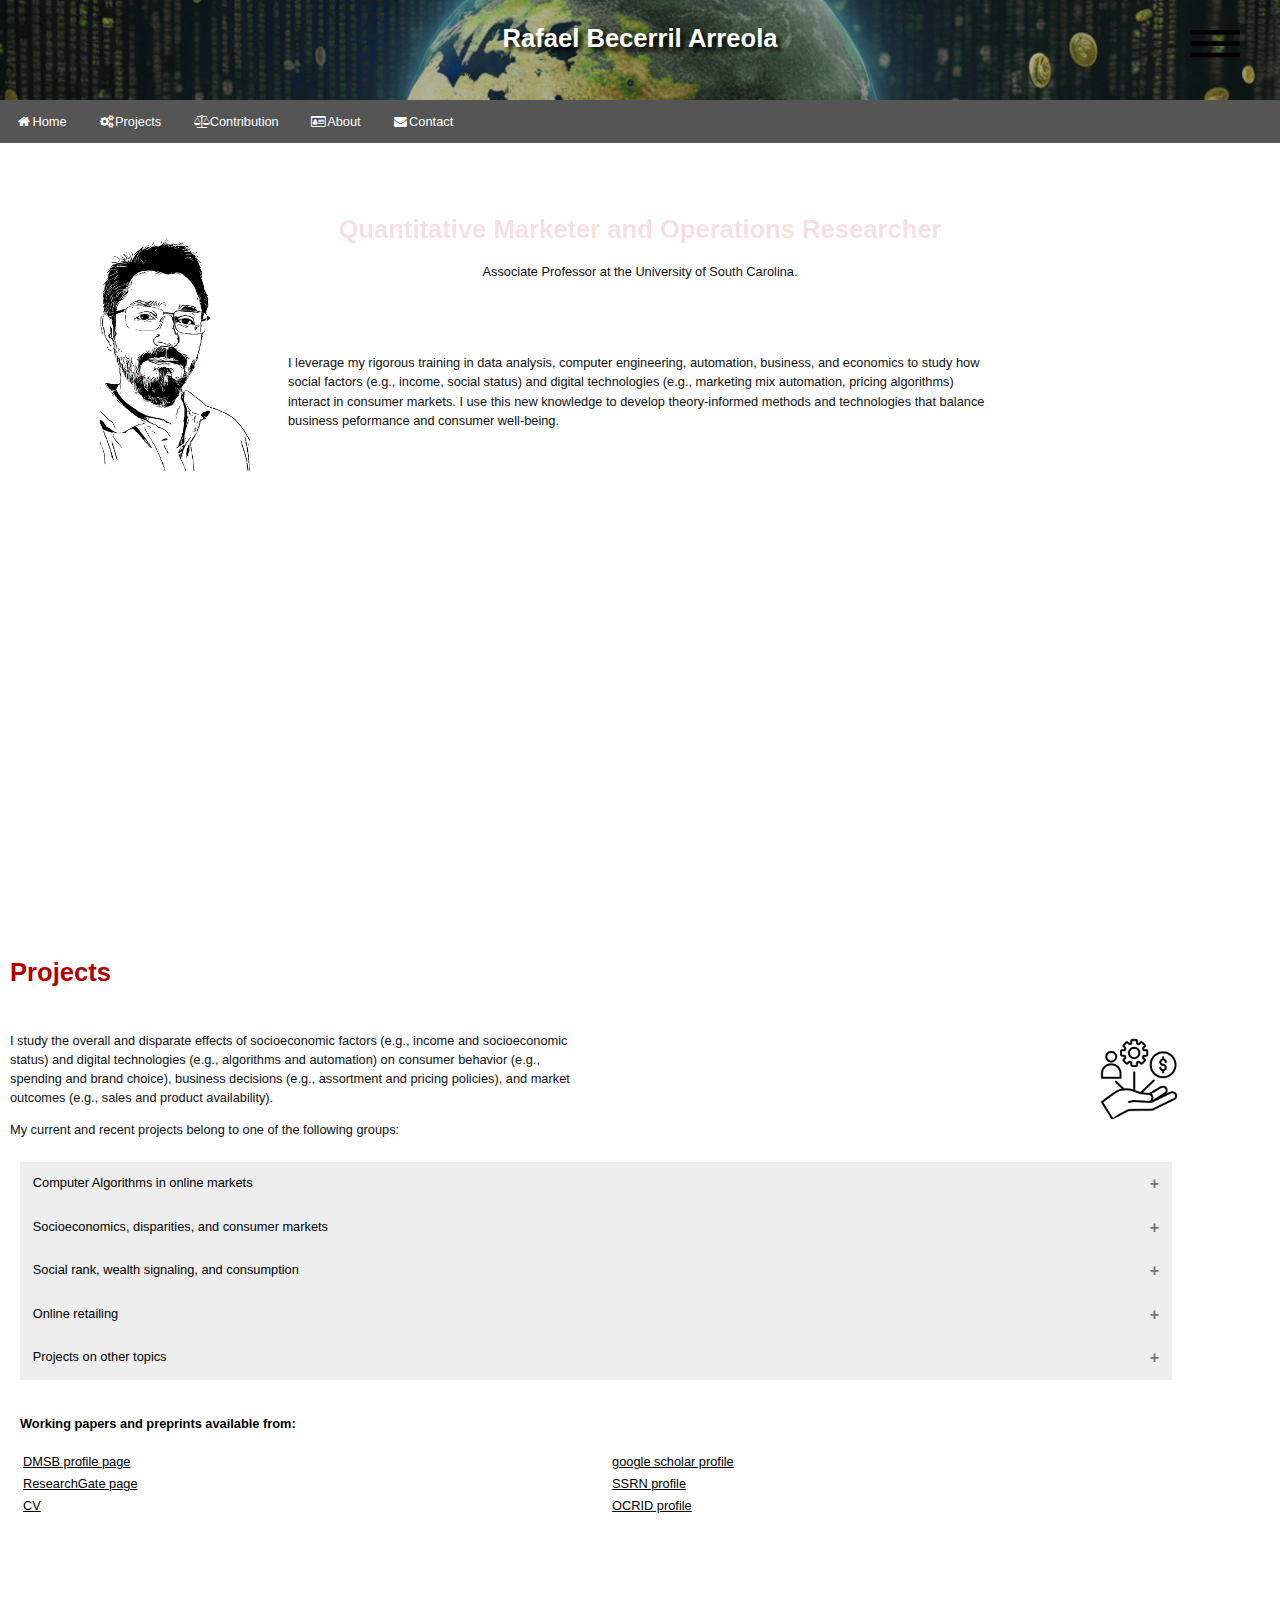
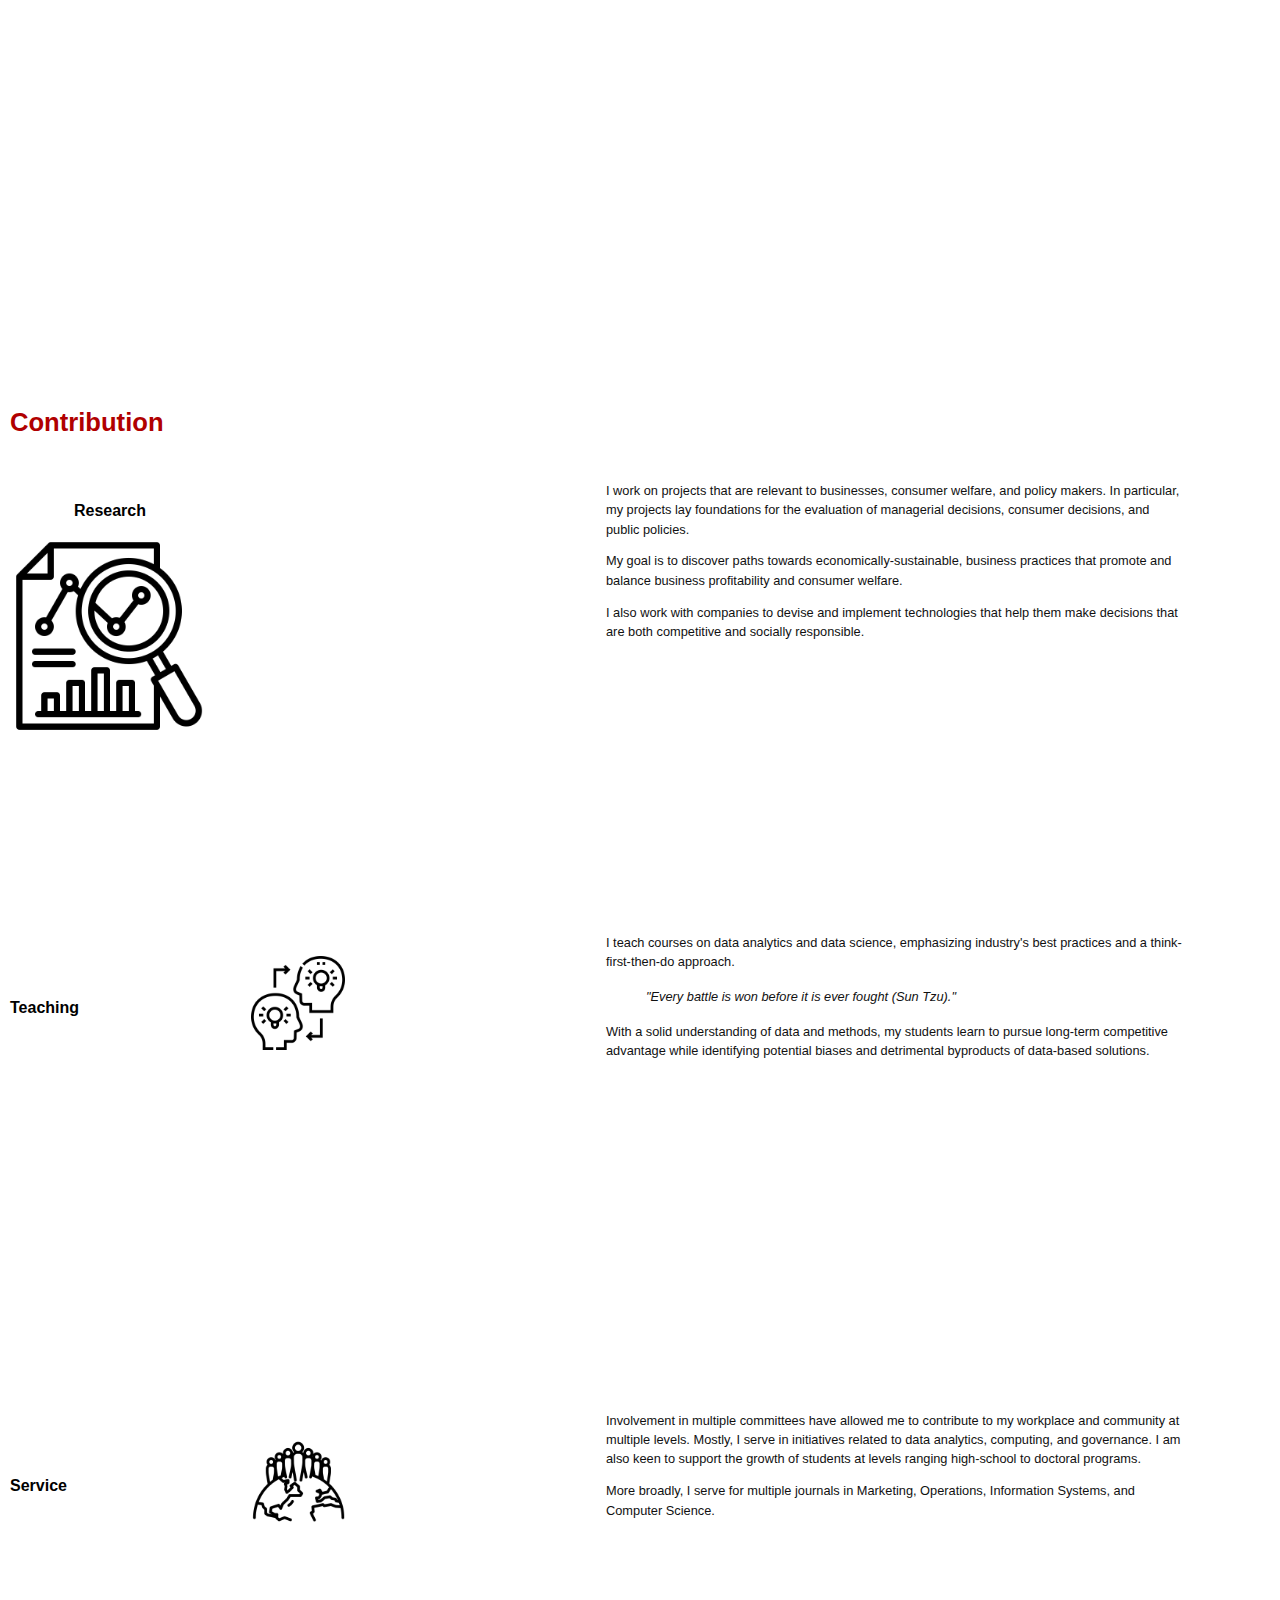
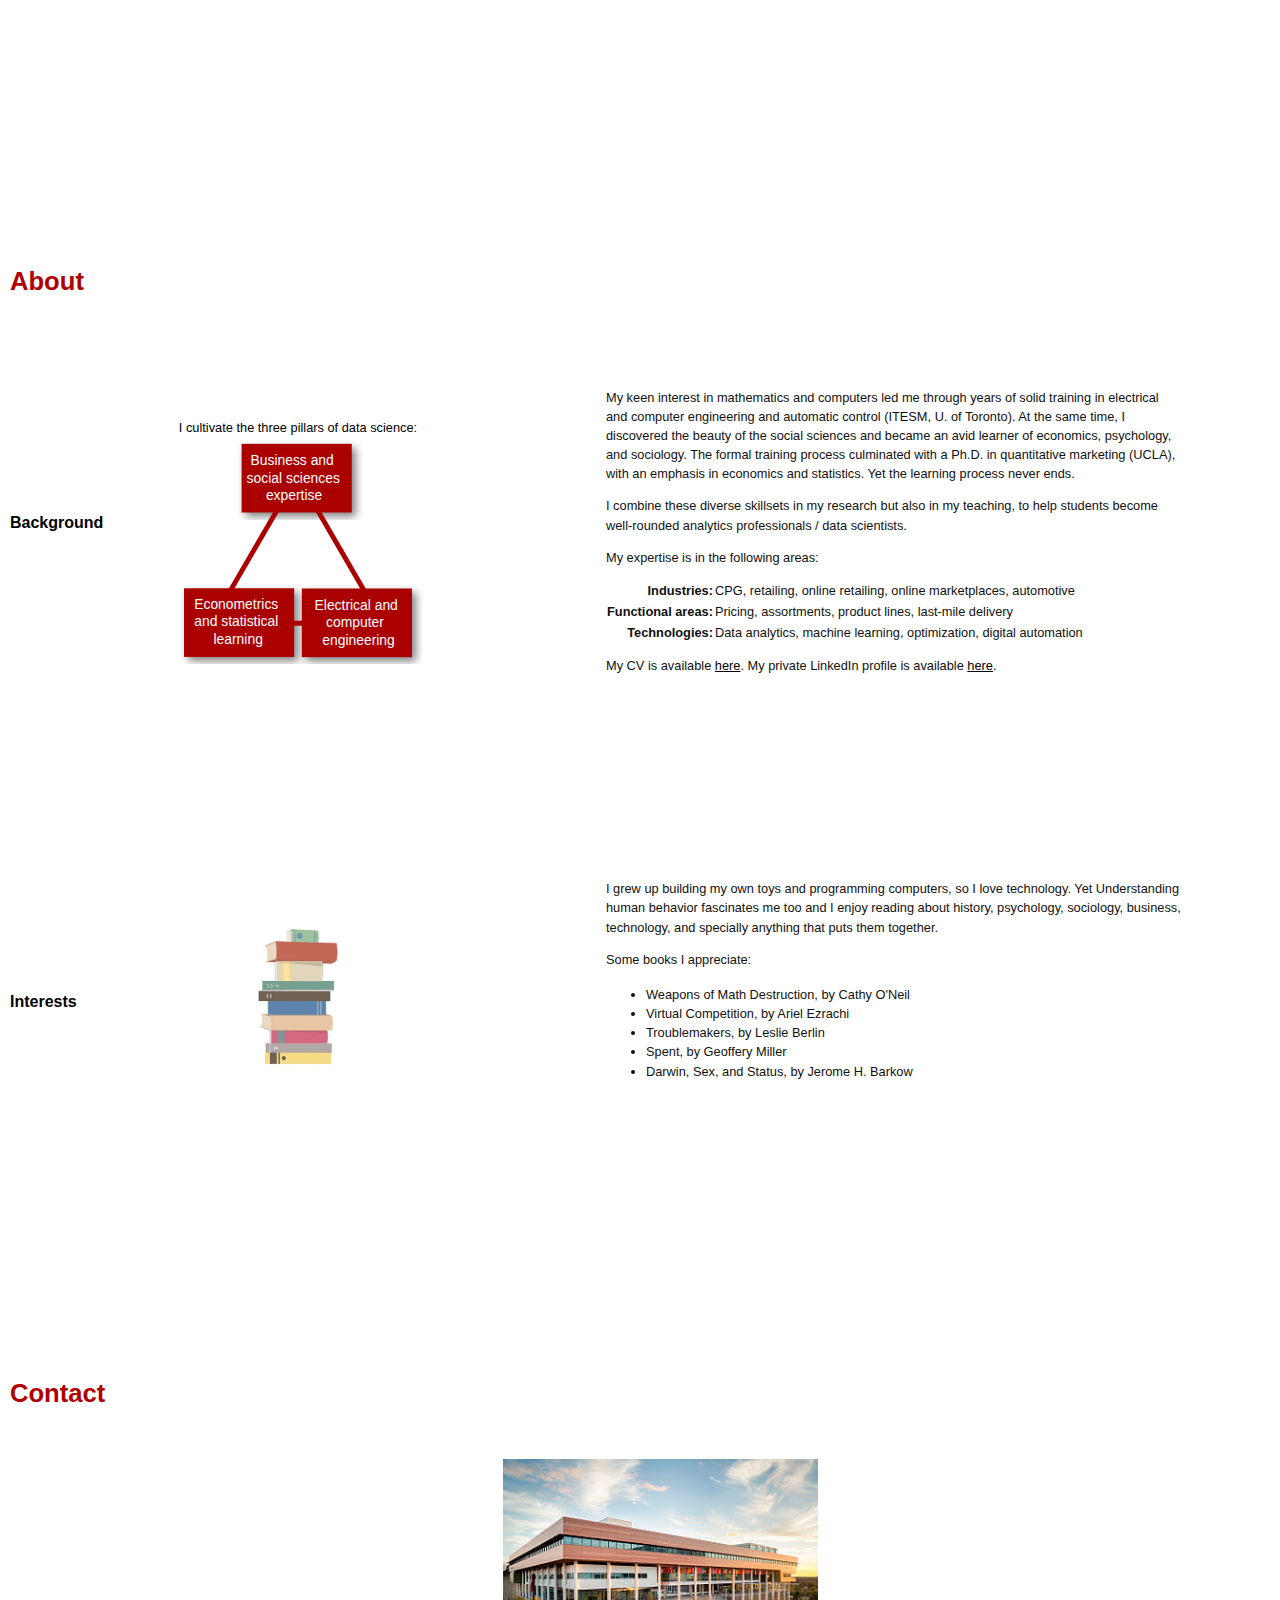
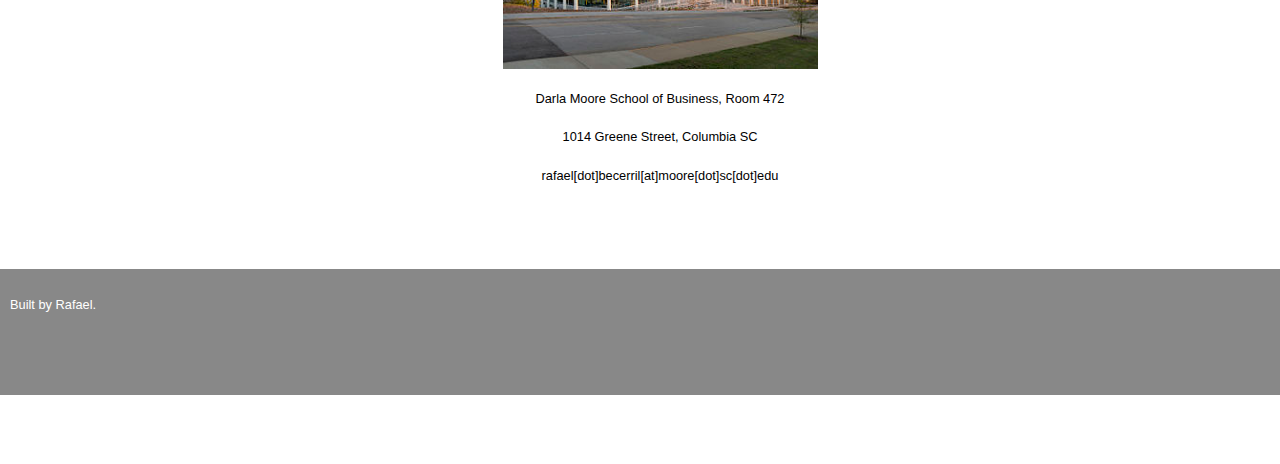
==== index.html @ dea9588e "Update index.html" ====
<!DOCTYPE html>
<html lang="en">
<head>

<!-- Google tag (gtag.js) -->
<script async src="https://www.googletagmanager.com/gtag/js?id=G-0X5PEBTDZM"></script>
<script>
  window.dataLayer = window.dataLayer || [];
  function gtag(){dataLayer.push(arguments);}
  gtag('js', new Date());

  gtag('config', 'G-0X5PEBTDZM');
</script>
	

<!-- Google Tag Manager -->
<script>(function(w,d,s,l,i){w[l]=w[l]||[];w[l].push({'gtm.start':
new Date().getTime(),event:'gtm.js'});var f=d.getElementsByTagName(s)[0],
j=d.createElement(s),dl=l!='dataLayer'?'&l='+l:'';j.async=true;j.src=
'https://www.googletagmanager.com/gtm.js?id='+i+dl;f.parentNode.insertBefore(j,f);
})(window,document,'script','dataLayer','GTM-KQHQZQJ');</script>
<!-- End Google Tag Manager -->
	

<title>Rafael Becerril Arreola, personal website</title>

<meta charset="utf-8">
<meta name="viewport" content="width=device-width, initial-scale=1">
	
<link rel='stylesheet' type='text/css' href='styles.css'>
<link rel="shortcut icon" type="image/x-icon" href="favicon.ico" />

	
<script src="jquery.min.js"></script>
	
<script>
(function($){
    $.fn.extend({ 
        rotaterator: function(options) {
 
            var defaults = {
                fadeSpeed: 1000,
                pauseSpeed: 100,
		child:null
            };
             
            var options = $.extend(defaults, options);
         
            return this.each(function() {
                  var o =options;
                  var obj = $(this);                
                  var items = $(obj.children(), obj);
				  items.each(function() {$(this).hide();})
				  if(!o.child){var next = $(obj).children(':first');
				  }else{var next = o.child;
				  }
				  $(next).fadeIn(o.fadeSpeed, function() {
						$(next).delay(o.pauseSpeed).fadeOut(o.fadeSpeed, function() {
							var next = $(this).next();
							if (next.length == 0){
									next = $(obj).children(':first');
							}
							$(obj).rotaterator({child : next, fadeSpeed : o.fadeSpeed, pauseSpeed : o.pauseSpeed});
						})
					});
            });
        }
    });
})(jQuery);

 $(document).ready(function() {
        $('#rotate').rotaterator({fadeSpeed:4000, pauseSpeed:100});
 });

</script>

</head>

	
<body>

	
<!-- Google Tag Manager (noscript) -->
<noscript><iframe src="https://www.googletagmanager.com/ns.html?id=GTM-KQHQZQJ"
height="0" width="0" style="display:none;visibility:hidden"></iframe></noscript>
<!-- End Google Tag Manager (noscript) -->


	
<a name="Home"></a>

<div class="header" style="margin: 0 0px;  margin-right: 0%; padding: 0px; background-image: url('pricing_robots.jpeg');  background-size: 100% 100%;">
  <br><br><br>
  <h1 style="margin: 0 0px; margin-top: -30px; margin-right: 0%; padding: 0px; text-shadow: 4px 4px 4px #000000;" >Rafael Becerril Arreola</h1> 
   <!-- Uncovering the economic effects of socioeconomic and technological change
  with advance data analytics -->
  <br>
</div>


<link rel="stylesheet" href="https://cdnjs.cloudflare.com/ajax/libs/font-awesome/4.7.0/css/font-awesome.min.css">

<div class="topnav">
  <a href="#Home"><i class="fa fa-fw fa-home"></i>Home</a>
  <a href="#Projects"><i class="fa fa-fw fa-cogs"></i>Projects</a>
  <a href="#Contribution"><i class="fa fa-fw fa-balance-scale"></i>Contribution</a>  
  <a href="#About"><i class="fa fa-fw fa-id-card-o"></i>About</a>
  <a href="#Contact"><i class="fa fa-fw fa-envelope"></i>Contact</a>
</div>


<div class=container> <!-- class="row"> -->
	
  <div class=columnThinL style="margin-top: 2%; margin-left: 0%;">

  	<img src="Rafael Becerril.gif" alt="Portrait" style="margin: 70px 10px 10px 100px" class="responsive_pic">
  </div>
  <div class=columnThinR>	
   <!--	<figure>
	  <img src="robot stacks coins_modified.jpeg" alt="Decoration" style="margin: 30px 10px 10px 20px; width: 120px;" class="responsive_pic"> 
	</figure>  -->
  </div>	

   <div class=columnFlex >
   	<br>
      	<br>
   	<br>
      	<br>
      	
	<div id="rotate" class="rotatortext" style="font-weight:bold; text-align: center;"> 
	  <div>Quantitative Marketer and Operations Researcher</div> 
	  <div>Computer and Automation Engineer</div>  
	  <div>Analytics Professional and Data Scientist</div>
	</div>
	<br>


   	<div class="graytext" style="text-align: center;">
   	Associate Professor at the University of South Carolina.
	</div>
	<br>
	<br>
	<br>
	<br>
	
	<div class="graytext" style="text-align: left; padding: 0%; margin-left: 10%; margin-right: 10%;" >
	
	I leverage my rigorous training in data analysis, computer engineering, automation, business, and economics 
	to study how social factors (e.g., income, social status) and digital technologies (e.g., marketing mix automation, 
	pricing algorithms) interact in consumer markets. 
	I use this new knowledge to develop theory-informed methods and technologies that balance business peformance 
	and consumer well-being. 
	</div>
	<br>
	<br>
	   
	

  </div>
</div>  
	
	
<!-- add responsive space -->
<pre style="font-size:3vw">
<br> <br> <br> <br> <br> <br> <br> <br>
</pre>


<a name="Projects"><h2>Projects</h2></a>

<div class="row">
  <div class="columnHalf">
	<div>
	<p class="graytext"> I study the overall and disparate effects of socioeconomic factors (e.g., income and socioeconomic status) 
	   and digital technologies (e.g., algorithms and automation) on consumer behavior (e.g., spending and brand choice), 
		business decisions (e.g., assortment and pricing policies), 
		and market outcomes (e.g., sales and product availability). </p>
	
	<p class="graytext"> My current and recent projects belong to one of the following groups: </p>
	</div>
   </div>

  <div class="columnHalf">
	<br>		
	<div class="image">
		<img src="resource-allocation.png" alt="Projects" width="15%" style="max-width: 200px; display: block; margin-left: auto; ">
	</div>
		
  </div>	
	
</div>







<!--<section style="max-width:600px"> -->








<button class="accordion">Computer Algorithms in online markets</button>
<div class="panel">
<img src="robot stacks coins_modified.jpeg" alt="Lights" width="200" ALIGN="left" style="margin: 20px 10px 0px 0px;">
<p dir="ltr" style="text-align: left;" role="presentation"> 
Computer algorithms provide great value to businesses and consumers but can also heavily harm their welfare.
Even when programmed to help, conceptual or technical deficiencies can cause algorithms to fail or
discretely create disparities among consumer groups.</p>

<p dir="ltr" style="text-align: left;" role="presentation"> 
	In a <a href="https://dl.acm.org/doi/10.1145/3543507.3583270">first project</a>, 
I propose an auditing platform to collect data from online retailers and platforms
in a way such that the data can be used to assess both whether the algorithms
create disparate impact and also whether any disparate impact is associated
with business necessities.
The application of the platform is illustrated with the case of a leading
online retailer, whose algorithms do appear to create disparities in prices
although much of those disparities appear to be consistent with business necessities.
</p>

	<p style="margin-left: 40px;"> The data for this project are available 
		<a href="data/webconf23/price_zip_data.zip">here</a> together with their
		<a href="data/webconf23/release_data_dict.txt">data dictionary</a>.  
	</p>	
	
<p dir="ltr" style="text-align: left;" role="presentation"> 
	In a second project (work in progress), I separate the decisions made by personalization
	algorithms from the localization decisions of retailers and explore whether
	the personalization algorithms induce disparities by themselves. 
	Preliminary results from the analysis of a pricing algorithm suggest that, after
	accounting for costs, the algorithm maximizes profits for the larger groups of 
	minority consumers but fails to accurately infer the price sensitivities of the 
	smaller minority groups.
</p>	
	
	
<!--
<p dir="ltr" style="text-align: left;" role="presentation" >Collaborators:</p>
<ul style="padding: 0px; list-style-type: square; margin-left: 0px; margin-right: 0px;">
<li dir="ltr" style="margin-left: 15pt;"><p dir="ltr" style="margin-left: 0pt;text-indent: 0pt;text-align: left;padding-left:0pt;" role="presentation"><span role="link"><span style="text-decoration:underline;" data-ri="0">Randy E. Bucklin</span></span><span style="" data-ri="1">, UCLA Anderson School of Management</span></p></li><li dir="ltr" style="margin-left: 15pt;" ><p dir="ltr" style="margin-left: 0pt;text-indent: 0pt;text-align: left;padding-left:0pt;" role="presentation" ><span role="link" ><span style="text-decoration:underline;"  data-ri="0">Raphael Thomadsen</span></span><span style="" data-ri="1">, Olin Business School, Washington University in St. Louis</span></p></li></ul>
</div>	
-->	
</div>	
	
	
<button class="accordion">Socioeconomics, disparities, and consumer markets</button>
<div class="panel">
<img src="new_improved_286.png" alt="Lights" width="200" ALIGN="left" style="margin: 20px 10px 0px 0px;">
<p dir="ltr" style="text-align: left;" role="presentation"> 
Changes in the distribution of income are reshaping markets, leading consumers to adjust their consumption according to
their new levels of purchasing power. 
This in turns leads manufacturers and retailers of consumer products to change their 
products and their assortments.</p>

<p dir="ltr" style="text-align: left;" role="presentation"> 
	In a <a href="https://doi.org/10.1287/mnsc.2020.3785">first project</a>, 
my coauthors and I analyzed seven years of sales of consumer 
packaged goods across 944 product categories and across the U.S. to find that 
increasing income inequality leads to smaller assortments in the mainstream 
grocery channel. 
We investigate three potential demand explanations and find that the effect is 
mostly the result of the income losses of the middle-income households 
(consistent with Engel's Law of quantity).
</p>

<p dir="ltr" style="text-align: left;" role="presentation" >
In a second project (work in progress), my coauthor and I investigate the role of Permanent Income in outcomes of relevance to
	marketers (e.g., market basket size and composition).
	We find that using permanent income, as opposed to reported income, allows us to uncover income
	effects that are significantly larger than those previously documented in the literature.
	</p>
	
<p dir="ltr" style="text-align: left;" role="presentation" >Collaborators:</p>
<ul style="padding: 0px; list-style-type: square; margin-left: 0px; margin-right: 0px;">
<li dir="ltr" style="margin-left: 15pt;"><p dir="ltr" style="margin-left: 0pt;text-indent: 0pt;text-align: left;padding-left:0pt;" role="presentation"><span role="link"><span style="text-decoration:underline;" data-ri="0">Randy E. Bucklin</span></span><span style="" data-ri="1">, UCLA Anderson School of Management</span></p></li><li dir="ltr" style="margin-left: 15pt;" ><p dir="ltr" style="margin-left: 0pt;text-indent: 0pt;text-align: left;padding-left:0pt;" role="presentation" ><span role="link" ><span style="text-decoration:underline;"  data-ri="0">Raphael Thomadsen</span></span><span style="" data-ri="1">, Olin Business School, Washington University in St. Louis</span></p></li></ul>
</div>


	
	
	
<button class="accordion">Social rank, wealth signaling, and consumption</button>
<div class="panel">
<img src="lambo_rolex_smaller286.png" alt="Lights" width="200" ALIGN="left" style="margin: 20px 10px 0px 0px;">
<p dir="ltr" style="text-align: left;" role="presentation"> 
An important effect of socioeconomic and technological change on consumer markets happens through social processes. 
	Socioeconomic and technological changes transform the way people communicate and how they interact and this impacts their consumption. </p> 

<p dir="ltr" style="text-align: left;" role="presentation"> In a <a href="https://doi.org/10.1287/msom.2018.0765"> first project</a>, 
	derived from my doctoral dissertation,
	I explore how the prices the different products of a brand (i.e., automobile make) affect the sales of all products of the brand.
	Among other findings, I show that the price of the entry-level product, if set low, helps the sales of the luxury brands but hurts 
	the sales of non-luxury 
	This is likely because low prices harm the prestige of non-luxury brands but make luxury-brands more affordable, and justifies 
	common concerns in the automobile industry.
	 </p>

<p dir="ltr" style="text-align: left;" role="presentation"> In a <a href="https://papers.ssrn.com/sol3/papers.cfm?abstract_id=3124429">second study</a>, 
	my coauthor and I quantify the wealth-signaling effects of prices, 
	finding that 
	consumers often 
	counter-signal wealth. 
	That is, it is not uncommon for consumers to prefer inexpensive products to avoid claiming high-social status.</p>	
	
<p dir="ltr" style="text-align: left;" role="presentation"> In a third project (work in progress), my coauthor and I propose a method to quantify 
	how much households 
	use different product categories to signal wealth using expenditure data. </p>

<p dir="ltr" style="text-align: left;" role="presentation" class="zfr3Q theme_block_Paragraph"><span style="" data-ri="0">Collaborators:</span></p><ul style="padding: 0px; list-style-type: square; margin-left: 0px; margin-right: 0px;" class="n8H08c UVNKR"><li dir="ltr" style="margin-left: 15pt;" class="zfr3Q TYR86d eD0Rn"><p dir="ltr" style="margin-left: 0pt;text-indent: 0pt;text-align: left;padding-left:0pt;" role="presentation" class="zfr3Q theme_block_Paragraph"><span role="link" class="I4aHG"><span style="text-decoration:underline;" class="aw5Odc" data-ri="0">
	Juanjuan Zhang</span></span><span style="" data-ri="1">, MIT Sloan</span></p></li></ul>
</div>

	
	
	
<button class="accordion">Online retailing</button>
<div class="panel">
<img src="Package-from-Phone_286.png" alt="Lights" width="200" ALIGN="left" style="margin: 20px 10px 0px 0px;">

<p dir="ltr" style="text-align: left;" role="presentation"> 
In online markets as well, socioeconomic and technological changes transform what consumers can afford as well as the way people 
	inform their choices. </p> 

<p dir="ltr" style="text-align: left;" role="presentation" class="zfr3Q theme_block_Paragraph">
	In the <a href="https://doi.org/10.1111/j.1937-5956.2009.01112.x">first study</a> of this stream, my coauthor and I 
	look into what determines the profitability of contingent free shipping offerings (free shipping for orders above a certain 
	dollar amount). We find that, among all shipping-related costs, the fixed shipping fees may have the largest impact. 
	In addition, retailer profits are higher the less heterogeneous consumer budgets are. </p>

<p dir="ltr" style="text-align: left;" role="presentation" class="zfr3Q theme_block_Paragraph">In a 
	<a href="https://doi.org/10.1016/j.ejor.2013.04.006">
	second study</a>, we show extend the 
	results to include inventory decisions and find that: (i) a reduction of the profit margin does not significantly affect the 
	standard deviation of consumers' order sizes but increases the average order size; and (ii) variations in the 
	free-shipping-qualifying order size affect both the average value and the standard deviation of the order sizes.&nbsp;&nbsp;</p>

<p dir="ltr" style="text-align: left;" role="presentation" class="zfr3Q theme_block_Paragraph">In a 
	<a href="https://papers.ssrn.com/sol3/papers.cfm?abstract_id=4126584">third study</a>, my 
	coauthors and I investigate the effect of consumer interactions on online retailing outcomes through consumer-generated ratings.
	In particular, we study the value of publishing customer delivery ratings in online market places and find that the most
	profitable policy can only be publishing true delivery performance or no delivery performance information at all.
	Publishing consumer-generated ratings tends to be suboptimal.
	We use a large sample of transactions provided by Cainiao to support our model.</p>

	
<p dir="ltr" style="text-align: left;" role="presentation" class="zfr3Q theme_block_Paragraph"><span style="" data-ri="0">Collaborators:</span></p><ul style="padding: 0px; list-style-type: square; margin-left: 0px; margin-right: 0px;" class="n8H08c UVNKR"><li dir="ltr" style="margin-left: 15pt;" class="zfr3Q TYR86d eD0Rn"><p dir="ltr" style="margin-left: 0pt;text-indent: 0pt;text-align: left;padding-left:0pt;" role="presentation" class="zfr3Q theme_block_Paragraph"><span role="link" class="I4aHG"><span style="text-decoration:underline;" class="aw5Odc" data-ri="0">Mingming Leng</span></span><span style="" data-ri="1">, Faculty of Business, Lingnan University</span></p></li><li dir="ltr" style="margin-left: 15pt;" class="zfr3Q TYR86d eD0Rn"><p dir="ltr" style="margin-left: 0pt;text-indent: 0pt;text-align: left;padding-left:0pt;" role="presentation" class="zfr3Q theme_block_Paragraph"><span role="link" class="I4aHG"><span style="text-decoration:underline;" class="aw5Odc" data-ri="0">Mahmut Parlar</span></span><span style="" data-ri="1">, DeGroote School of Business, McMaster University</span></p></li><li dir="ltr" style="margin-left: 15pt;" class="zfr3Q TYR86d eD0Rn"><p dir="ltr" style="margin-left: 0pt;text-indent: 0pt;text-align: left;padding-left:0pt;" role="presentation" class="zfr3Q theme_block_Paragraph"><span role="link" class="I4aHG"><span style="text-decoration:underline;" class="aw5Odc" data-ri="0">Mark Ferguson</span></span><span style="" data-ri="1">, Darla Moore School of Business, University of South Carolina</span></p></li></ul></div><div jsname="LwH6nd" class="n5vXWb" style="display:none"><p class="zfr3Q" jsname="D8QWve">Click to edit text</p></div><div jsname="t8SdHb" jscontroller="BYrVPe" jsaction="mousedown:npT2md(preventDefault=true);qUuEUd:npT2md;"></div>
</div>

<button class="accordion">Projects on other topics</button>
<div class="panel">
<img src="car-service.png" alt="Service quality" width="100" ALIGN="left" style="margin: 20px 10px 0px 0px;">
<p dir="ltr" style="text-align: left;" role="presentation" class="zfr3Q theme_block_Paragraph">Manufacturers and retailers often partner to offer 
	hybrid goods (combinations of products and services), but this may generate tension between partners when post-purchase services are managed
	by retailers because different aspects of service may benefit manufacturers and retailers differently. 
	My coauthors and I study how the market shares of new vehicles and dealer services depend on consumer satisfaction with service facilities 
	and services staff.</p>

<p dir="ltr" style="text-align: left;" role="presentation" class="zfr3Q theme_block_Paragraph">We find that above-average satisfaction with staff 
	boosts service shares but harms new vehicle shares. Above-average satisfaction with facilities hurts service shares. Moreover, these effects
	differ for mainstream and premium brands because (we conjecture) buyers of premium brands exhibit, on average, higher incomes and thus higher
	sensitivity to the time spent in having their vehicles serviced.
	The results were published <a href="https://doi.org/10.1509/jm.15.0537">here</a>.</p>

<p dir="ltr" style="text-align: left;" role="presentation" class="zfr3Q theme_block_Paragraph"><span style="" data-ri="0">Collaborators:</span></p><ul style="padding: 0px; list-style-type: square; margin-left: 0px; margin-right: 0px;" class="n8H08c UVNKR"><li dir="ltr" style="margin-left: 15pt;" class="zfr3Q TYR86d eD0Rn"><p dir="ltr" style="margin-left: 0pt;text-indent: 0pt;text-align: left;padding-left:0pt;" role="presentation" class="zfr3Q theme_block_Paragraph"><span role="link" class="I4aHG"><span style="text-decoration:underline;" class="aw5Odc" data-ri="0">Chen Zhou</span></span><span style="" data-ri="1">, Darla Moore School of Business, University of South Carolina</span></p></li><li dir="ltr" style="margin-left: 15pt;" class="zfr3Q TYR86d eD0Rn"><p dir="ltr" style="margin-left: 0pt;text-indent: 0pt;text-align: left;padding-left:0pt;" role="presentation" class="zfr3Q theme_block_Paragraph"><span role="link" class="I4aHG"><span style="text-decoration:underline;" class="aw5Odc" data-ri="0">Raji Srinivasan</span></span><span style="" data-ri="1">, McCombs School of Business, University of Texas Austin</span></p></li></ul>


<img src="Malibu-vs-Camry.jpg" alt="Competitive reactions" width="100" ALIGN="left" style="margin: 0px 10px 0px 0px;">
<p dir="ltr" style="text-align: left;" role="presentation" class="zfr3Q theme_block_Paragraph">Do business firms benefit from promoting their 
	products after a competitor suffers a major product recall? While some managers believe such recalls are opportunities to steal market 
	share, others fear promotions may tarnish their brands. 
	In <a href="https://doi.org/10.1007/s11747-018-0611-8">our study</a>, my coauthors and I assess whether car makers responded to 2010's 
	Toyota's recall with promotions, whether the responses were effective, 	and whether the effectiveness varied across brand tiers.</p>

<p dir="ltr" style="text-align: left;" role="presentation" class="zfr3Q theme_block_Paragraph">We find that the Toyota recalls induced competitive
	promotions of approximately $850 on average. While 50% of premium brands increased promotions, only 36% of nonpremium brands did so. 
	Among premium brands, 86% benefited from the promotional reactions but the returns for most nonpremium brands were nonsignificant or even 
	negative.</p>

<p dir="ltr" style="text-align: left;" role="presentation" class="zfr3Q theme_block_Paragraph"><span style="" data-ri="0">Collaborators:</span></p><ul style="padding: 0px; list-style-type: square; margin-left: 0px; margin-right: 0px;" class="n8H08c UVNKR"><li dir="ltr" style="margin-left: 15pt;" class="zfr3Q TYR86d eD0Rn"><p dir="ltr" style="margin-left: 0pt;text-indent: 0pt;text-align: left;padding-left:0pt;" role="presentation" class="zfr3Q theme_block_Paragraph"><span role="link" class="I4aHG"><span style="text-decoration:underline;" class="aw5Odc" data-ri="0">Chen Zhou</span></span><span style="" data-ri="1">, Darla Moore School of Business, University of South Carolina</span></p></li><li dir="ltr" style="margin-left: 15pt;" class="zfr3Q TYR86d eD0Rn"><p dir="ltr" style="margin-left: 0pt;text-indent: 0pt;text-align: left;padding-left:0pt;" role="presentation" class="zfr3Q theme_block_Paragraph"><span role="link" class="I4aHG"><span style="text-decoration:underline;" class="aw5Odc" data-ri="0">Hari Sridhar</span></span><span style="" data-ri="1">, Mays School of Business, Texas A&amp;M University</span></p></li><li dir="ltr" style="margin-left: 15pt;" class="zfr3Q TYR86d eD0Rn"><p dir="ltr" style="margin-left: 0pt;text-indent: 0pt;text-align: left;padding-left:0pt;" role="presentation" class="zfr3Q theme_block_Paragraph"><span role="link" class="I4aHG"><span style="text-decoration:underline;" class="aw5Odc" data-ri="0">Tony H. Cui</span></span><span style="" data-ri="1">, Carlson School of Management, University of Minnesota</span></p></li><li dir="ltr" style="margin-left: 15pt;" class="zfr3Q TYR86d eD0Rn"><p dir="ltr" style="margin-left: 0pt;text-indent: 0pt;text-align: left;padding-left:0pt;" role="presentation" class="zfr3Q theme_block_Paragraph"><span role="link" class="I4aHG"><span style="text-decoration:underline;" class="aw5Odc" data-ri="0">Yan Dong</span></span><span style="" data-ri="1">, Darla Moore School of Business, University of South Carolina</span></p></li></ul>

<img src="blockchain.png" alt="Blockchain" width="100" ALIGN="left" style="margin: 0px 10px 0px 0px;">
<p dir="ltr" style="text-align: left;" role="presentation" class="zfr3Q theme_block_Paragraph">Profiting from my background in engineering, I 
	work with my coauthors to study the implications of new technologies for markets and businesses. We review current studies and propose a 
	framework for the research and implementation of blockchain.</p>

<p dir="ltr" style="text-align: left;" role="presentation" class="zfr3Q theme_block_Paragraph">Collaborators:</p><ul style="padding: 0px; list-style-type: square; margin-left: 0px; margin-right: 0px;" class="n8H08c UVNKR"><li dir="ltr" style="margin-left: 15pt;" class="zfr3Q TYR86d eD0Rn"><p dir="ltr" style="margin-left: 0pt;text-indent: 0pt;text-align: left;padding-left:0pt;" role="presentation" class="zfr3Q theme_block_Paragraph"><span role="link" class="I4aHG"><span style="text-decoration:underline;" class="aw5Odc" data-ri="0">Yong Tang</span></span><span style="" data-ri="1">, School of Computer Science and Engineering, University of Electronic Science and Technology of China</span></p></li><li dir="ltr" style="margin-left: 15pt;" class="zfr3Q TYR86d eD0Rn"><p dir="ltr" style="margin-left: 0pt;text-indent: 0pt;text-align: left;padding-left:0pt;" role="presentation" class="zfr3Q theme_block_Paragraph"><span role="link" class="I4aHG"><span style="text-decoration:underline;" class="aw5Odc" data-ri="0">Jason Xion</span></span><span style="" data-ri="1">, Walker College of Business, Appalachian State University</span></p></li><li dir="ltr" style="margin-left: 15pt;" class="zfr3Q TYR86d eD0Rn"><p dir="ltr" style="margin-left: 0pt;text-indent: 0pt;text-align: left;padding-left:0pt;" role="presentation" class="zfr3Q theme_block_Paragraph"><span role="link" class="I4aHG"><span style="text-decoration:underline;" class="aw5Odc" data-ri="0">Lakshmi Iyer</span></span><span style="" data-ri="1">, Walker College of Business, Appalachian State University</span></p></li></ul><p dir="ltr" style="text-align: left;" role="presentation" class="zfr3Q theme_block_Paragraph"><br class="" style="" data-ri="0"></p></div><div jsname="LwH6nd" class="n5vXWb" style="display:none"><p class="zfr3Q" jsname="D8QWve">Click to edit text</p>
</div>

<script>
var acc = document.getElementsByClassName("accordion");
var i;

for (i = 0; i < acc.length; i++) {
  acc[i].addEventListener("click", function() {
    this.classList.toggle("active");
    var panel = this.nextElementSibling;
    if (panel.style.maxHeight) {
      panel.style.maxHeight = null;
    } else {
      panel.style.maxHeight = panel.scrollHeight + "px";
    } 
  });
}
</script>

<BR CLEAR=left /> 
<div style="width:95%; left:20px; position:relative">
<p style="font-weight: bold">Working papers and preprints available from:</p>
 <table style="width:100%;">
  <tr>
    <td>
<a href="https://sc.edu/study/colleges_schools/moore/directory/becerrilarreola_rafael.php">DMSB profile page</a>
</td>
    <td>
<a href="https://scholar.google.com/citations?hl=en&amp;user=-VgCB18AAAAJ&amp;view_op=list_works&amp;sortby=pubdate">google scholar profile</a>
</td>
  </tr>
  <tr>
    <td> <a href="https://www.researchgate.net/profile/Rafael_Becerril_Arreola">ResearchGate page</a>
</td>
    <td> <a href="https://papers.ssrn.com/sol3/cf_dev/AbsByAuth.cfm?per_id=1767133">SSRN profile</a>
</td>
  </tr>
  <tr>
    <td> <a href="https://rbecerril.github.io/CV">CV</a>
</td>
    <td> <a href="https://orcid.org/0000-0002-7271-3638">OCRID profile</a>
</td>
  </tr>
</table> 
</div>


<!-- <img src="jc penny 2.gif" alt="Lights" width="95%" style="margin: 0px 20px 10px 20px; display: inline-block"> -->
<BR CLEAR="left" /> 

<!-- add responsive space -->
<pre style="font-size:3vw">
<br> <br> <br> <br> <br> <br> <br> <br>
</pre>


<a name="Contribution"><h2>Contribution</h2></a>
<div class="row">
  <div class="columnHalf">
  <br>
  	<div class="imagetextcontainer">
  	
  	      	<div style="text-align: center;">
		        <h3>Research</h3>
      		<span class="image">
			<img src="research_2345221.png" alt="Research" style="max-width: 200px; margin: 0px 20px 10px 20px; display: block; margin-left: auto;  margin-right: auto;">
      		</span>
	        </div>
	</div>
   </div>

  <div class="columnHalf">

    <p class="graytext" >I work on projects that are relevant to businesses, consumer welfare, and policy makers.
    In particular, my projects lay foundations for the evaluation of 
    managerial decisions, consumer decisions, and public policies.</p>
    
    <p class="graytext" >My goal is to discover paths towards economically-sustainable, business practices 
		that promote and balance business profitability and consumer welfare. </p>
		
    <p class="graytext" >I also work with companies to devise and implement technologies that 
    help them make decisions that are both competitive and socially responsible. </p>
		
  </div>	
	
</div>

<!-- add responsive space -->
<pre style="font-size:3vw">
<br> <br> <br> <br> <br> <br> <br> <br>
</pre>
	
	
<div class="row">
  <div class="columnHalf">
  <br><br>
  	<div class="imagetextcontainer">
  		
  	      	<div>
		        <h3>Teaching</h3>
	        </div>
      		<div class="image">
			<img src="knowledge-transfer_9304691.png" alt="Lights" width="50%" style="max-width: 200px; margin: 0px 20px 10px 20px; display: grid; margin-left: auto;  margin-right: auto;">
      		</div>

	</div>
  
  </div>
  
  <div class="columnHalf">
    <p class="graytext" >I teach courses on data analytics and data science, 
    emphasizing industry's best practices and a think-first-then-do approach.</p> 
        <blockquote><i><p class="graytext" >"Every battle is won before it is ever fought (Sun Tzu)."</p></i></blockquote>
    <p class="graytext" >With a solid understanding of data and methods, my students learn to 
    pursue long-term competitive advantage while identifying potential biases and 
    detrimental byproducts of data-based solutions.
    </p>
  </div>
  
</div>	

<!-- add responsive space -->
<pre style="font-size:3vw">
<br> <br> <br> <br> <br> <br> <br> <br> <br>
</pre>
	
<div class="row">

  <div class="columnHalf">
  	<br><br>
    	<div class="imagetextcontainer">
  		
  	      	<div>
		        <h3>Service</h3>
	        </div>
      		<div class="image">
			<img src="people_14231380.png" alt="Service" width="50%" style="max-width: 200px; margin: 0px 20px 10px 20px; display: grid; margin-left: auto;  margin-right: auto;">
      		</div>
	</div>
  </div>
	
  <div class="columnHalf">
    <p class="graytext" >Involvement in multiple committees have allowed me to contribute to my 
    workplace and community at multiple levels. 
    Mostly, I serve in initiatives related to data analytics, computing, and governance.
    I am also keen to support the growth of students at levels ranging high-school to doctoral programs.
    </p>
    
    <p class="graytext" >
    More broadly, I serve for multiple journals in Marketing, 
    Operations, Information Systems, and Computer Science. </p>
  
  
  <br>
  </div>
	
</div>	
	
<!-- add responsive space -->
<pre style="font-size:3vw">
<br> <br> <br> <br> <br> <br> <br> <br> <br>
</pre>	

	
	
	
<a name="About"><h2>About</h2></a>


	

<div class="row">

  <div class="columnHalf">
  	<br><br>
    	<div class="imagetextcontainer">
  	      	<div>
		        <h3>Background</h3>
	        </div>
      		<div class="image">
		    <div style="border: 0px solid; margin-top: 25px; padding: 1px;  max-width: 300px; margin: 0 auto;">
		    	<br><br><br>
		    	<p style="text-align:center; margin: 0 auto; max-width: 300px; line-height: 1.5; ">I cultivate the three  pillars of data science:</p>
		    	<img src="diagrama.svg" alt="The three pilars of data science" width="250px" style="display: grid; margin-left: auto;  margin-right: auto;">
		    	<br>
   		    </div>
      		</div>
	</div>  
	  
  </div>
  
  <div class="columnHalf" style="margin-top: -60px">
	    <br><br><br><Br><br><br>
	<p class="graytext" >
	My keen interest in mathematics and computers led me through years of solid 
	training in electrical and computer engineering and automatic control 
	(ITESM, U. of Toronto). 
	At the same time, I discovered the beauty of the social sciences and became 
	an avid learner of economics, psychology, and sociology. 
	The formal training process culminated with a Ph.D. in quantitative 
	marketing (UCLA), with an emphasis in economics and statistics.
	Yet the learning process never ends.
	</p>

	<p class="graytext">
		I combine these diverse skillsets in my research but also in my teaching, 
		to help students become well-rounded analytics professionals / data scientists.
	</p>

	<p class="graytext">
		My expertise is in the following areas:
	</p>

	<span class="graytext">
	<table style="border-collapse: collapse; padding: 8px">
  		<tr >
    			<td style="text-align: right; font-weight:bold" >Industries:</td>
    			<td style="text-align: left">CPG, retailing, online retailing, online marketplaces, automotive</td>
  		</tr>
  		<tr>
    			<td style="text-align: right; font-weight:bold">Functional areas:</td>
    			<td style="text-align: left">Pricing, assortments, product lines, last-mile delivery</td>
  		</tr>
  		<tr>
    			<td style="text-align: right; font-weight:bold">Technologies:</td>
    			<td style="text-align: left">Data analytics, machine learning, optimization, digital automation</td>
  		</tr>
	</table>
	</span>
	  
	<p class="graytext" >
	My CV is available <a href="https://rbecerril.github.io/CV">here</a>.
	My private LinkedIn profile is available <a href="https://www.linkedin.com/in/becerrilrafael/">here</a>.
	</p>
  </div>
	
</div>  

	
<!-- add responsive space -->
<pre style="font-size:3vw">
<br> <br> <br> <br> <br> <br> <br> <br> <br> <br>  
</pre>

	
<div class="row">

  <div class="columnHalf">
  	<br>  	<br>
    	<div class="imagetextcontainer">
  	      	<div>
		        <h3>Interests</h3>
	        </div>
      		<div class="image">
		    <img src="th-4251373358.png" alt="Books" width="100%" style="max-width: 200px; margin: 0px 20px 10px 20px; display: block; margin-left: auto;  margin-right: auto; margin-top: 0px">
      		</div>
	</div>   
  </div>

  <div class="columnHalf">
  <p class="graytext" >I grew up building my own toys and programming computers, so I love technology.
	  Yet Understanding human behavior fascinates me too and I enjoy reading about history, psychology, 
   sociology, business, technology, and specially anything that puts them together. </p>
   
  <p class="graytext" > Some books I appreciate: <p>
  <ul>
  <li class="graytext" >Weapons of Math Destruction, by Cathy O'Neil</li>
 <!-- <li>HBR Guide to Data Analytics Basics for Managers</li> -->
  <li class="graytext" >Virtual Competition, by Ariel Ezrachi</li>
  <li class="graytext" >Troublemakers, by Leslie Berlin</li>  
  <li class="graytext" >Spent, by Geoffery Miller</li>  
  <li class="graytext" >Darwin, Sex, and Status, by Jerome H. Barkow</li>  
  </ul>
  </div>
  
</div>  

	
<!-- add responsive space -->
<pre style="font-size:3vw">
<br> <br> <br> <br> <br> <br> <br> <br> <br>  <br>
</pre>	
  

	
	
	
	
	
	
<a name="Contact"><h2>Contact</h2></a>

<div class="row" >
   <div class="contactcontainer" style="text-align:center">
    <div class="contactcolumn" style="text-align: center;">
      <img src="Darla_Moore_School_of_Business.jpg" style="width:25%; float:center;">
      		<center>
      		<p>Darla Moore School of Business, Room 472 </p>          		
		<p>1014 Greene Street, Columbia SC </p>      
		<p>rafael[dot]becerril[at]moore[dot]sc[dot]edu</p>		 
		</center>
      
    </div>
   </div>

</div> 
		 
		 
<!-- add responsive space -->
<pre style="font-size:3vw">
</pre>	
	
      
<div class="footer">
  <div style="text-align:left">
      <p  style="color: #ffffff">Built by Rafael. </p>
    <br><br><br>
  </div>
</div>      




<div class="dropdown">
    <button id="primary-nav" class="dropbtn">
               <svg class="light-svg" viewBox="0 0 612 344" version="1.1" xmlns="http://www.w3.org/2000/svg" xmlns:xlink="http://www.w3.org/1999/xlink">
                <g stroke="none" stroke-width="1">
                    <g fill-rule="nonzero" fill="#000000">
                        <path d="M604.267,55.727 C608.524,55.727 612,52.083 612,47.994 L612,7.825 C612,3.569 608.717,0.092 604.267,0.092 L7.733,0.092 C3.477,0.092 0,3.736 0,7.825 L0,47.994 C0,52.25 3.283,55.727 7.733,55.727 L604.267,55.727 L604.267,55.727 Z" id="Shape"></path>
                            <path d="M0,187.084 C0,191.34 3.283,194.817 7.733,194.817 L604.266,194.817 C608.522,194.817 611.999,191.172 611.999,187.084 L611.999,146.915 C611.999,142.631 608.716,139.182 604.266,139.182 L7.733,139.182 C3.477,139.182 0,142.827 0,146.915 L0,187.084 Z" id="Shape"></path>
                            <path d="M0,326.175 C0,330.431 3.283,333.908 7.733,333.908 L604.266,333.908 C608.522,333.908 611.999,330.263 611.999,326.175 L611.999,286.006 C611.999,281.75 608.716,278.274 604.266,278.274 L7.733,278.274 C3.477,278.274 0,281.918 0,286.006 L0,326.175 Z" id="Shape"></path>
                    </g>
                </g>
            </svg>

            <svg class="dark-svg" viewBox="0 0 612 344" version="1.1" xmlns="http://www.w3.org/2000/svg" xmlns:xlink="http://www.w3.org/1999/xlink">
                <g stroke="none" stroke-width="1">
                    <g fill-rule="nonzero" fill="#000000">
                        <path d="M604.267,55.727 C608.524,55.727 612,52.083 612,47.994 L612,7.825 C612,3.569 608.717,0.092 604.267,0.092 L7.733,0.092 C3.477,0.092 0,3.736 0,7.825 L0,47.994 C0,52.25 3.283,55.727 7.733,55.727 L604.267,55.727 L604.267,55.727 Z" id="Shape"></path>
                            <path d="M0,187.084 C0,191.34 3.283,194.817 7.733,194.817 L604.266,194.817 C608.522,194.817 611.999,191.172 611.999,187.084 L611.999,146.915 C611.999,142.631 608.716,139.182 604.266,139.182 L7.733,139.182 C3.477,139.182 0,142.827 0,146.915 L0,187.084 Z" id="Shape"></path>
                            <path d="M0,326.175 C0,330.431 3.283,333.908 7.733,333.908 L604.266,333.908 C608.522,333.908 611.999,330.263 611.999,326.175 L611.999,286.006 C611.999,281.75 608.716,278.274 604.266,278.274 L7.733,278.274 C3.477,278.274 0,281.918 0,286.006 L0,326.175 Z" id="Shape"></path>
                    </g>
                </g>
            </svg>
  </button>
  <div class="dropdown-content">
  <a href="#Home">Home</a>
  <a href="#Projects">Projects</a>
  <a href="#Contribution">Contribution</a>
  <a href="#About">About</a>
  <a href="#Contact">Contact</a>
  </div>
</div>


</body>
</html>
---- styles.css ----
svg {
    position: absolute;
    top: 0;
    left: 0;
}


/* Style The Dropdown Button */
.dropbtn {
    padding: 16px;
    font-size: 12px;
    border: none;
    outline: none;
    max-width: 50px;
    width: 100px;
    position: fixed;
    background: none;
    top: 30px;
    right: 40px;
    mix-blend-mode: difference;
}

/* The container <div> - needed to position the dropdown content */
.dropdown {
    position: fixed;
    display: inline-block;
    right: 40px;
    top: 60px;
}

/* Dropdown Content (Hidden by Default) */
.dropdown-content {
    display: none;
    position: fixed;
    right: 40px;
    top: 60px;
    /* background-color: #34495e; capri */
    background-color: #000000;
    min-width: 160px;
    box-shadow: 0px 16px 32px 0px rgba(0,0,0,0.2);
    padding: 12px 16px;
    z-index: 1;
    opacity: 0.9;
}

/* Links inside the dropdown */
.dropdown-content a {
    color: white;
    padding: 12px 16px;
    text-decoration: none;
    display: block;
} 

/* Change color of dropdown links on hover */
/*.dropdown-content a:hover {background-color: #aa0000}*/
/* .dropdown-content a:hover {background-color: #004880} */
.dropdown-content a:hover {background-color: #b00000}


/* Show the dropdown menu on hover */
.dropdown:hover .dropdown-content {
    display: block;
}

/* Change the background color of the dropdown button when the dropdown content is shown */
.dropbtn:hover, .dropdown:hover .dropbtn {
   /* background-color: #000000; */
   background: none;
}


/* ----- Browser Support ----- */


/* Display mix-blend-mode button for all browsers */
.light-svg {
    display: block;
}
.dark-svg {
    display: none;
}

/* Change button class (and SVG color) for IE and Edge only */
_:-ms-lang(x), .light-svg {
    display: none;
}
_:-ms-lang(x), .dark-svg {
    display: block;
}



/* ----- Unrelated ----- */

body {
    margin: 0;
    font-family: 'Roboto Condensed', sans-serif;
    font-weight: 200;
}

.overview {
    border-radius: 10px;
    max-width: 900px;
    padding: 20px;
}

.responsive_pic {
    width: 100%; 
    max-width: 150px;
    height: auto;
}


h1 {
    font-weight: 800;
    /*font-size: 2.5em;*/
    /*color: #b00000; */
    color: #FFFFFF;
    font-size:2vw;
}

h2 {
    font-weight: 900;
    font-size: 2vw;
    /* color: #34495e; capri */
    color: #b00000;
    padding: 0px 10px;
}

h3 {
    font-weight: 900;
    font-size: 1.5vw;
    color: #000000;
}

h3 {
    font-weight: 900;
    font-size: 1.25vw;
    color: #000000;
}

p { 
    max-width: 1000px;
    font-weight: 500;
    line-height: 2vw;
    font-size: 1vw;
}

a {
    color: #000;
    font-weight: 500;
/*    font-weight: bold;*/
    font-size: 1vw;	
}

a[role="button"] {
    background: #dd3b42;
    color: #FFF;
    padding: 10px 20px;
    text-decoration: none;
    border-radius: 8px;
    text-transform: uppercase;
    margin: 10px 0 0 -5px;
    display: inline-block;
}

.graytext {
   font-weight: 500;
   color: #111111;
   font-size: 1vw;
   line-height: 1.5;
}

.rotatortext {
   font-size: 2vw; 
   color: #b00000; 
}

.highlight {
    background: rgba(217, 55, 10, 0.3);
    padding: 0px 5px;
 /*   margin: 0 -10px; */
    border-radius: 5px;
    font-weight: bold;
}

smalltext {
    background: rgba(217, 55, 10, 0.3);
    padding: 0px 5px;
    font-size: 0.75vw;
}

.header {
    padding: 10px 40px;
    background-size: cover;
    margin: 0;
    min-height: 100px; 
    max-height: 100px;     
    max-width: 100%;
    text-align: center;
    /* background: #34495e; */
    background: #ffffff;
    /* background: -webkit-linear-gradient(to bottom, #34495e, #34495e, #566b7f 90%);
    background: linear-gradient(to bottom, #34495e,  #34495e, #566b7f  90%); */
}

/* The navbar container */
.topnav {
  overflow: hidden;
/*  background-color: #850000; */
  /*background-color: #004880;*/
  /* background-color: #34495e; capri */
  background-color: #555555;
}

/* Navbar links */
.topnav a {
  float: left;
  display: block;
  color: #ffffff; /* 004880; */
  text-align: center;
  padding: 14px 16px;
  text-decoration: none;
}

/* Links - change color on hover */
.topnav a:hover {
  background-color: #b00000;
  color: #eee;
}

.container {
    overflow: hidden;
}

.columnThinL {
  float: left;
  width: 200px;
  left: 0; 
}

.columnThinR {
  float: right;	
  width: 200px;	
  right: 0;  
}

.columnFlex {
/* The margin makes sure that the .middle won't be "line-wrapped" below .left and .right, in case the container isn't large enough */
  margin: 0 200px;
  padding-top: 0px; 
  padding-bottom: 0px; 
/*  max-width: 80%; */
}

.columnThird {
  float: left;
  width: 30%;
  padding: 10px;
}

.columnHalf {
  float: left;
  width: 45%;
  padding: 10px;
}	
	
/* Clear floats after the columns */
/*.row:after {
  content: "";
  display: table;
  clear: both;
}*/

/* Style the footer */
.footer {
    background: #20123e;
    background: -webkit-linear-gradient(to bottom, #888888, #888888 100%);
    background: linear-gradient(to bottom, #888888, #888888 100%); 
	padding: 10px;
/*  	text-align: center;*/
}


/* ----------- accordion ------------- */

.accordion {
  background-color: #eee;
  color: #000;
  cursor: pointer;
  padding: 1vw;
  width: 90%;
  border: none;
  text-align: left;
  outline: none;
  font-size: 1vw;
  transition: 0.4s;
  position: relative;
  left: 20px;
}

.active, .accordion:hover {
  background-color: #ccc;
}

.accordion:after {
  content: '\002B';
  color: #777;
  font-weight: bold;
  font-size: 1.25vw;	
  float: right;
  margin-left: 20px;
}

.active:after {
  content: "\2212";
}

.panel {
  padding: 0 25px;
  background-color: white;
  max-height: 0;
  overflow: hidden;
  transition: max-height 0.2s ease-out;
/*  position: fixed;
  left: 30px; */
  width: 100%;  
}


{
  box-sizing: border-box;
}

/* Style inputs */
input[type=text], select, textarea {
  width: 100%;
  padding: 12px;
  border: 1px solid #ccc;
  margin-top: 6px;
  margin-bottom: 16px;
  resize: vertical;
}

input[type=submit] {
  background-color: #aa0000;
  color: white;
  padding: 12px 20px;
  border: none;
  cursor: pointer;
}

input[type=submit]:hover {
  background-color: #bb0000;
}

/* Style the container/contact section */
.contactcontainer {
  border-radius: 5px;
  background-color: #ffffff;
  padding: 10px;
  text-align:center;
}

/* Create two columns that float next to eachother */
.contactcolumn {
  float: center;
  width: 100%;
  margin-top: 0px;
  padding: 20px;
  text-align:center;
}


.imagetextcontainer {
 display: grid;
 align-items: center; 
 grid-template-columns: 1fr 1fr 1fr;
 column-gap: 5px;
}


/* Clear floats after the columns */
/*.row:after {
  content: "";
  display: table;
  clear: both;
}*/

@media screen and (max-width: 1200px) {
  .graytext {
    font-size: 14px;
    line-height: 21px;
  }	
  .rotatortext {
    font-size: 21px; 	
  }
  p {
    font-size: 14px;
    line-height: 21px;
  }	
  a {
    font-size: 14px;
  }
  h2 {
    font-size: 18px;
  }
  h3 {
    font-size: 16px;
  }	
  .columnThinL {
    width: 0%;	  
    float: center;	
  }
  .columnThinR {
    width: 100%;	  
    float: center;	
  }	
  .columnFlex {
    margin: 0 20px;
  }
  .columnThird {
    width: 100%;
    float: center;
  }
  .columnHalf {
    width: 100%;
    float: center;
  }	
	
  .accordion {
  	font-size: 14px;
  }
  .accordion:after {
  	font-size: 14px;	
  }
	
}
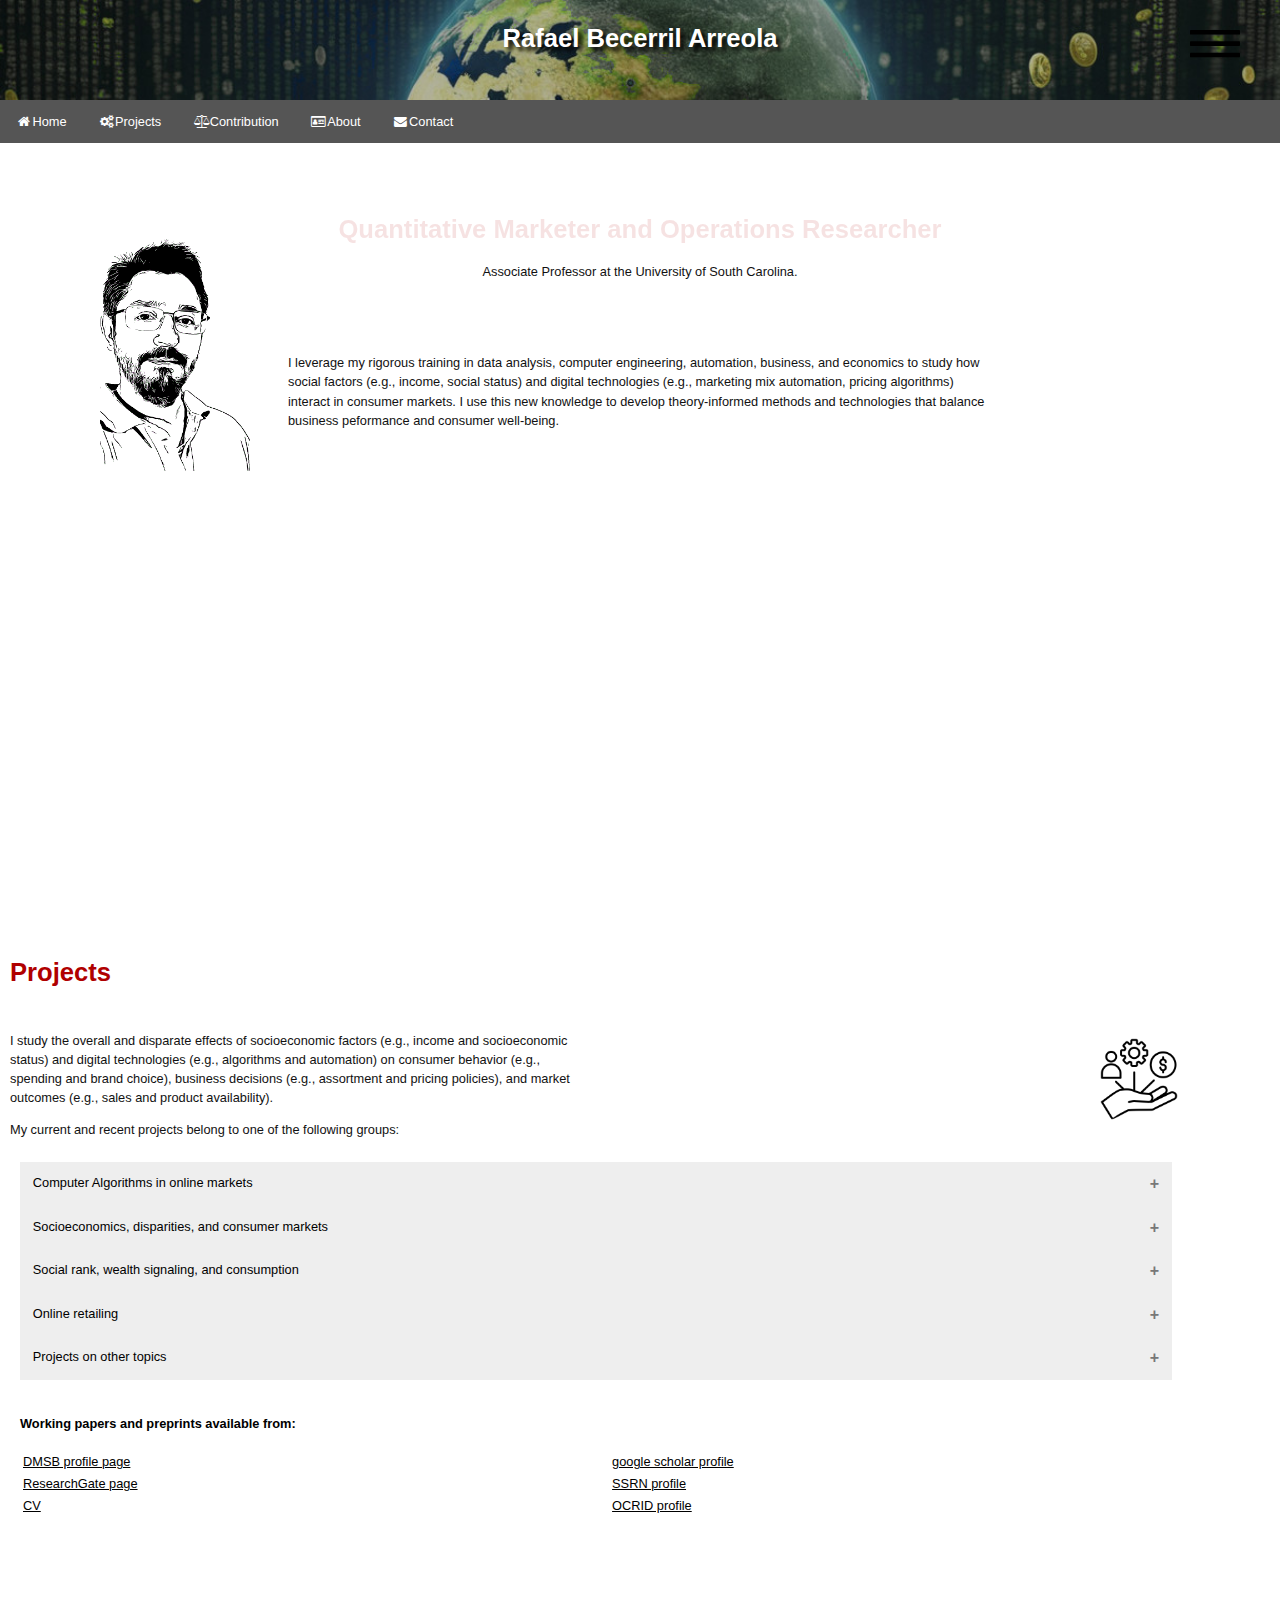
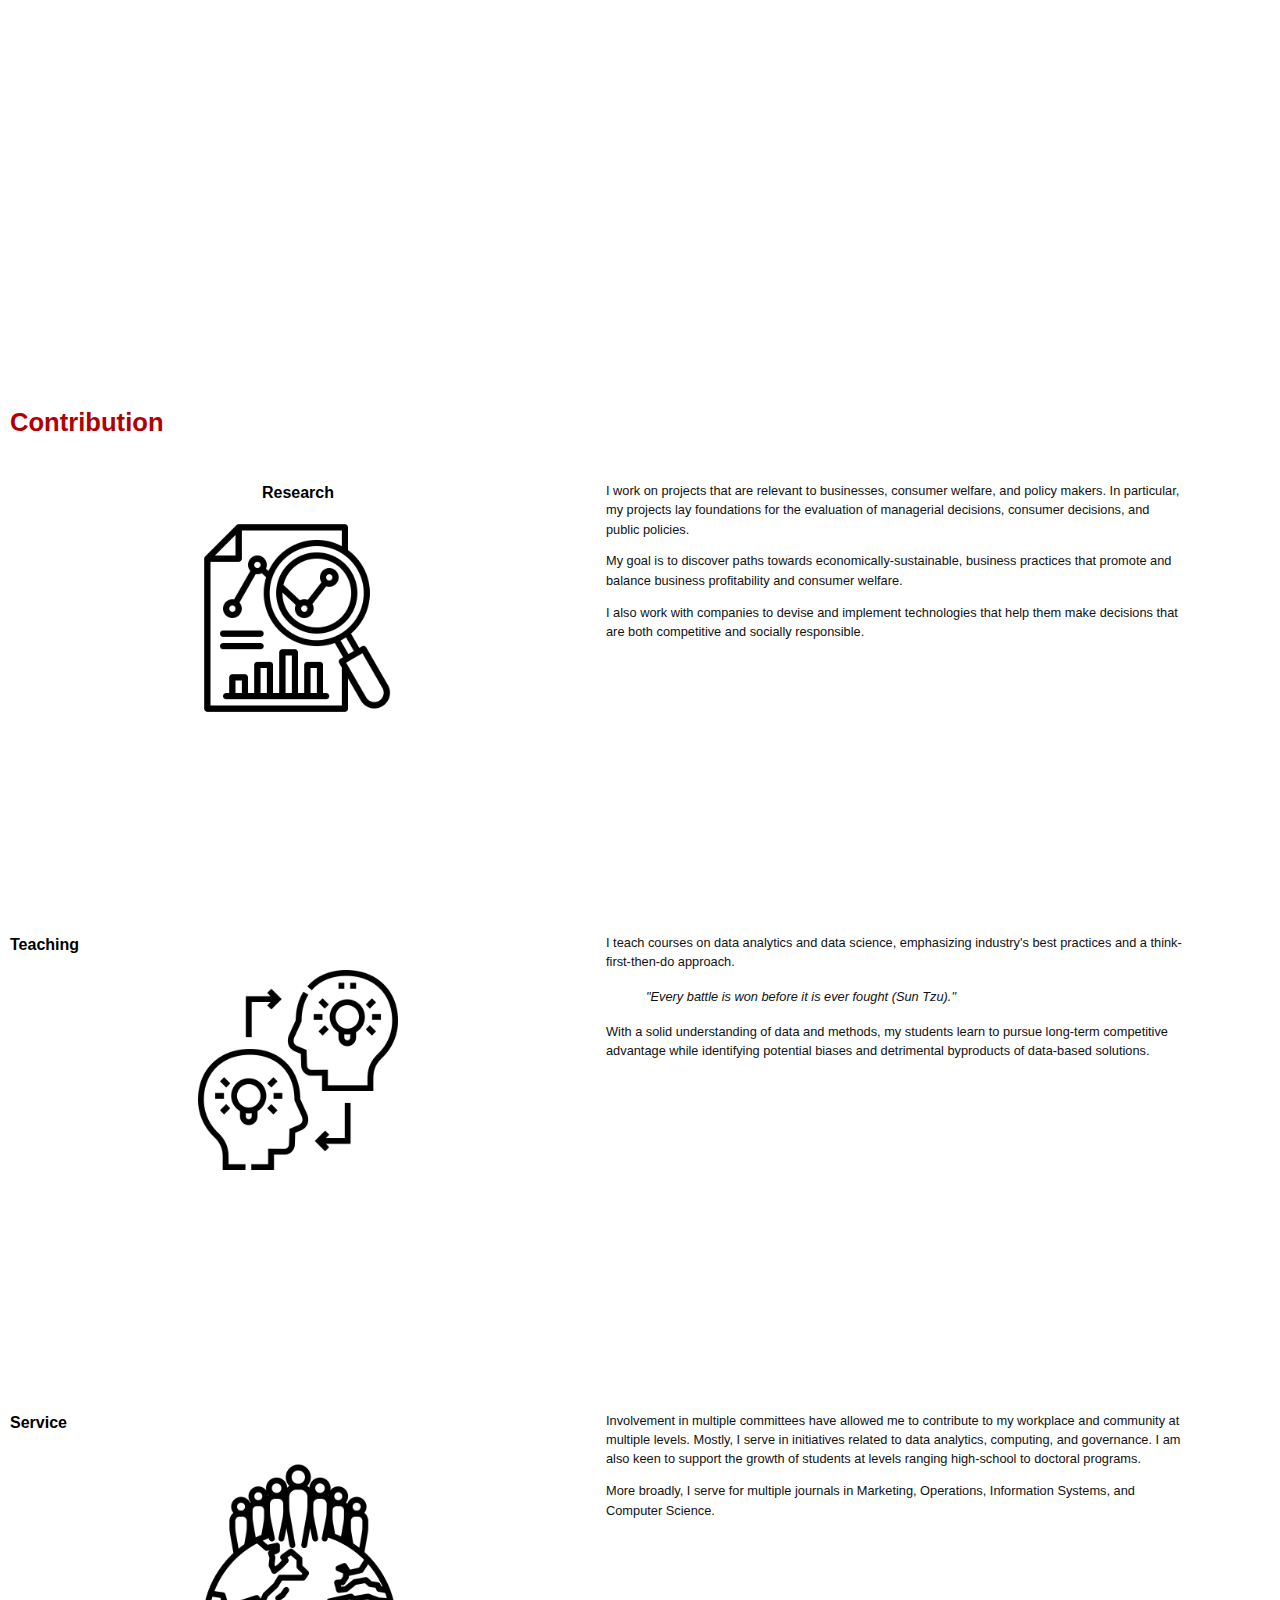
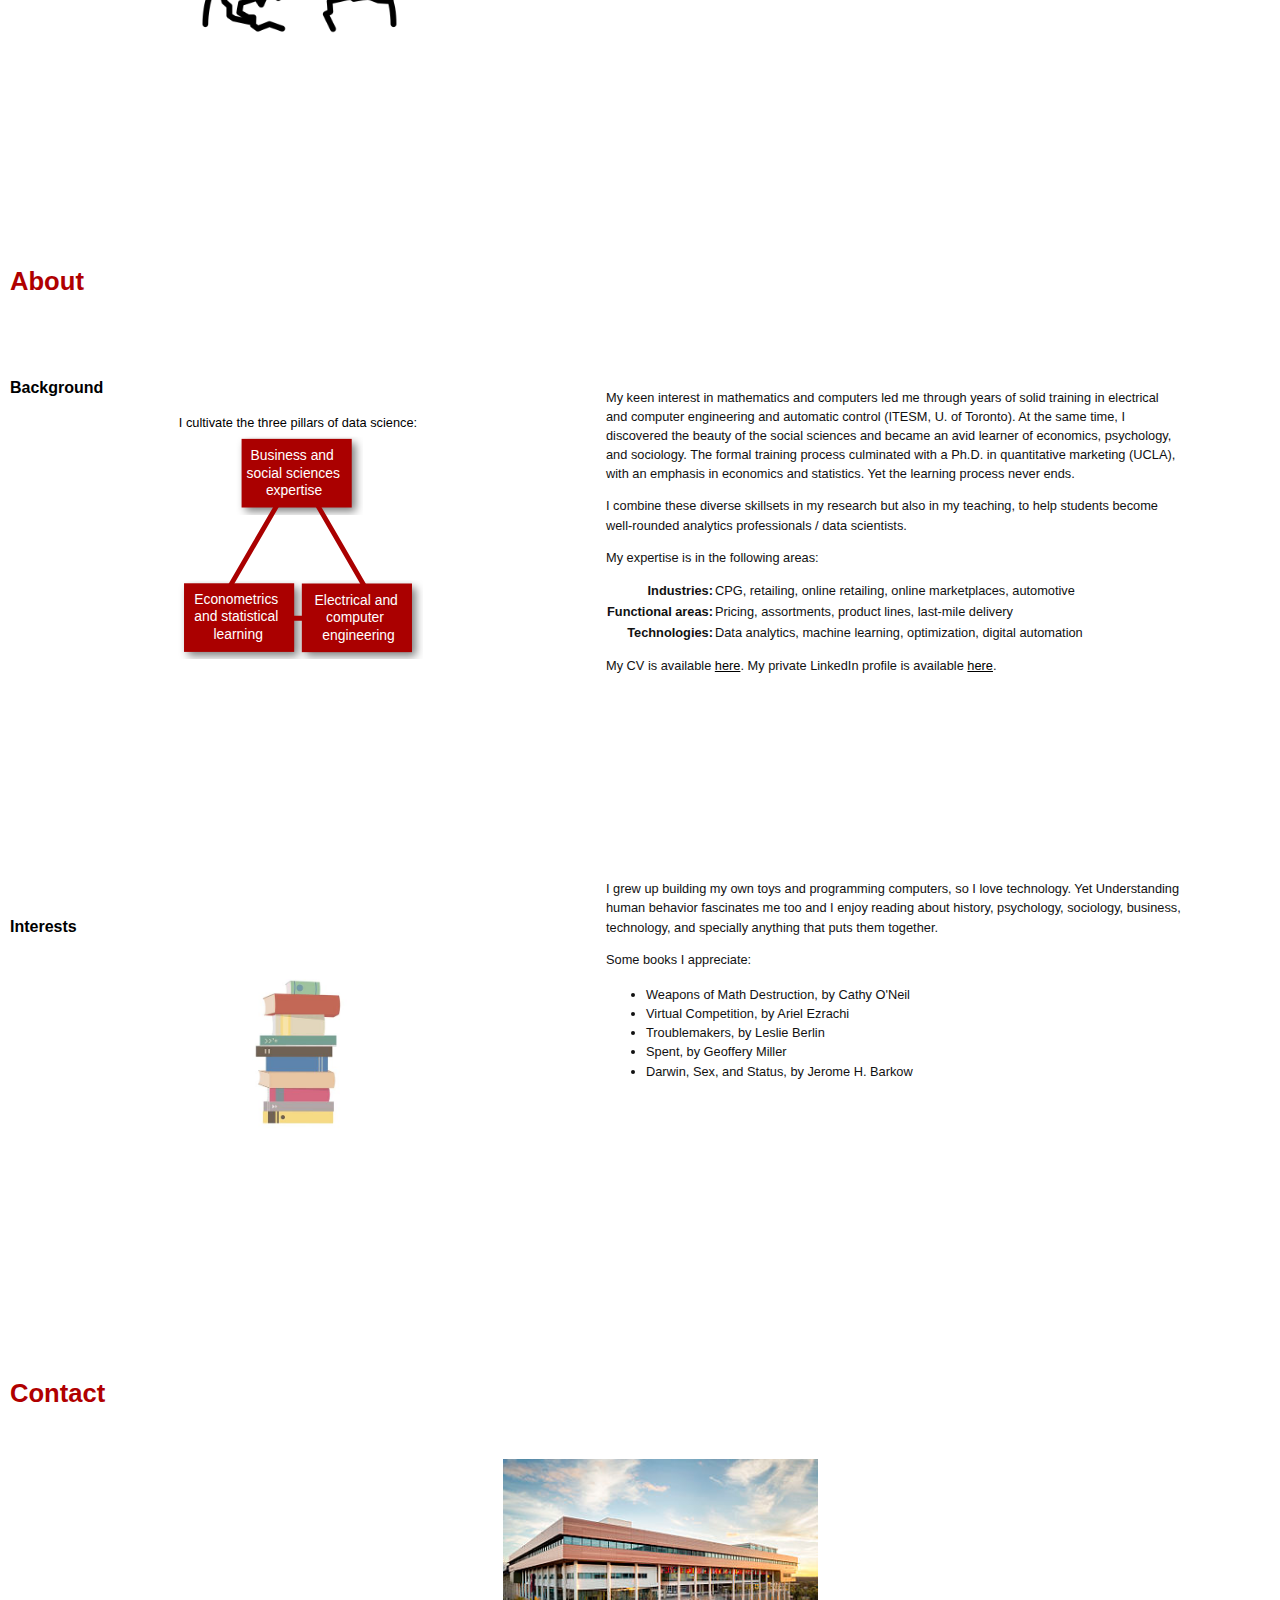
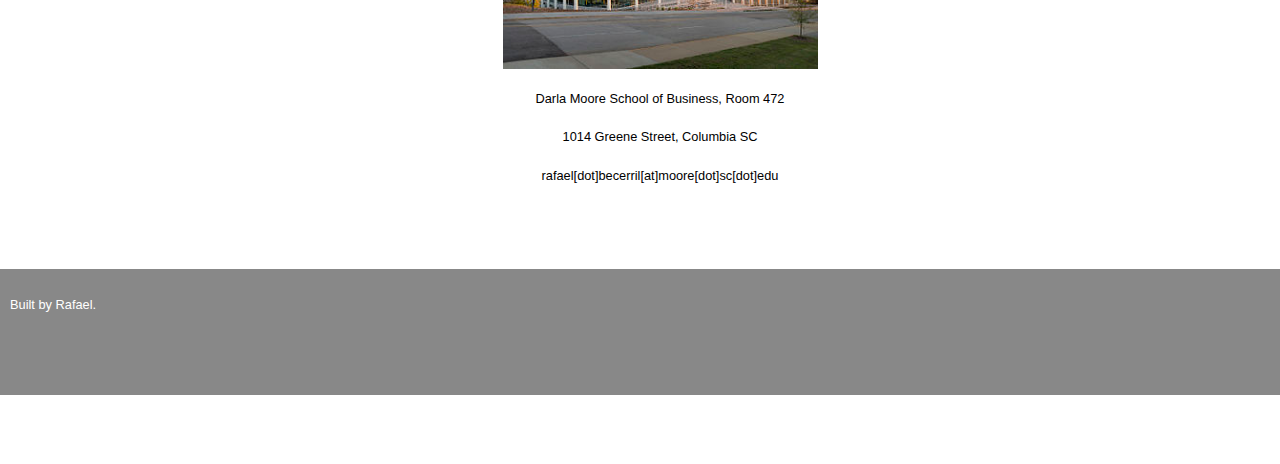
==== commit 3e110b71: "Update index.html" ====
--- a/index.html
+++ b/index.html
@@ -449,9 +449,7 @@
 <a name="Contribution"><h2>Contribution</h2></a>
 <div class="row">
   <div class="columnHalf">
-  <br>
   	<div class="imagetextcontainer">
-  	
   	      	<div style="text-align: center;">
 		        <h3>Research</h3>
       		<span class="image">
@@ -485,16 +483,13 @@
 	
 <div class="row">
   <div class="columnHalf">
-  <br><br>
   	<div class="imagetextcontainer">
-  		
   	      	<div>
 		        <h3>Teaching</h3>
-	        </div>
-      		<div class="image">
-			<img src="knowledge-transfer_9304691.png" alt="Lights" width="50%" style="max-width: 200px; margin: 0px 20px 10px 20px; display: grid; margin-left: auto;  margin-right: auto;">
+	      		<span class="image">
+				<img src="knowledge-transfer_9304691.png" alt="Lights" style="max-width: 200px; margin: 0px 20px 10px 20px; display: block; margin-left: auto;  margin-right: auto;">
+      			</span>
       		</div>
-
 	</div>
   
   </div>
@@ -519,14 +514,12 @@
 <div class="row">
 
   <div class="columnHalf">
-  	<br><br>
     	<div class="imagetextcontainer">
-  		
   	      	<div>
 		        <h3>Service</h3>
-	        </div>
-      		<div class="image">
-			<img src="people_14231380.png" alt="Service" width="50%" style="max-width: 200px; margin: 0px 20px 10px 20px; display: grid; margin-left: auto;  margin-right: auto;">
+	      		<span class="image">
+				<img src="people_14231380.png" alt="Service" style="max-width: 200px; margin: 0px 20px 10px 20px; display: block; margin-left: auto;  margin-right: auto;">
+      			</span>
       		</div>
 	</div>
   </div>
@@ -568,14 +561,10 @@
     	<div class="imagetextcontainer">
   	      	<div>
 		        <h3>Background</h3>
-	        </div>
-      		<div class="image">
-		    <div style="border: 0px solid; margin-top: 25px; padding: 1px;  max-width: 300px; margin: 0 auto;">
-		    	<br><br><br>
-		    	<p style="text-align:center; margin: 0 auto; max-width: 300px; line-height: 1.5; ">I cultivate the three  pillars of data science:</p>
-		    	<img src="diagrama.svg" alt="The three pilars of data science" width="250px" style="display: grid; margin-left: auto;  margin-right: auto;">
-		    	<br>
-   		    </div>
+	      		<span class="image">
+				<p style="text-align:center; margin: 0 auto; max-width: 300px; line-height: 1.5; ">I cultivate the three  pillars of data science:</p>
+		    		<img src="diagrama.svg" alt="The three pilars of data science" width="250px" style="display: block; margin-left: auto;  margin-right: auto;">				
+      			</span>
       		</div>
 	</div>  
 	  
@@ -642,9 +631,9 @@
     	<div class="imagetextcontainer">
   	      	<div>
 		        <h3>Interests</h3>
-	        </div>
-      		<div class="image">
-		    <img src="th-4251373358.png" alt="Books" width="100%" style="max-width: 200px; margin: 0px 20px 10px 20px; display: block; margin-left: auto;  margin-right: auto; margin-top: 0px">
+	      		<span class="image">
+				<img src="th-4251373358.png" alt="Books" style="max-width: 200px; margin: 0px 20px 10px 20px; display: block; margin-left: auto;  margin-right: auto;">
+      			</span>
       		</div>
 	</div>   
   </div>
--- a/styles.css
+++ b/styles.css
@@ -374,7 +374,9 @@
 
 
 .imagetextcontainer {
- display: grid;
+ display: block;
+ margin-left: auto;
+ margin-right: auto;
  align-items: center; 
  grid-template-columns: 1fr 1fr 1fr;
  column-gap: 5px;
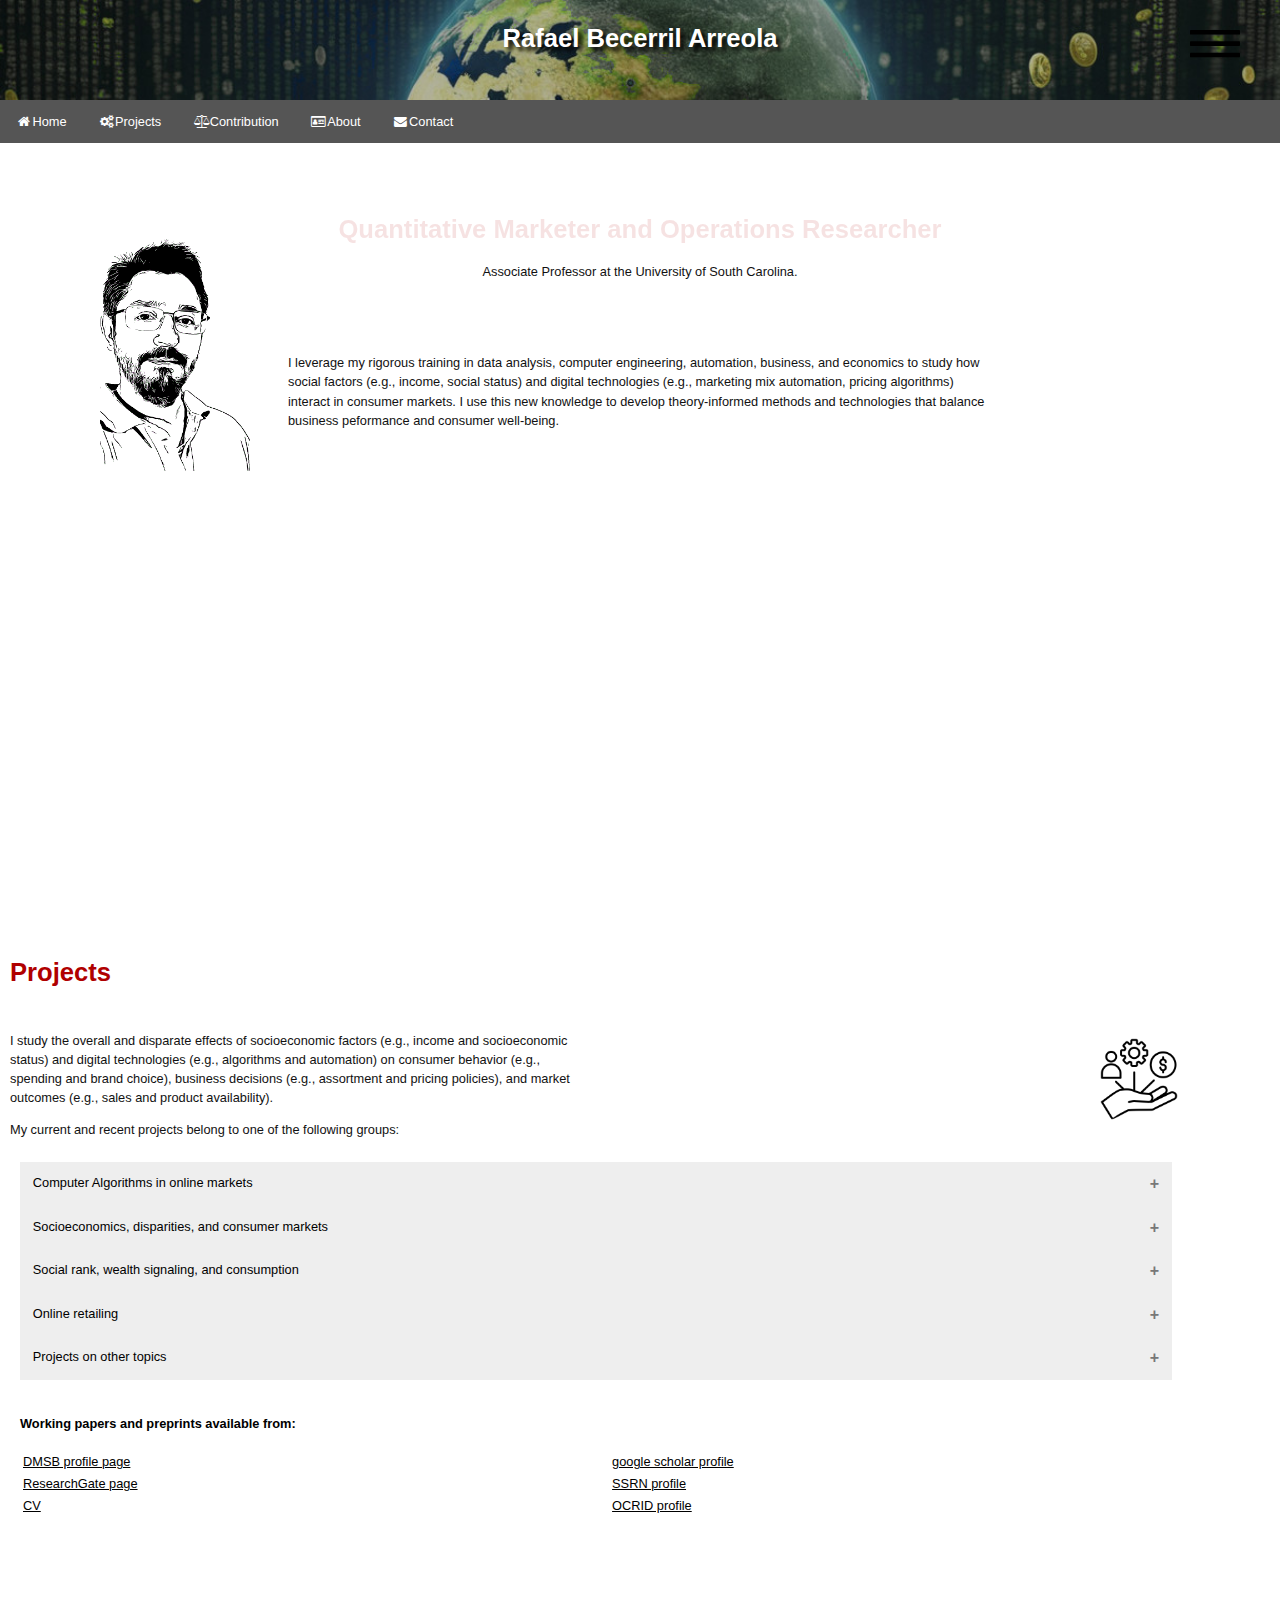
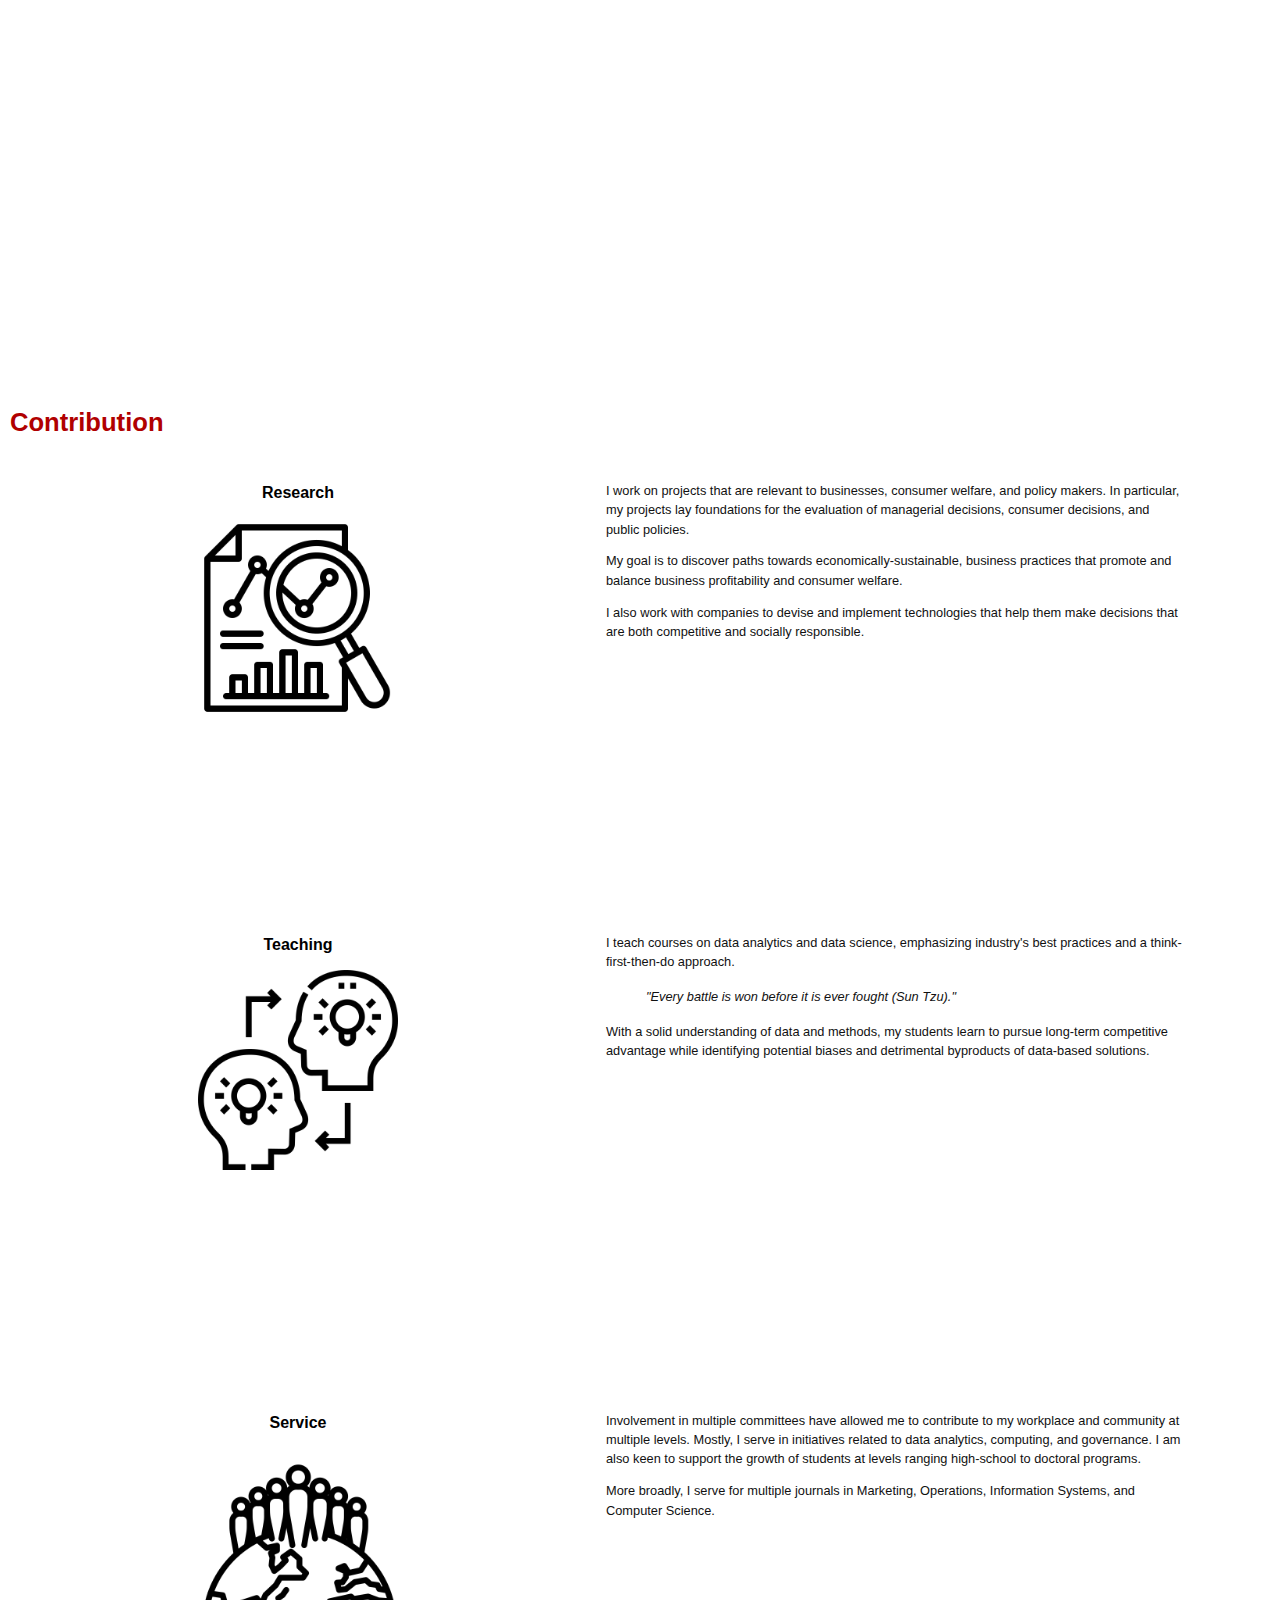
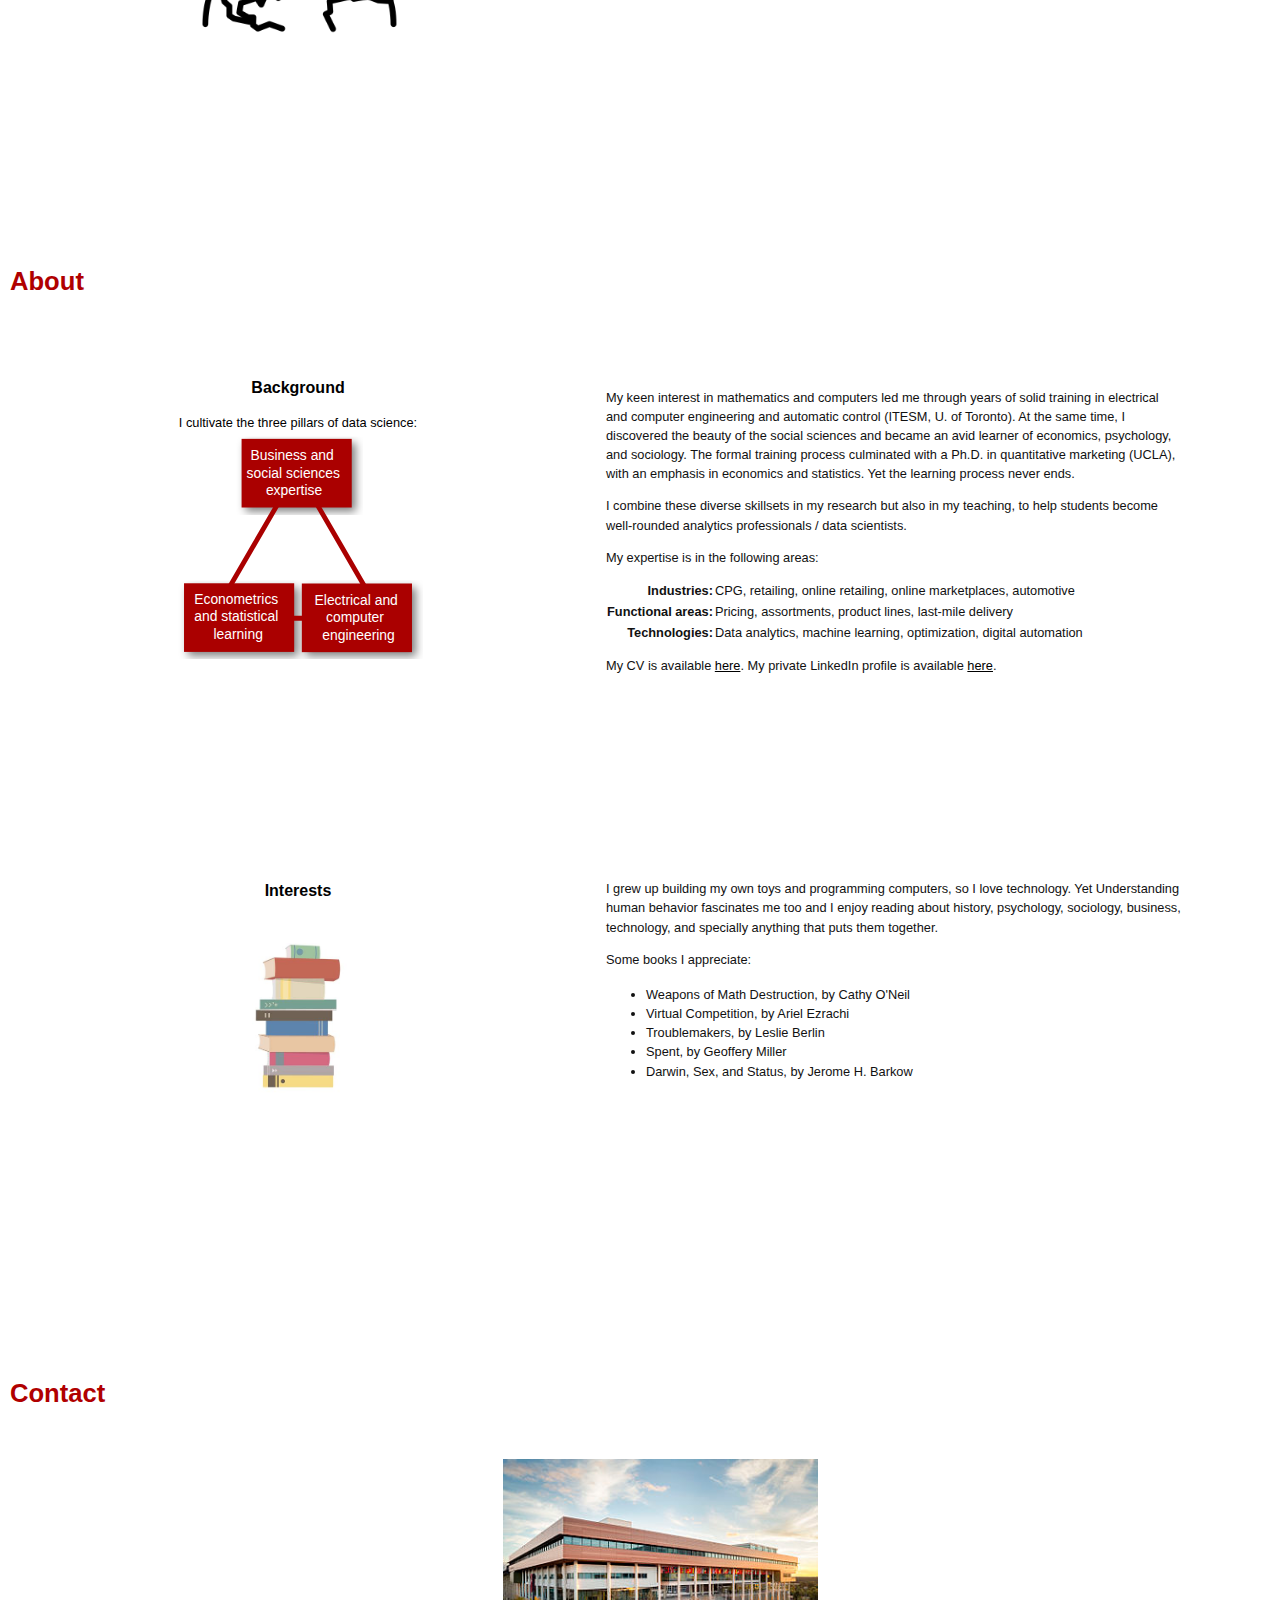
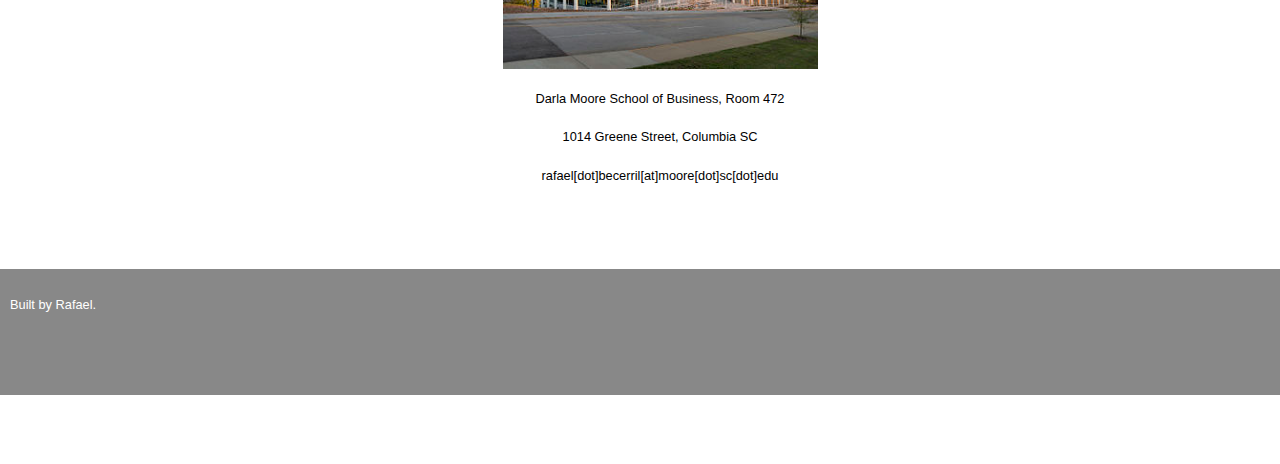
==== commit 2518b18b: "Update index.html" ====
--- a/index.html
+++ b/index.html
@@ -484,7 +484,7 @@
 <div class="row">
   <div class="columnHalf">
   	<div class="imagetextcontainer">
-  	      	<div>
+  	      	<div style="text-align: center;">
 		        <h3>Teaching</h3>
 	      		<span class="image">
 				<img src="knowledge-transfer_9304691.png" alt="Lights" style="max-width: 200px; margin: 0px 20px 10px 20px; display: block; margin-left: auto;  margin-right: auto;">
@@ -515,7 +515,7 @@
 
   <div class="columnHalf">
     	<div class="imagetextcontainer">
-  	      	<div>
+  	      	<div style="text-align: center;">
 		        <h3>Service</h3>
 	      		<span class="image">
 				<img src="people_14231380.png" alt="Service" style="max-width: 200px; margin: 0px 20px 10px 20px; display: block; margin-left: auto;  margin-right: auto;">
@@ -559,7 +559,7 @@
   <div class="columnHalf">
   	<br><br>
     	<div class="imagetextcontainer">
-  	      	<div>
+  	      	<div style="text-align: center;">
 		        <h3>Background</h3>
 	      		<span class="image">
 				<p style="text-align:center; margin: 0 auto; max-width: 300px; line-height: 1.5; ">I cultivate the three  pillars of data science:</p>
@@ -627,9 +627,8 @@
 <div class="row">
 
   <div class="columnHalf">
-  	<br>  	<br>
     	<div class="imagetextcontainer">
-  	      	<div>
+  	      	<div style="text-align: center;">
 		        <h3>Interests</h3>
 	      		<span class="image">
 				<img src="th-4251373358.png" alt="Books" style="max-width: 200px; margin: 0px 20px 10px 20px; display: block; margin-left: auto;  margin-right: auto;">
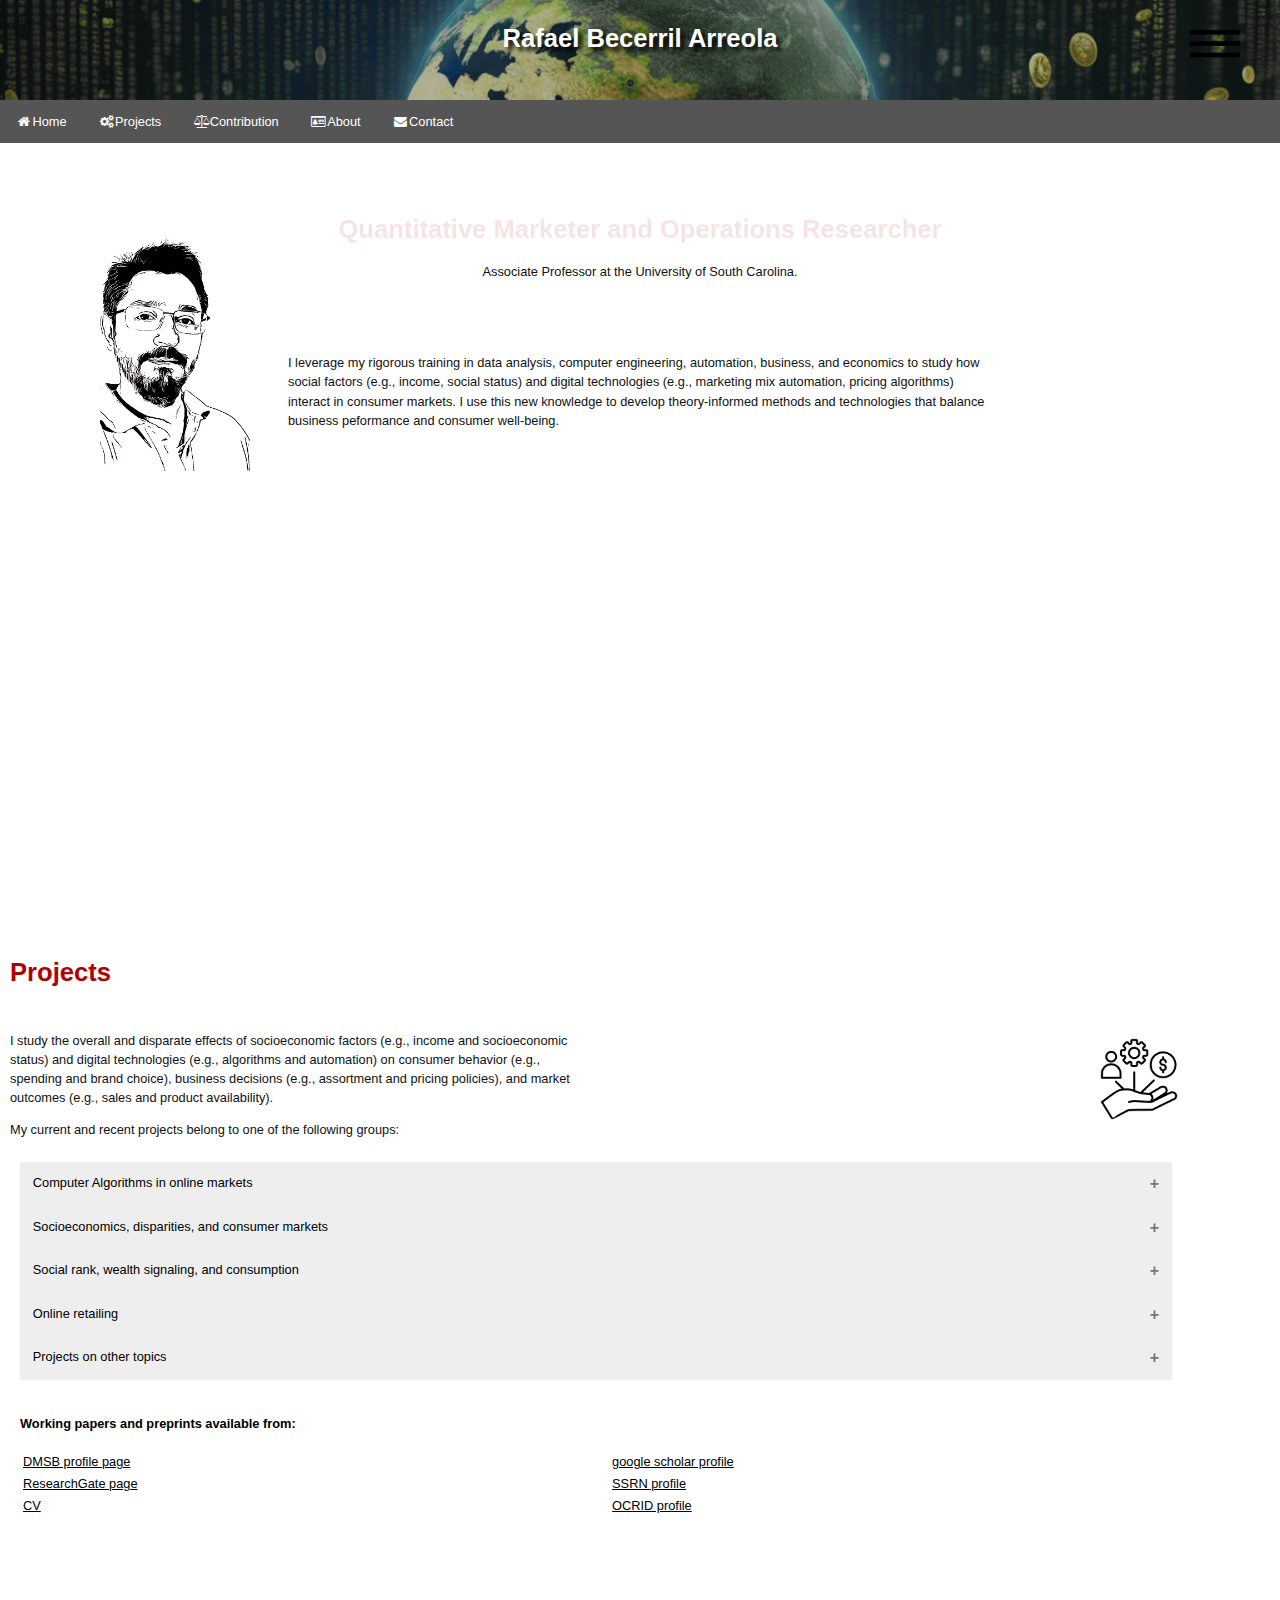
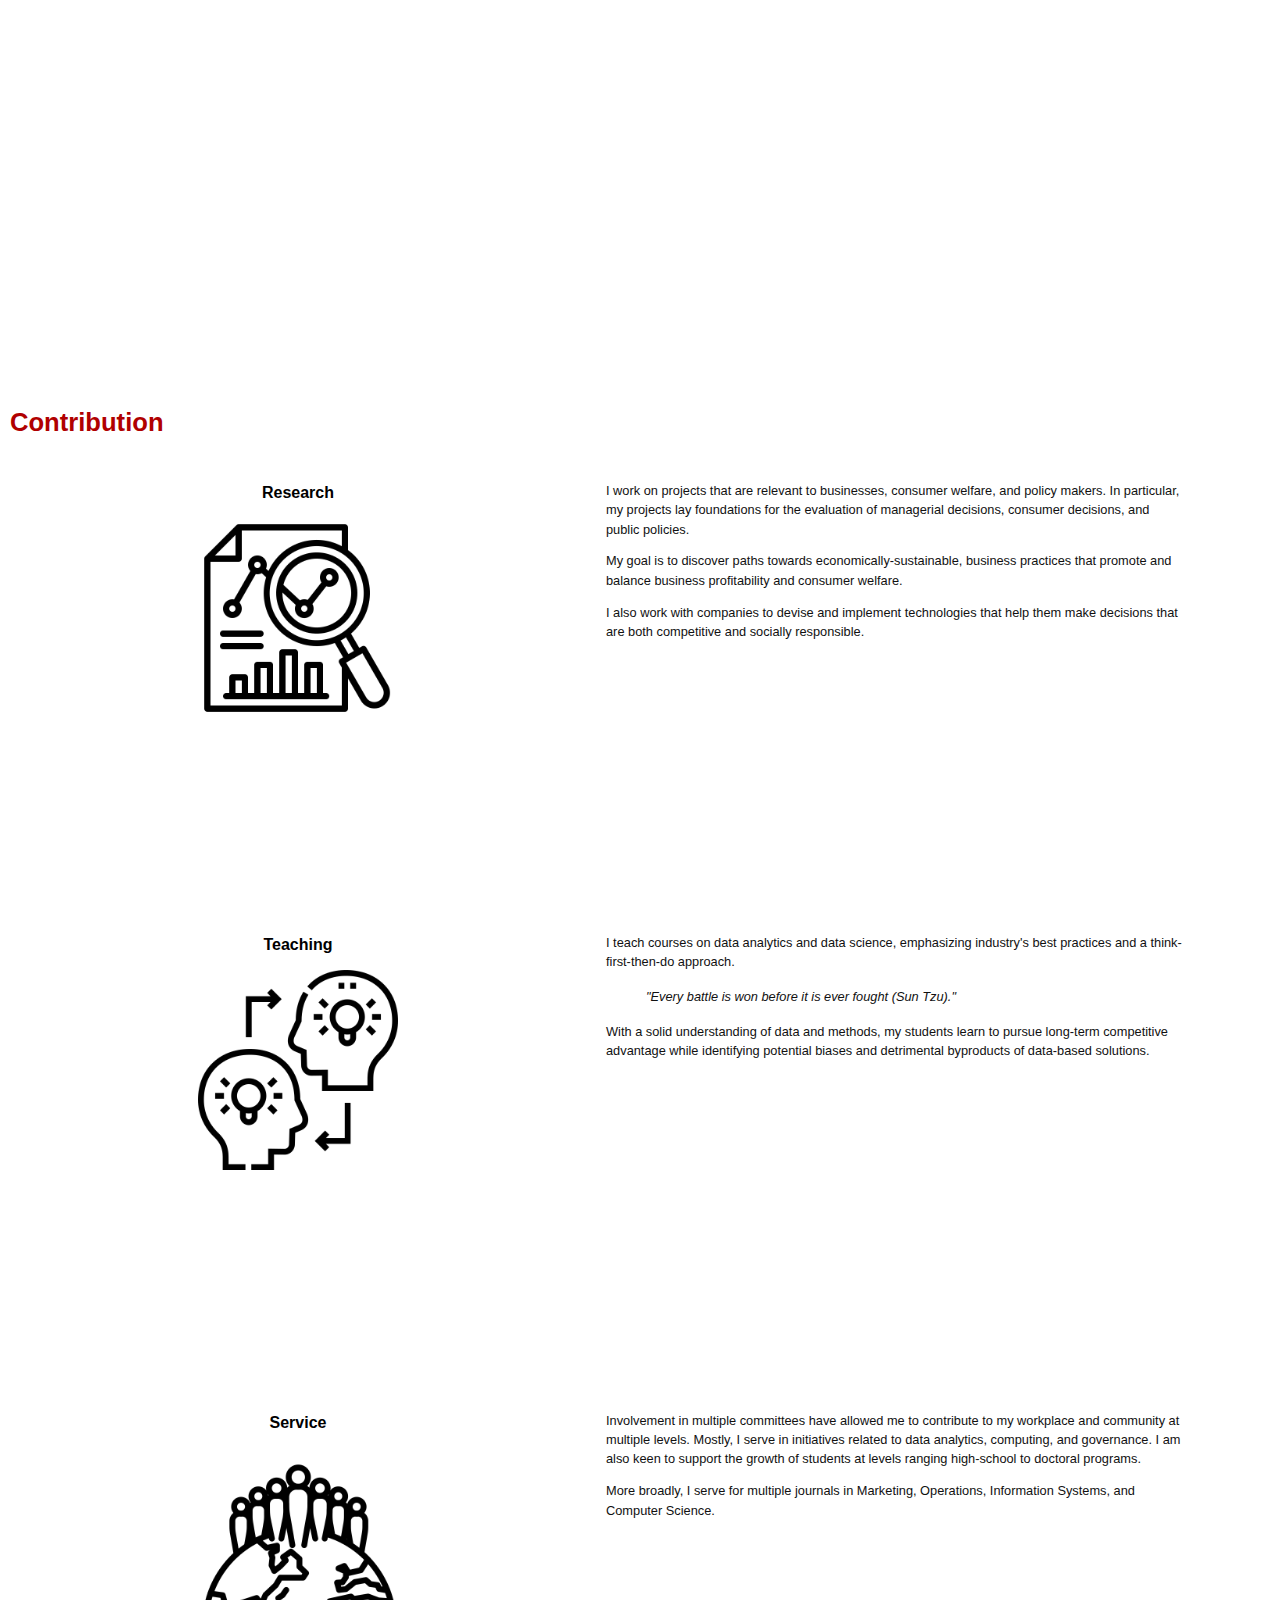
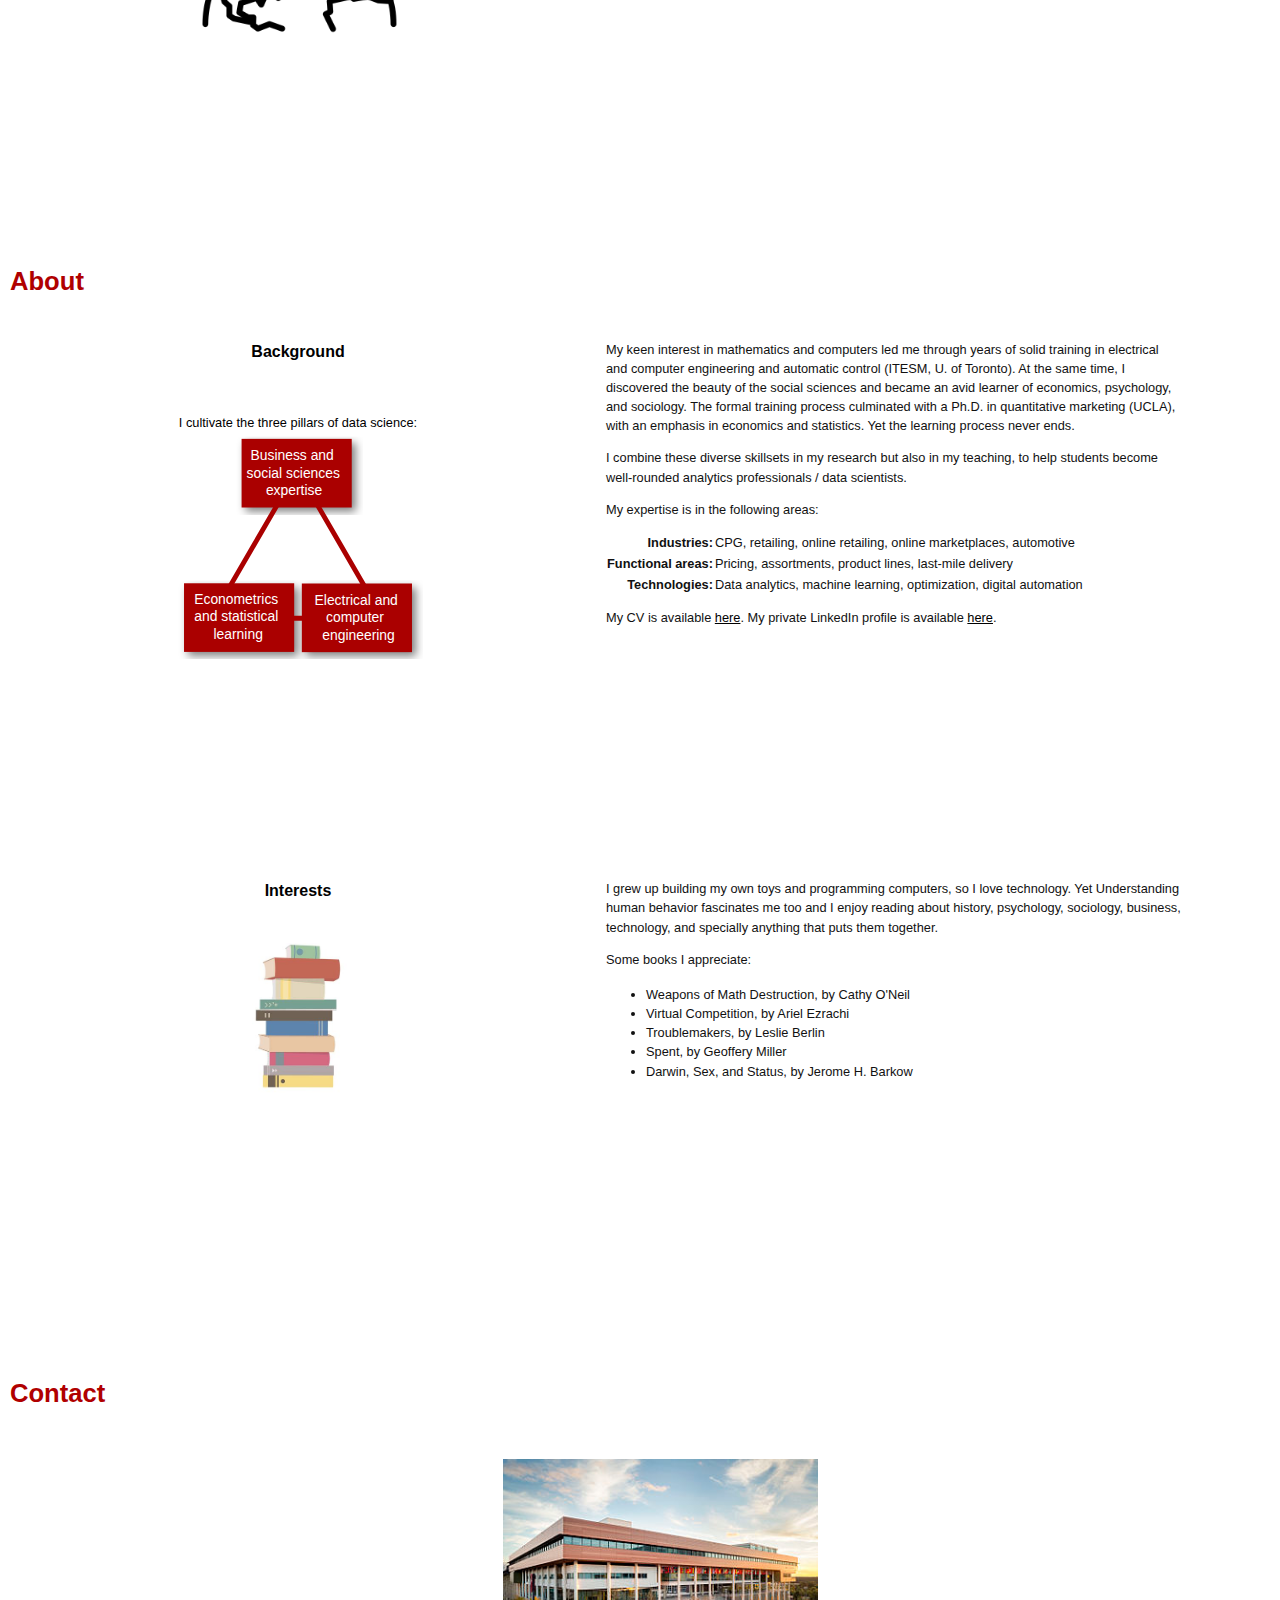
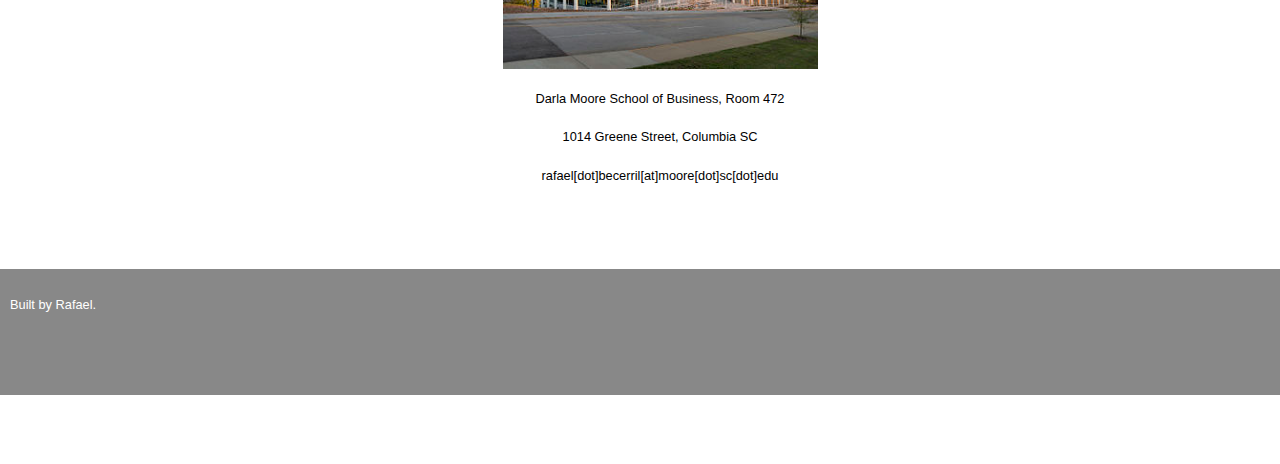
==== commit d5935cc3: "Update index.html" ====
--- a/index.html
+++ b/index.html
@@ -557,10 +557,10 @@
 <div class="row">
 
   <div class="columnHalf">
-  	<br><br>
     	<div class="imagetextcontainer">
   	      	<div style="text-align: center;">
 		        <h3>Background</h3>
+			<br><br>
 	      		<span class="image">
 				<p style="text-align:center; margin: 0 auto; max-width: 300px; line-height: 1.5; ">I cultivate the three  pillars of data science:</p>
 		    		<img src="diagrama.svg" alt="The three pilars of data science" width="250px" style="display: block; margin-left: auto;  margin-right: auto;">				
@@ -570,8 +570,7 @@
 	  
   </div>
   
-  <div class="columnHalf" style="margin-top: -60px">
-	    <br><br><br><Br><br><br>
+  <div class="columnHalf">
 	<p class="graytext" >
 	My keen interest in mathematics and computers led me through years of solid 
 	training in electrical and computer engineering and automatic control 
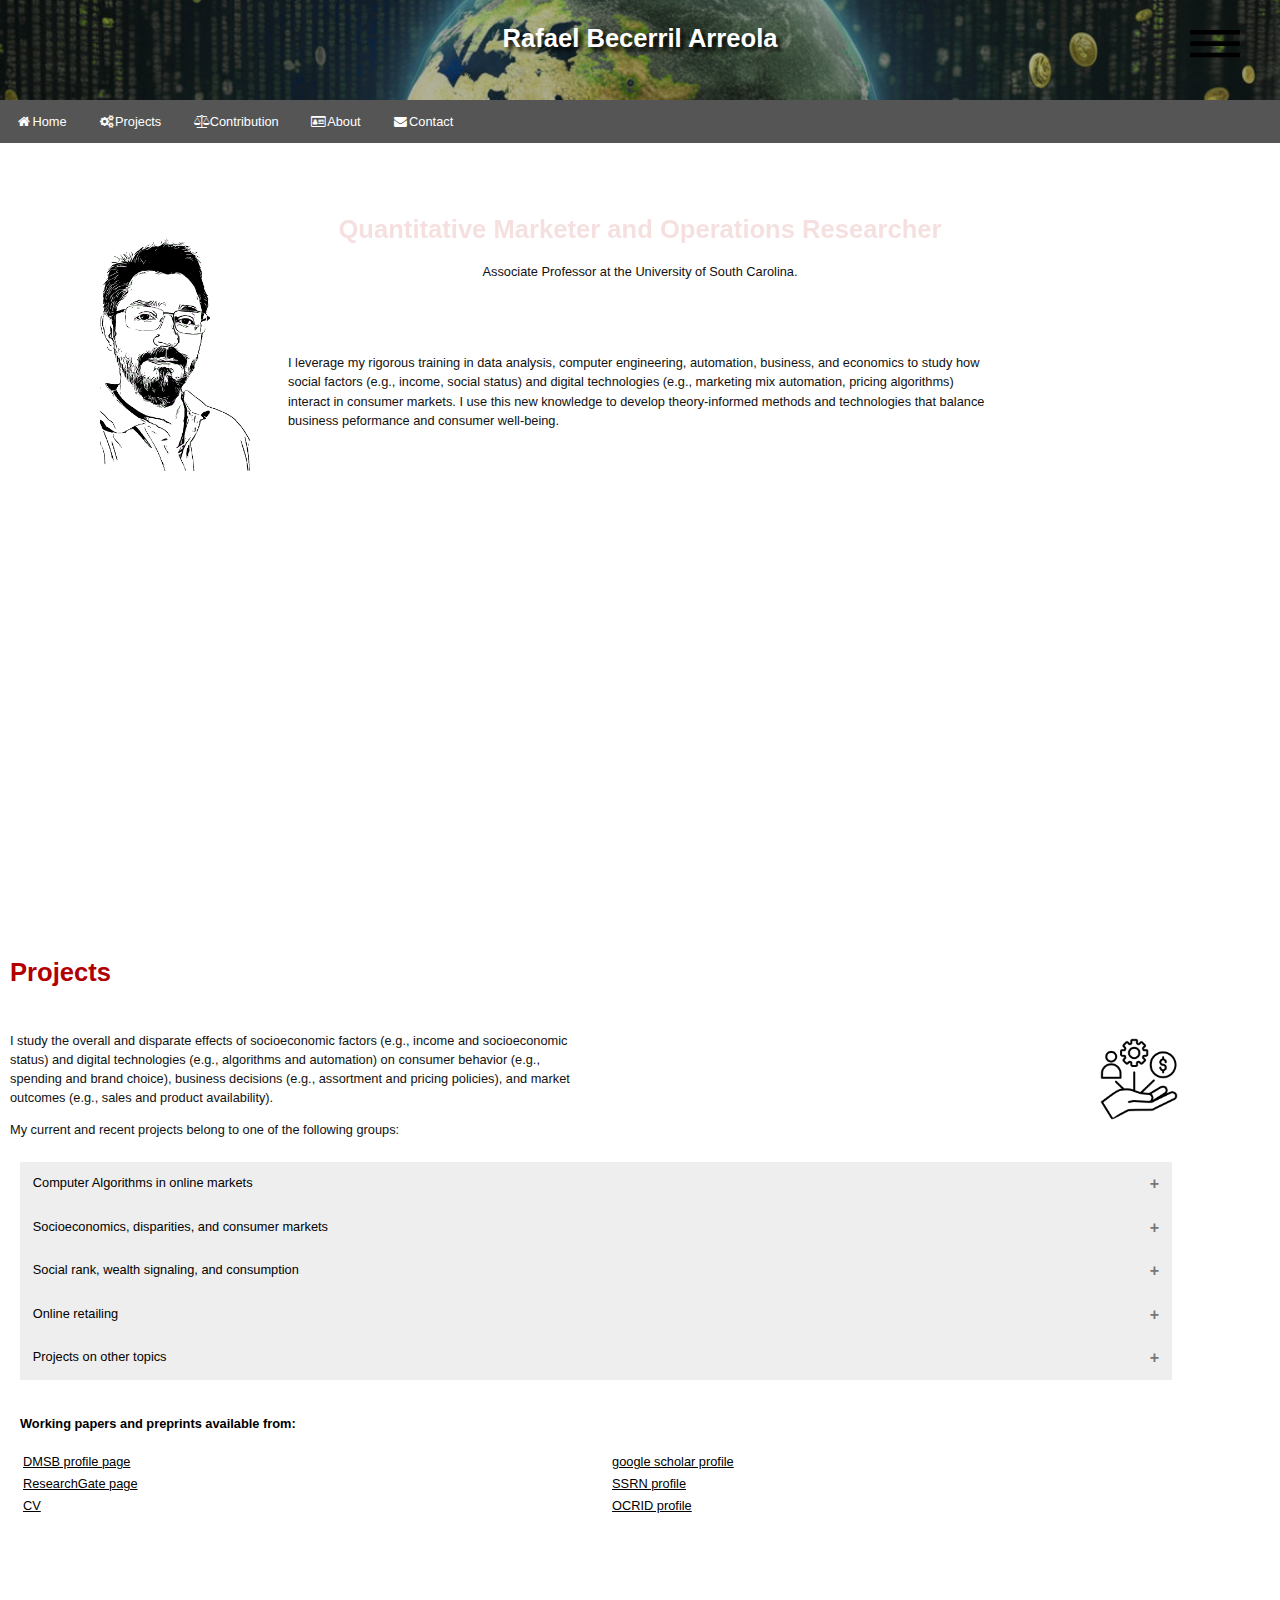
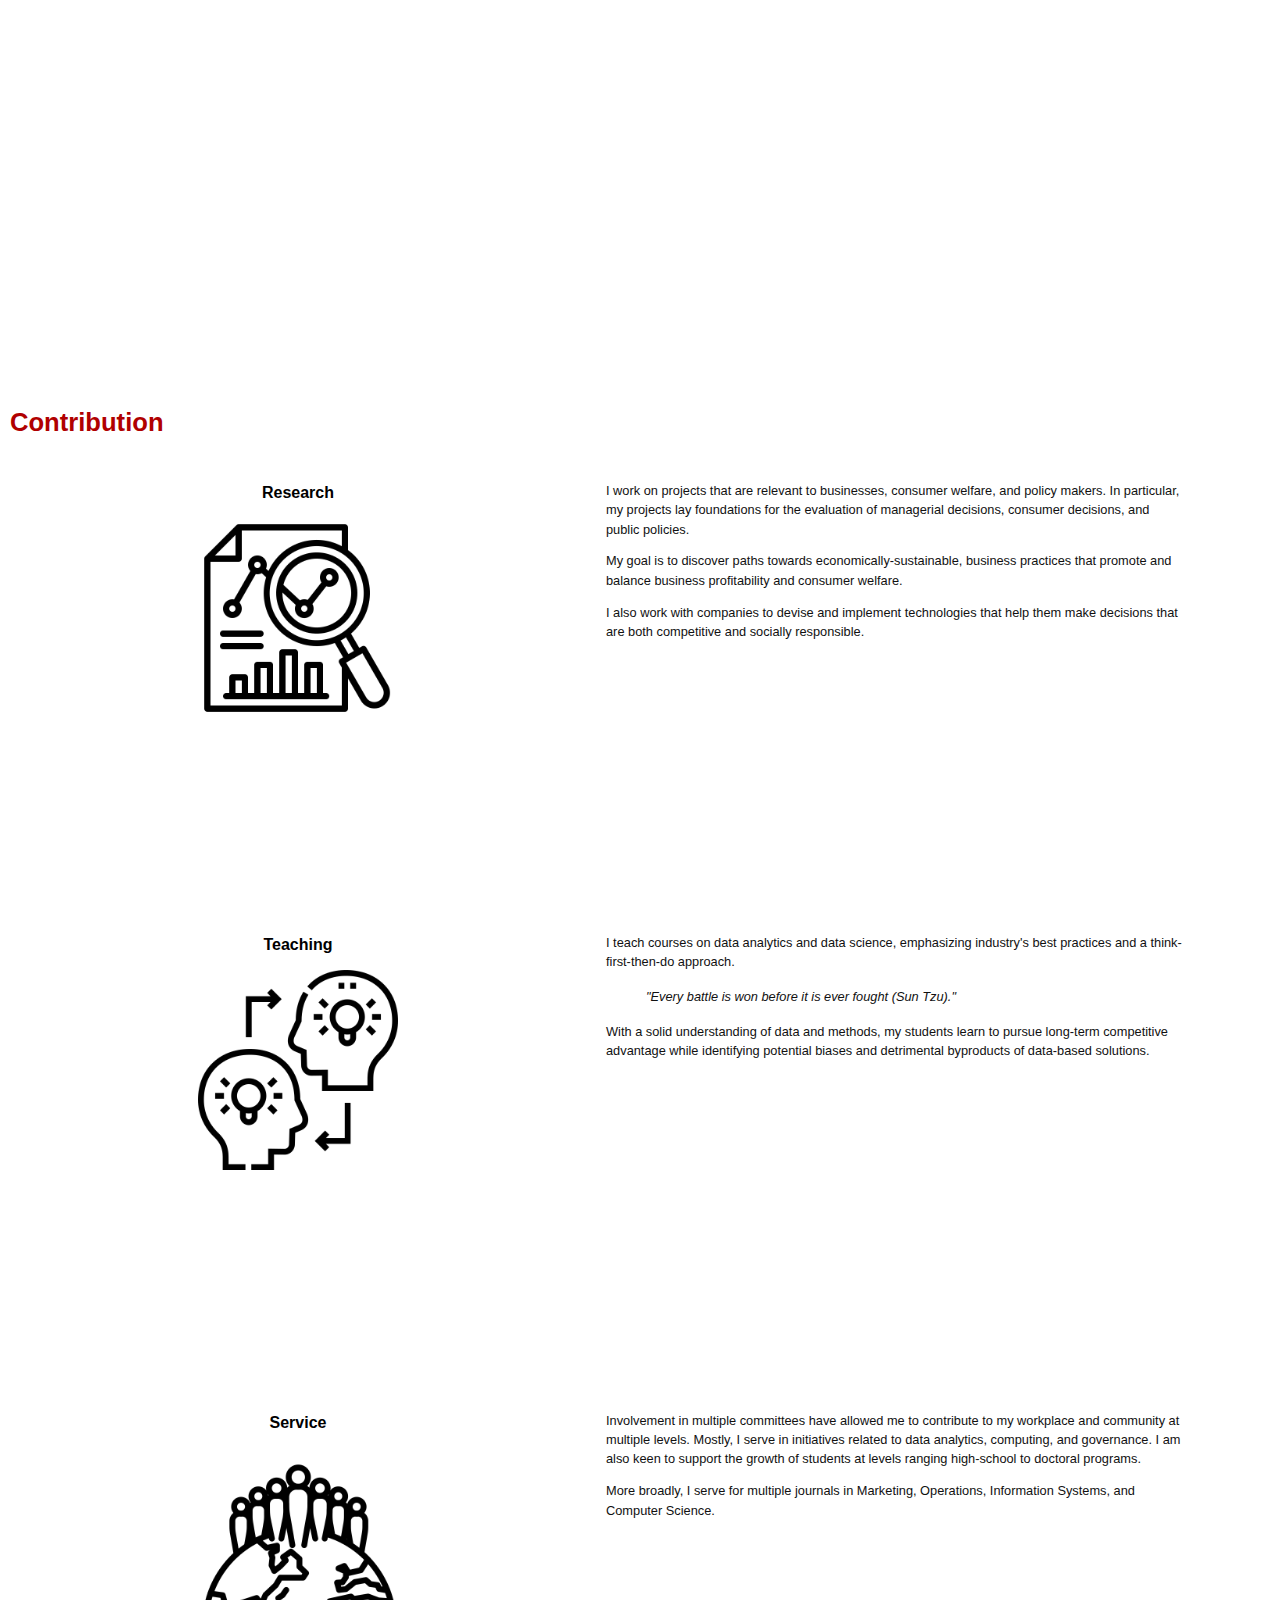
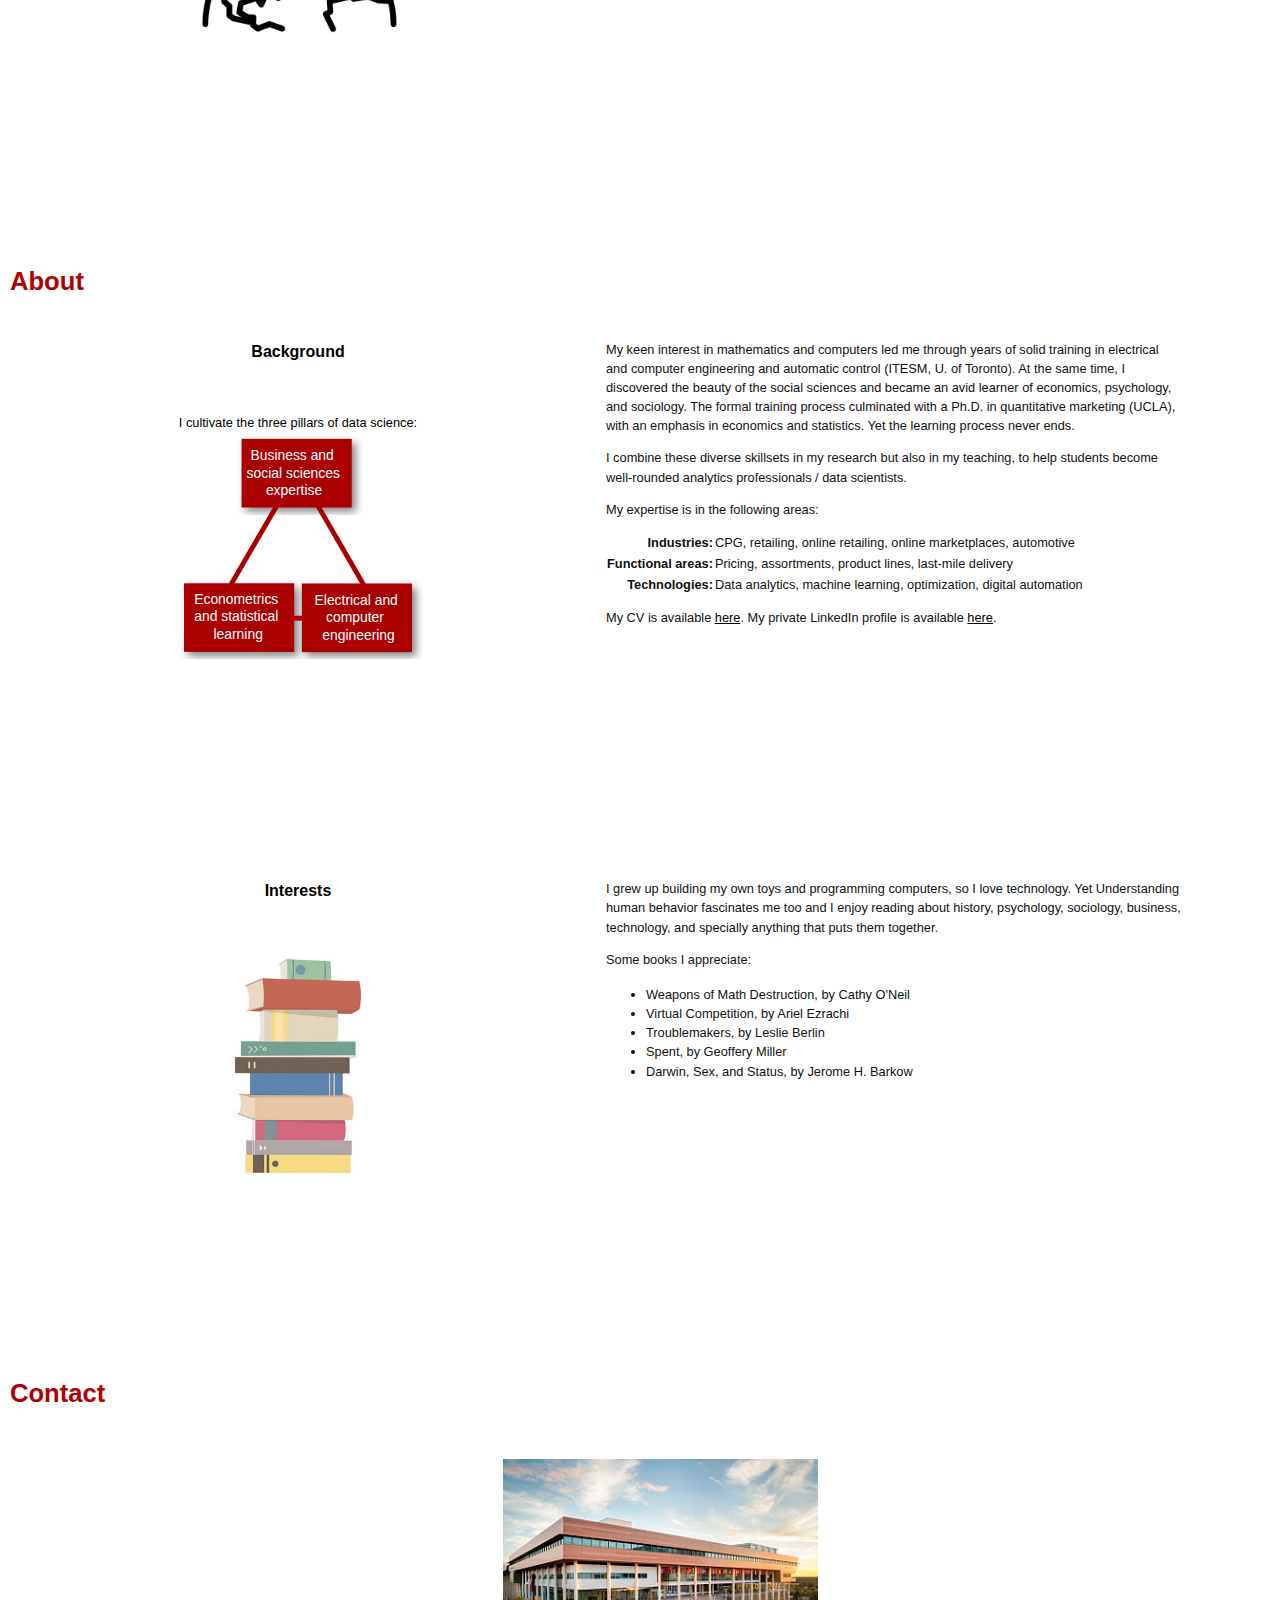
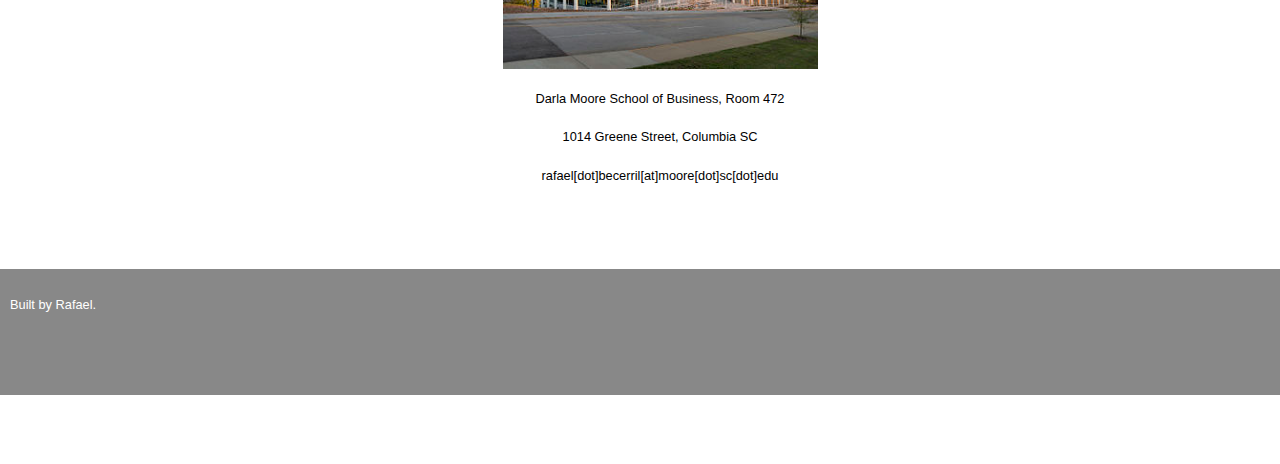
==== commit b733f64b: "Update index.html" ====
--- a/index.html
+++ b/index.html
@@ -630,7 +630,7 @@
   	      	<div style="text-align: center;">
 		        <h3>Interests</h3>
 	      		<span class="image">
-				<img src="th-4251373358.png" alt="Books" style="max-width: 200px; margin: 0px 20px 10px 20px; display: block; margin-left: auto;  margin-right: auto;">
+				<img src="th-4251373358.png" alt="Books" style="max-width: 300px; margin: 0px 20px 10px 20px; display: block; margin-left: auto;  margin-right: auto;">
       			</span>
       		</div>
 	</div>   
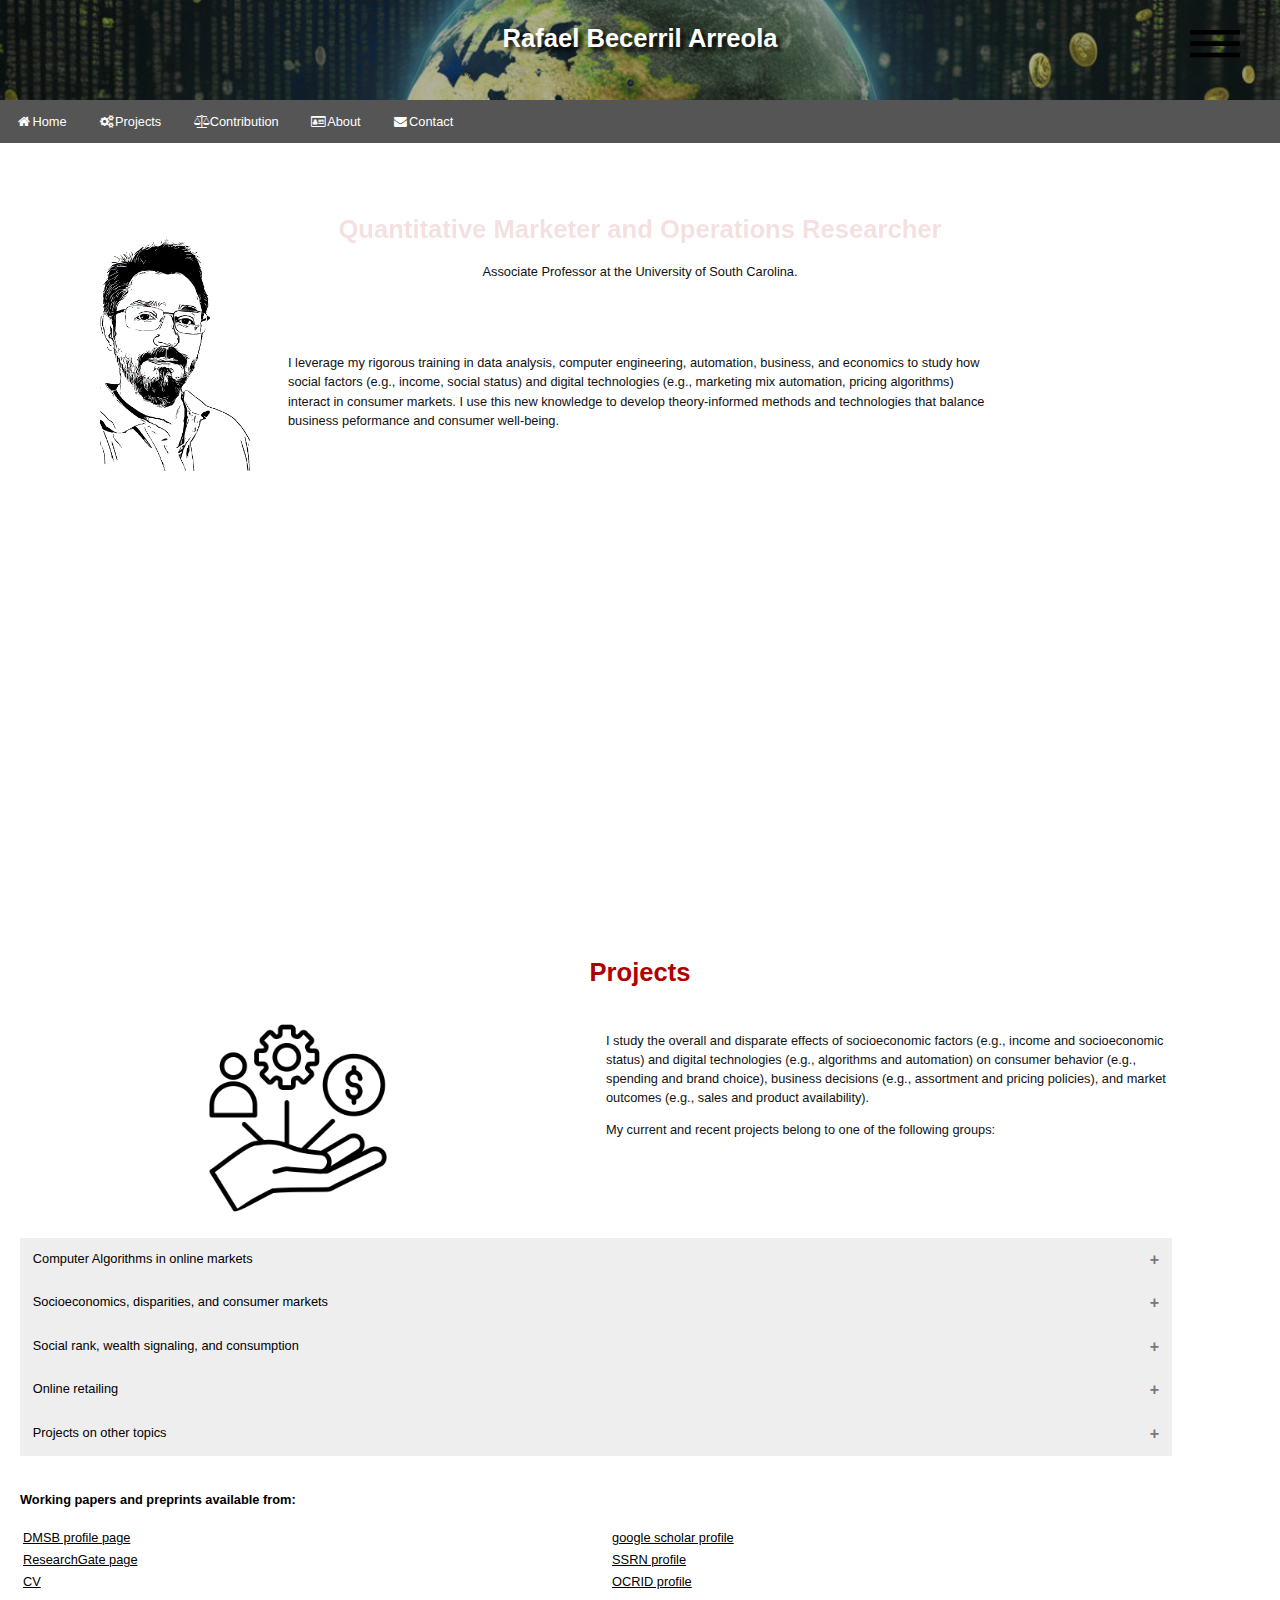
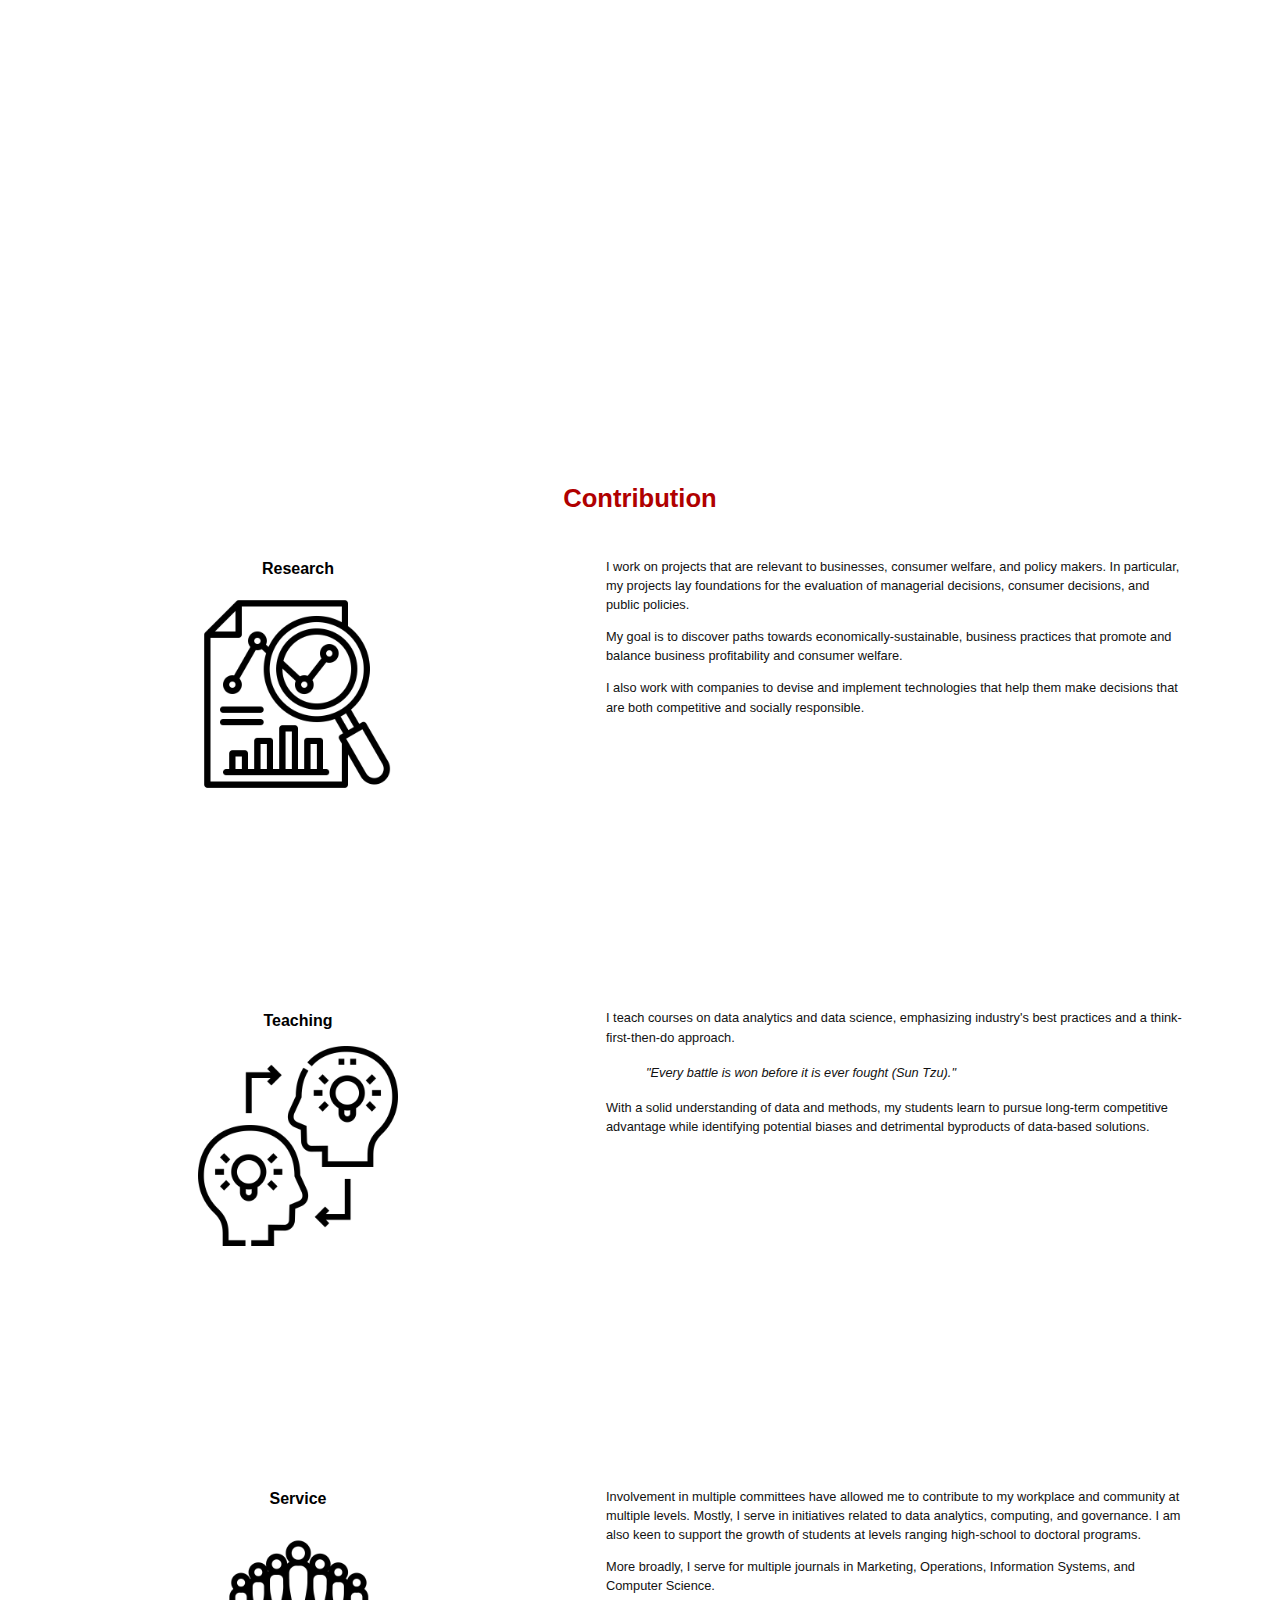
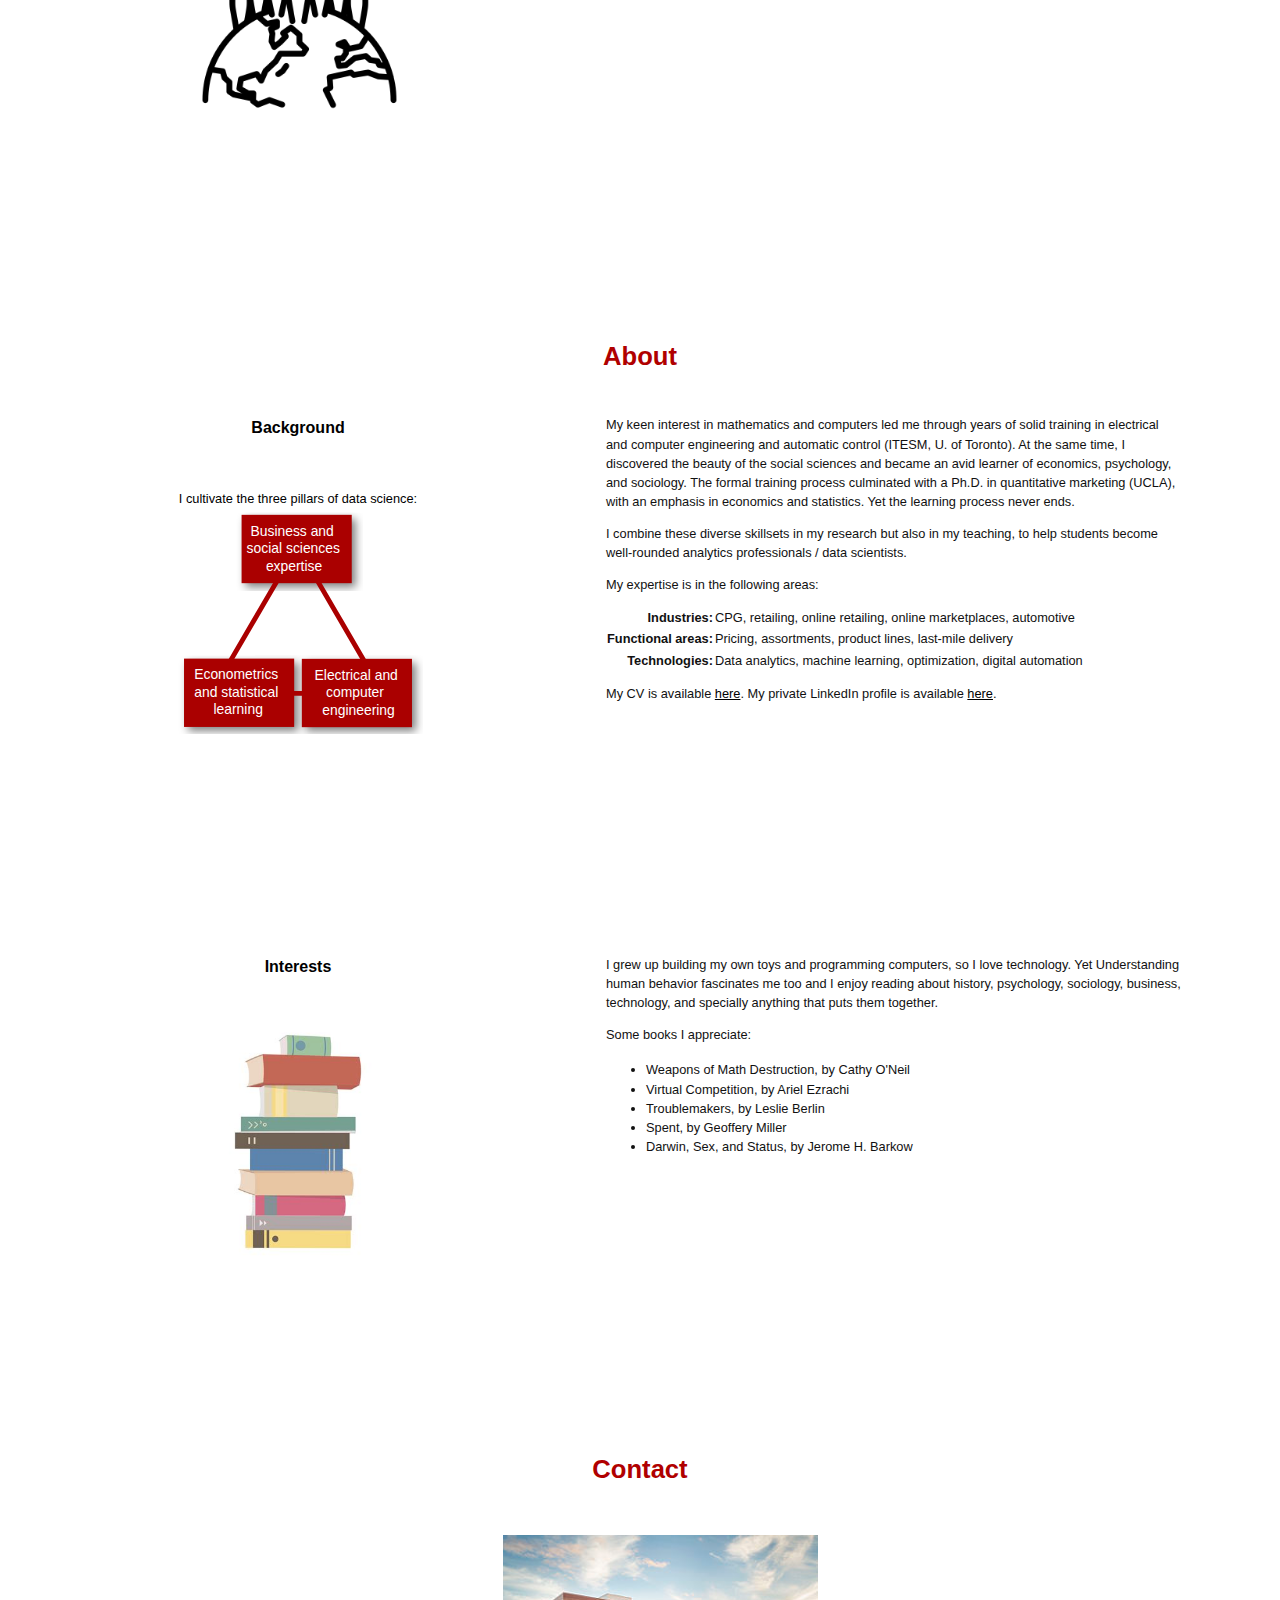
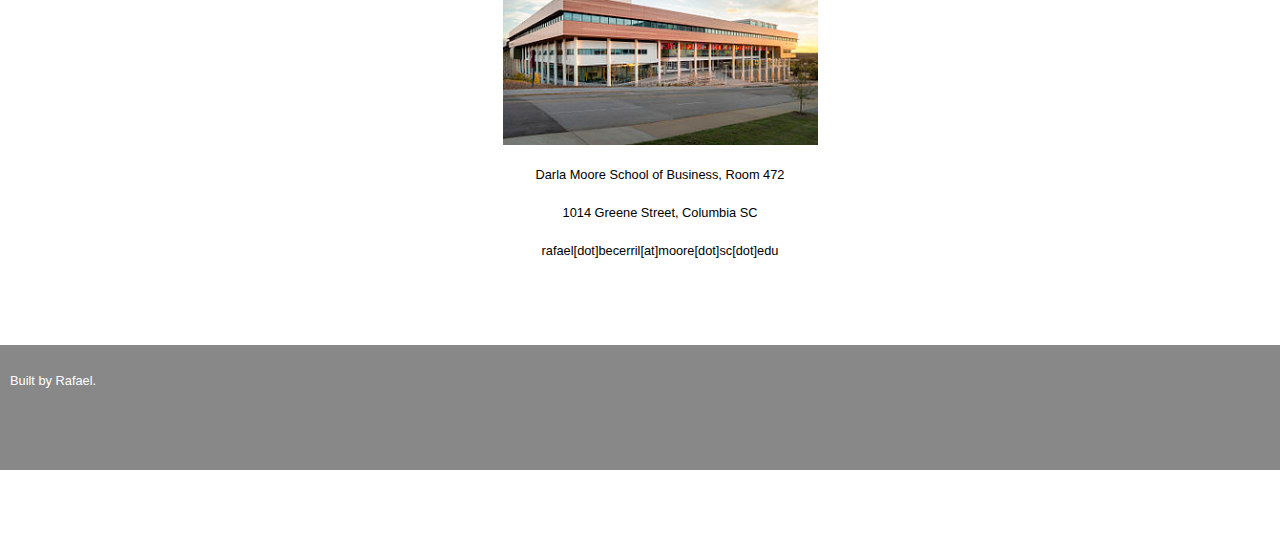
==== commit 329a937c: "Update index.html" ====
--- a/index.html
+++ b/index.html
@@ -170,27 +170,23 @@
 
 <div class="row">
   <div class="columnHalf">
-	<div>
+  	<div class="imagetextcontainer">
+  	      	<div style="text-align: center;">
+      		<span class="image">
+			<img src="resource-allocation.png" alt="Projects" style="max-width: 200px; margin: 0px 20px 10px 20px; display: block; margin-left: auto;  margin-right: auto;">
+      		</span>
+	        </div>
+	</div>
+   </div>
+  <div class="columnHalf">
 	<p class="graytext"> I study the overall and disparate effects of socioeconomic factors (e.g., income and socioeconomic status) 
 	   and digital technologies (e.g., algorithms and automation) on consumer behavior (e.g., spending and brand choice), 
 		business decisions (e.g., assortment and pricing policies), 
 		and market outcomes (e.g., sales and product availability). </p>
-	
 	<p class="graytext"> My current and recent projects belong to one of the following groups: </p>
-	</div>
-   </div>
-
-  <div class="columnHalf">
-	<br>		
-	<div class="image">
-		<img src="resource-allocation.png" alt="Projects" width="15%" style="max-width: 200px; display: block; margin-left: auto; ">
-	</div>
-		
   </div>	
-	
-</div>
-
-
+</div>
+	
 
 
 
--- a/styles.css
+++ b/styles.css
@@ -125,18 +125,21 @@
     font-size: 2vw;
     /* color: #34495e; capri */
     color: #b00000;
+    text-align: center;
     padding: 0px 10px;
 }
 
 h3 {
     font-weight: 900;
     font-size: 1.5vw;
+    text-align: center;	
     color: #000000;
 }
 
 h3 {
     font-weight: 900;
     font-size: 1.25vw;
+    text-align: center;
     color: #000000;
 }
 
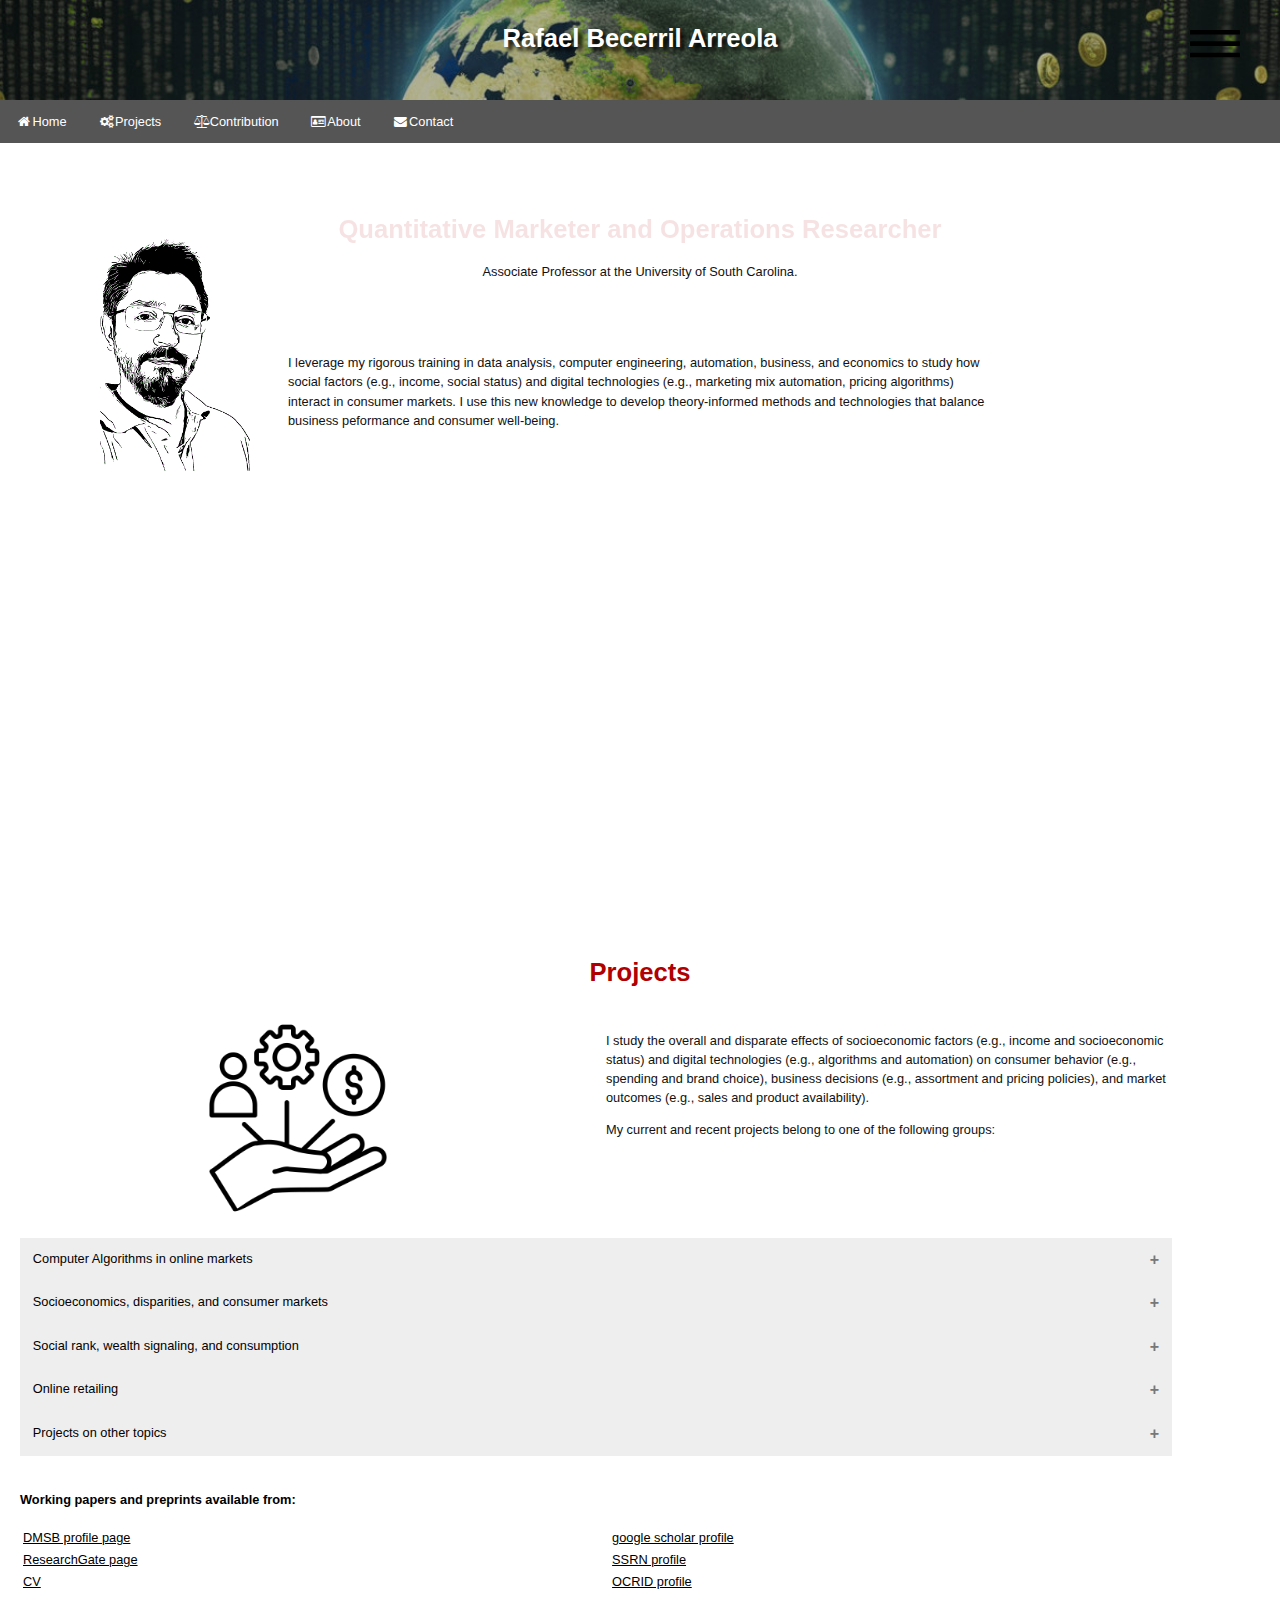
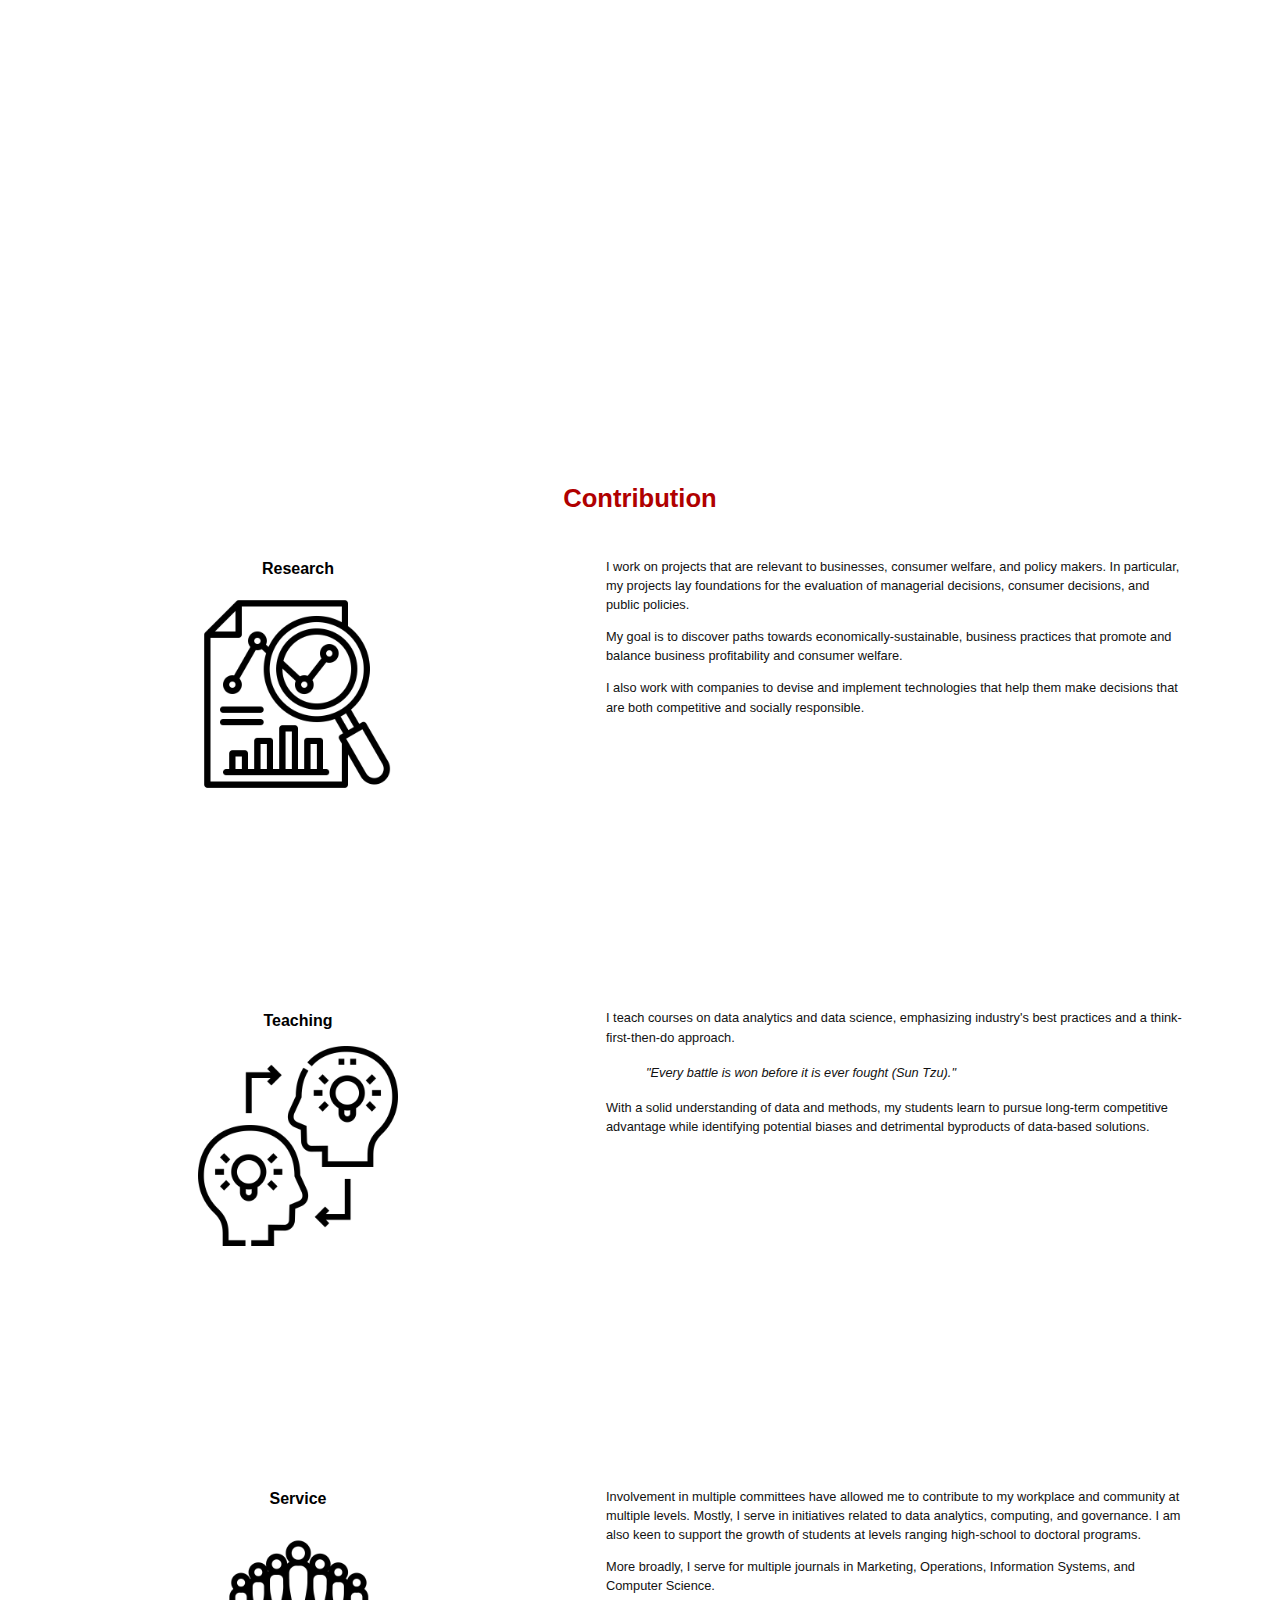
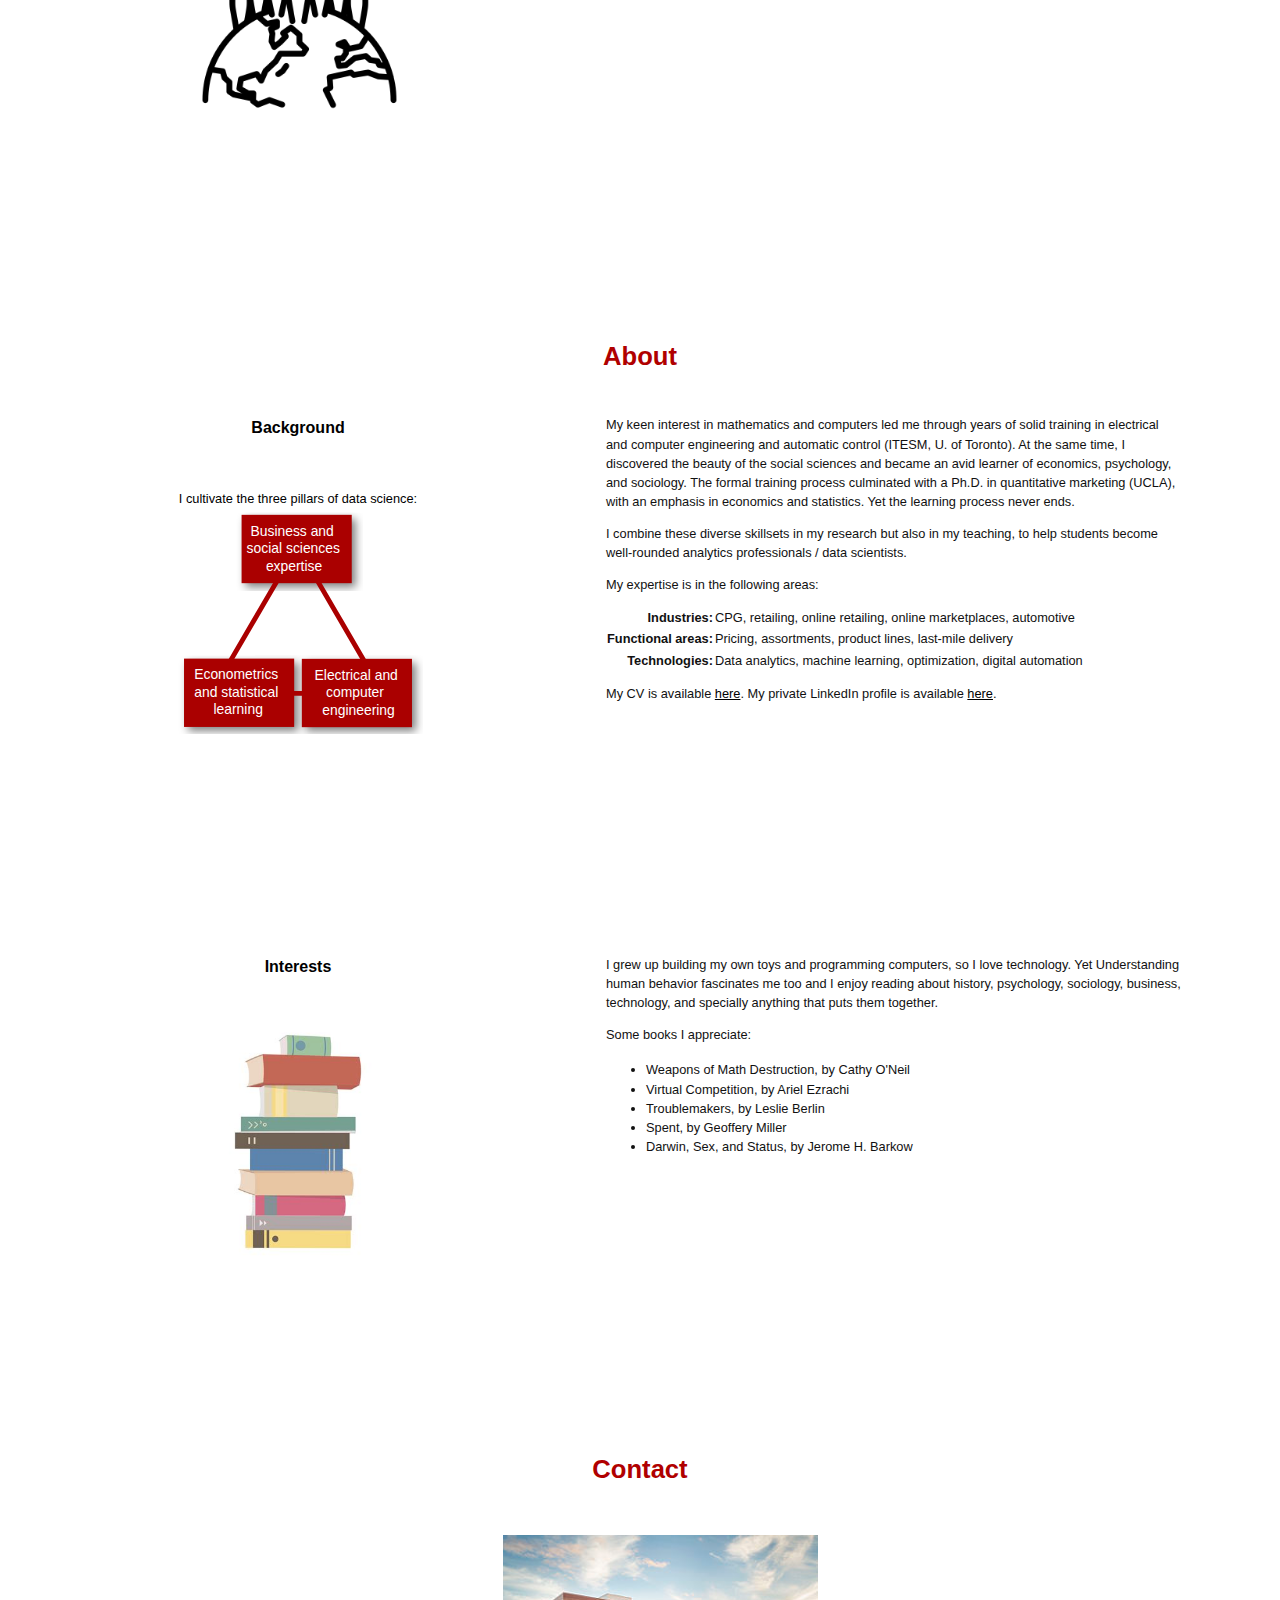
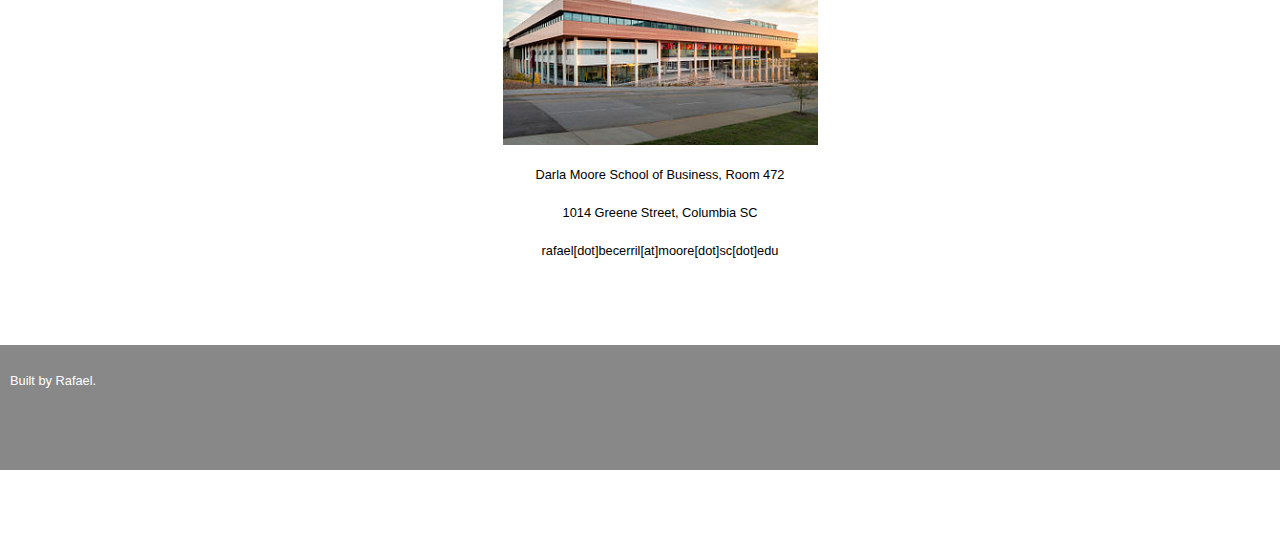
==== commit df56e2e0: "Update index.html" ====
--- a/index.html
+++ b/index.html
@@ -89,9 +89,9 @@
 	
 <a name="Home"></a>
 
-<div class="header" style="margin: 0 0px;  margin-right: 0%; padding: 0px; background-image: url('pricing_robots.jpeg');  background-size: 100% 100%;">
+<div class="header" style="margin: 0 0px;  margin-right: 0%; padding: 0px; background-image: url('pricing_robots.jpeg');  background-size: cover; background-position: center;">
   <br><br><br>
-  <h1 style="margin: 0 0px; margin-top: -30px; margin-right: 0%; padding: 0px; text-shadow: 4px 4px 4px #000000;" >Rafael Becerril Arreola</h1> 
+  <h1 style="display: block; margin: 0 0px; margin-top: -30px; margin-left: auto;  margin-right: auto; padding: 0px; text-shadow: 4px 4px 4px #000000;" >Rafael Becerril Arreola</h1> 
    <!-- Uncovering the economic effects of socioeconomic and technological change
   with advance data analytics -->
   <br>
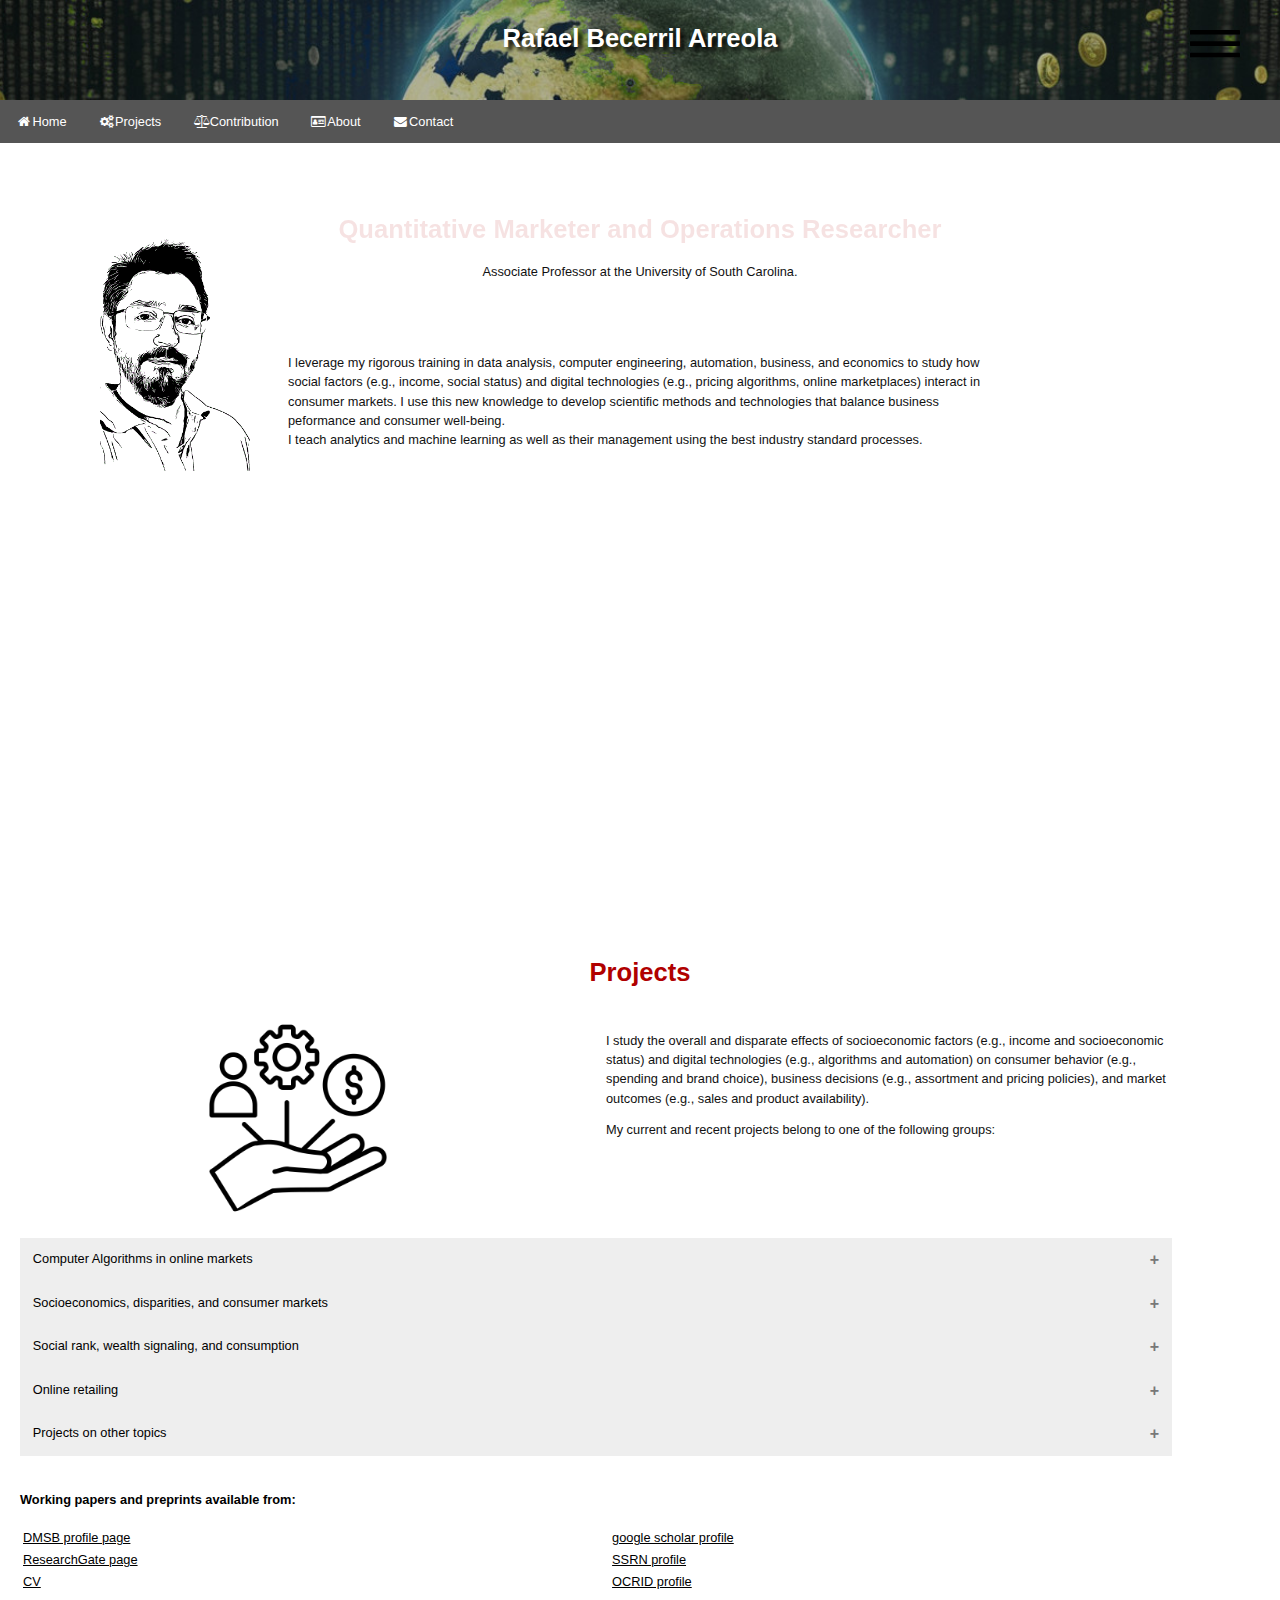
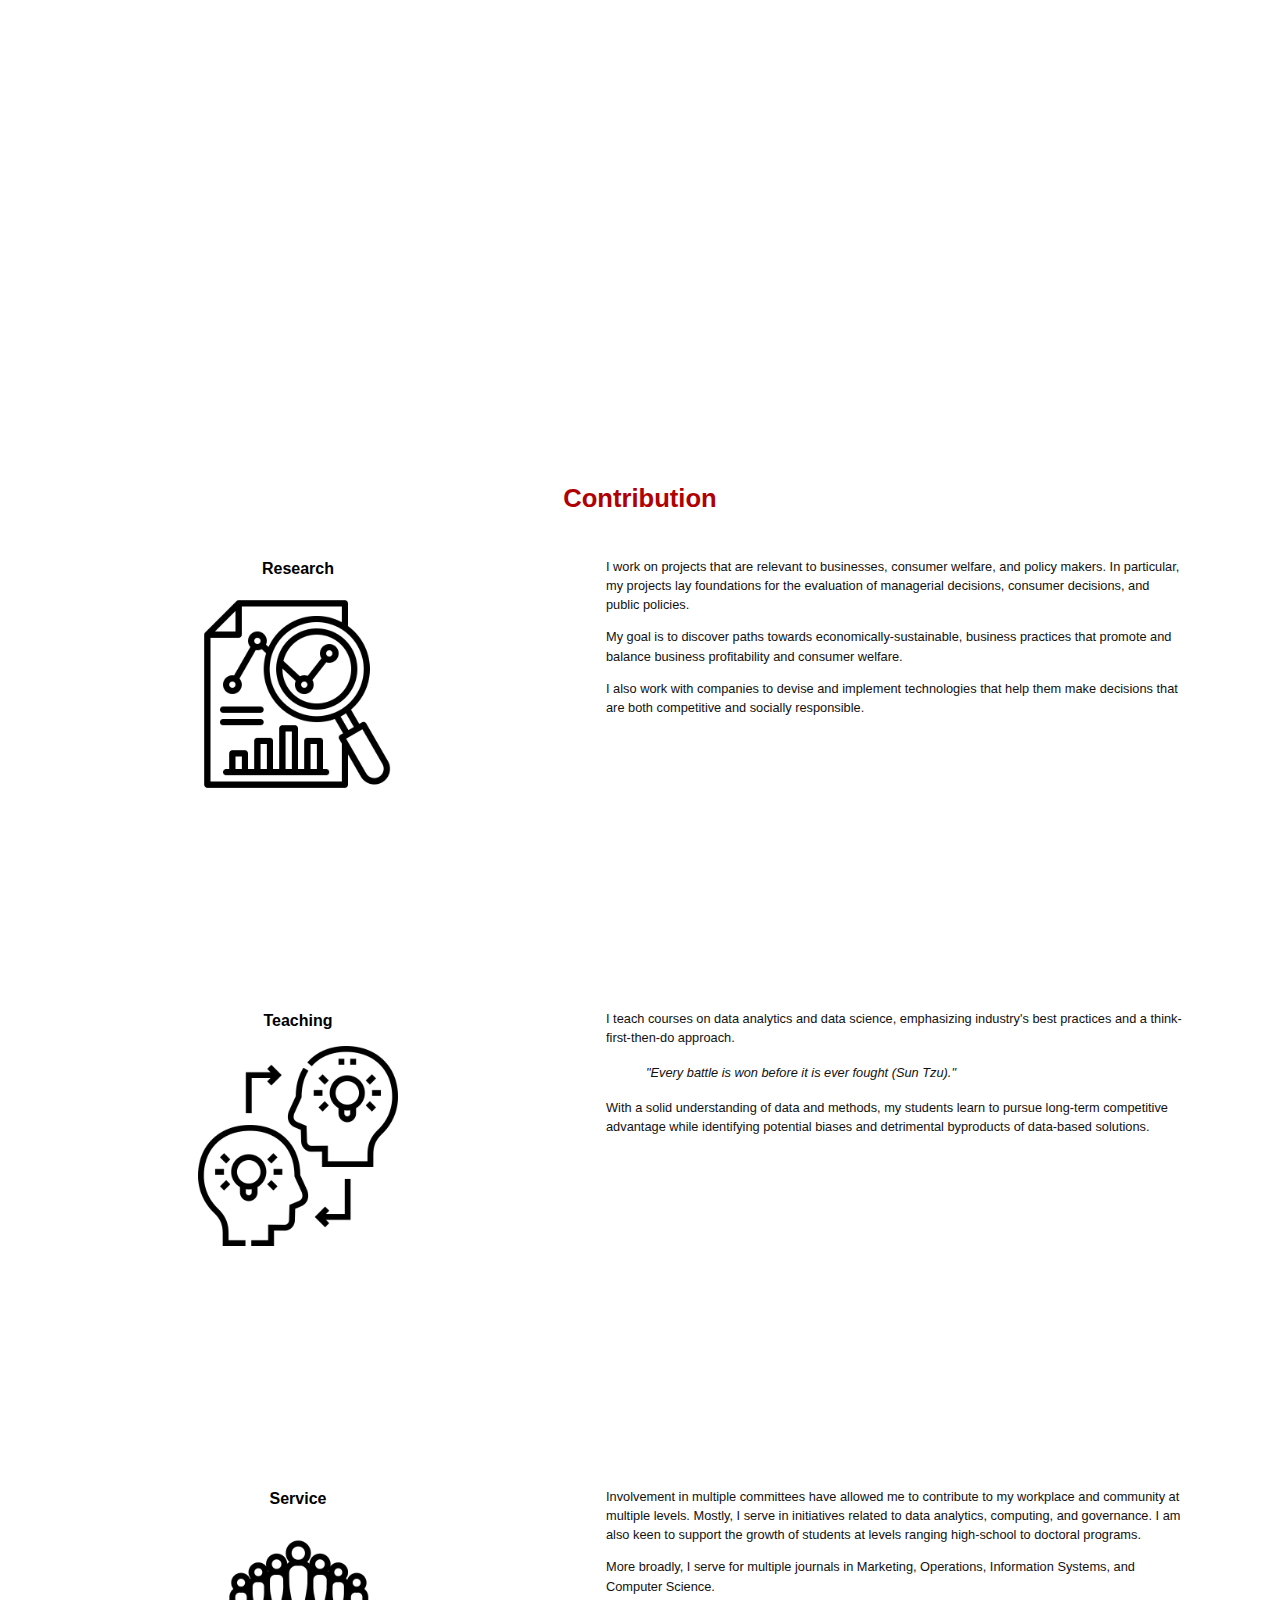
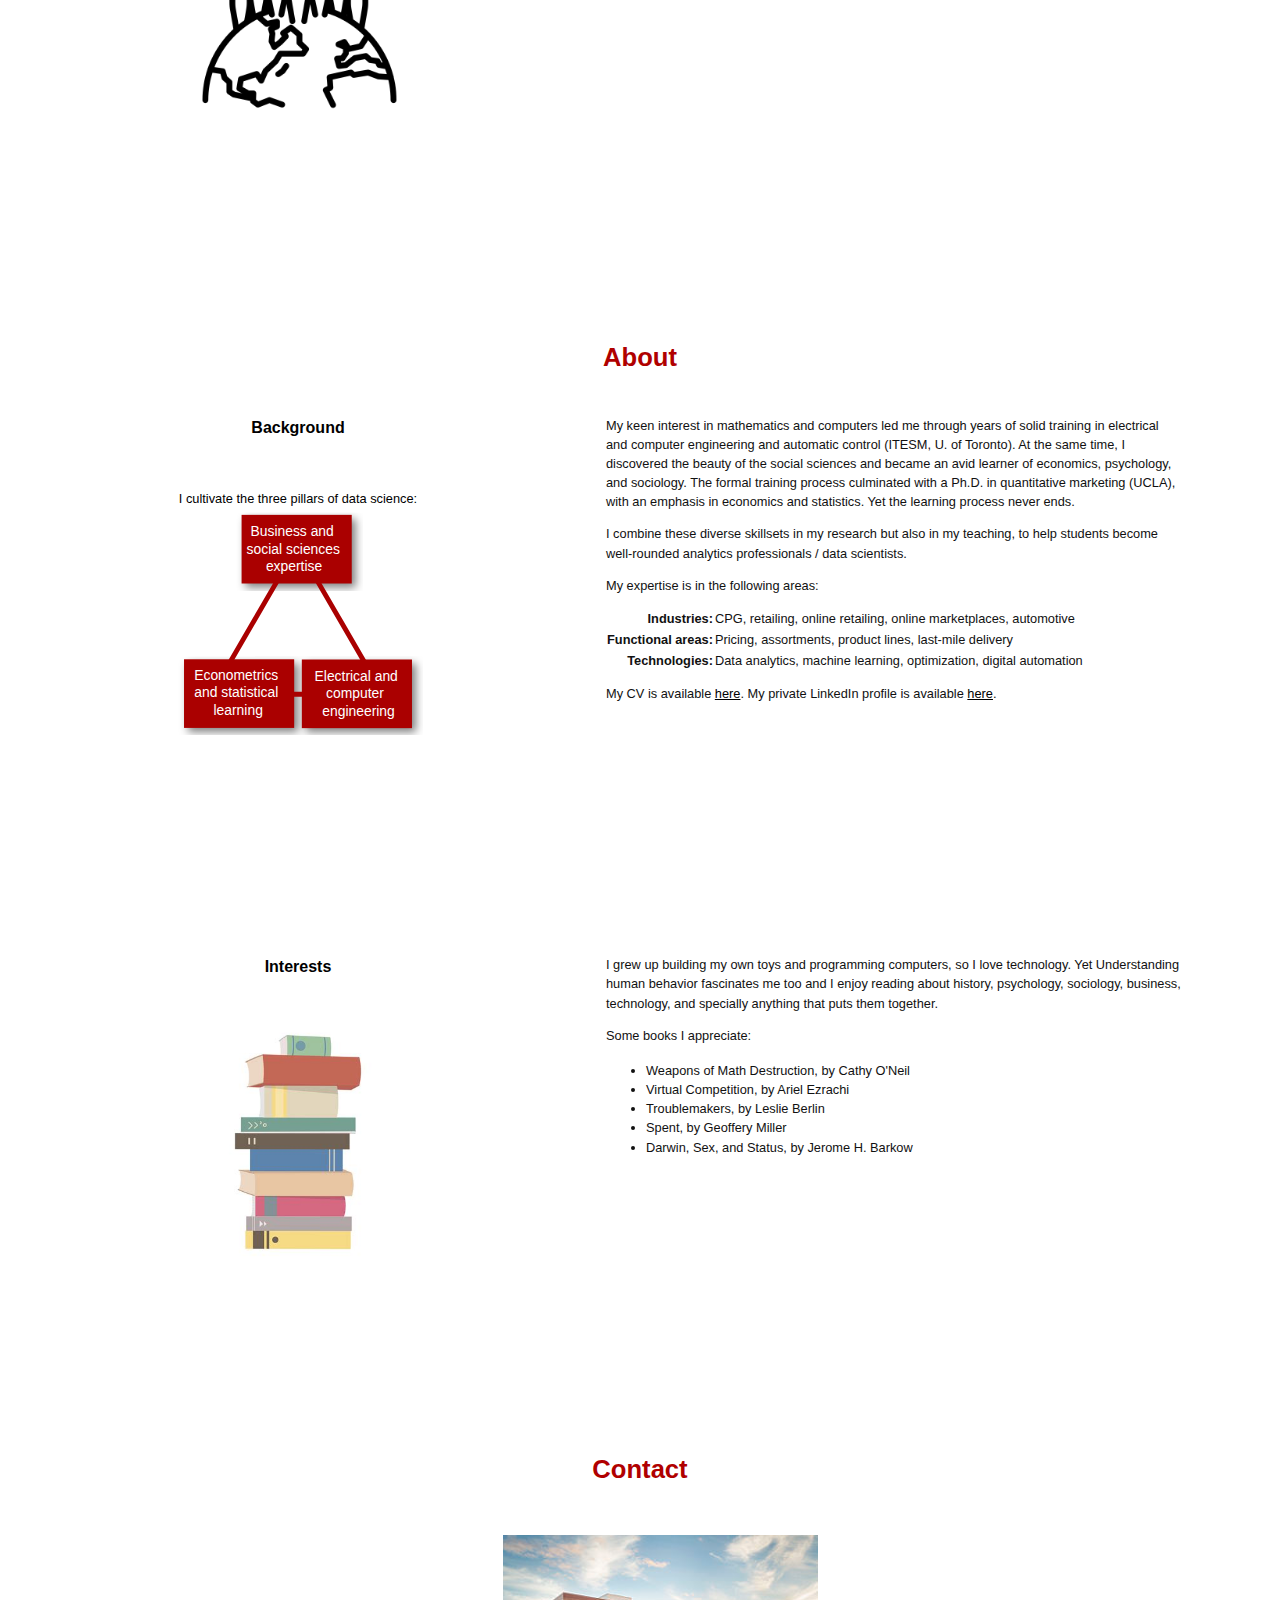
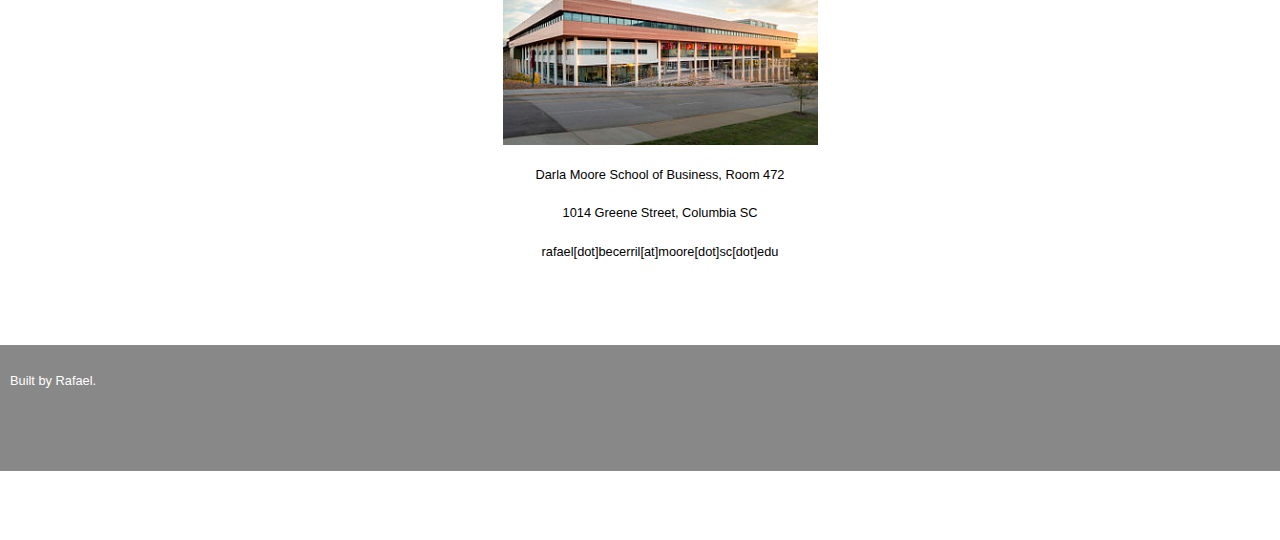
==== commit a45a18b6: "Update index.html" ====
--- a/index.html
+++ b/index.html
@@ -146,10 +146,12 @@
 	<div class="graytext" style="text-align: left; padding: 0%; margin-left: 10%; margin-right: 10%;" >
 	
 	I leverage my rigorous training in data analysis, computer engineering, automation, business, and economics 
-	to study how social factors (e.g., income, social status) and digital technologies (e.g., marketing mix automation, 
-	pricing algorithms) interact in consumer markets. 
-	I use this new knowledge to develop theory-informed methods and technologies that balance business peformance 
+	to study how social factors (e.g., income, social status) and digital technologies (e.g., pricing algorithms, 
+	online marketplaces) interact in consumer markets. 
+	I use this new knowledge to develop scientific methods and technologies that balance business peformance 
 	and consumer well-being. 
+	<br>
+	I teach analytics and machine learning as well as their management using the best industry standard processes.
 	</div>
 	<br>
 	<br>
